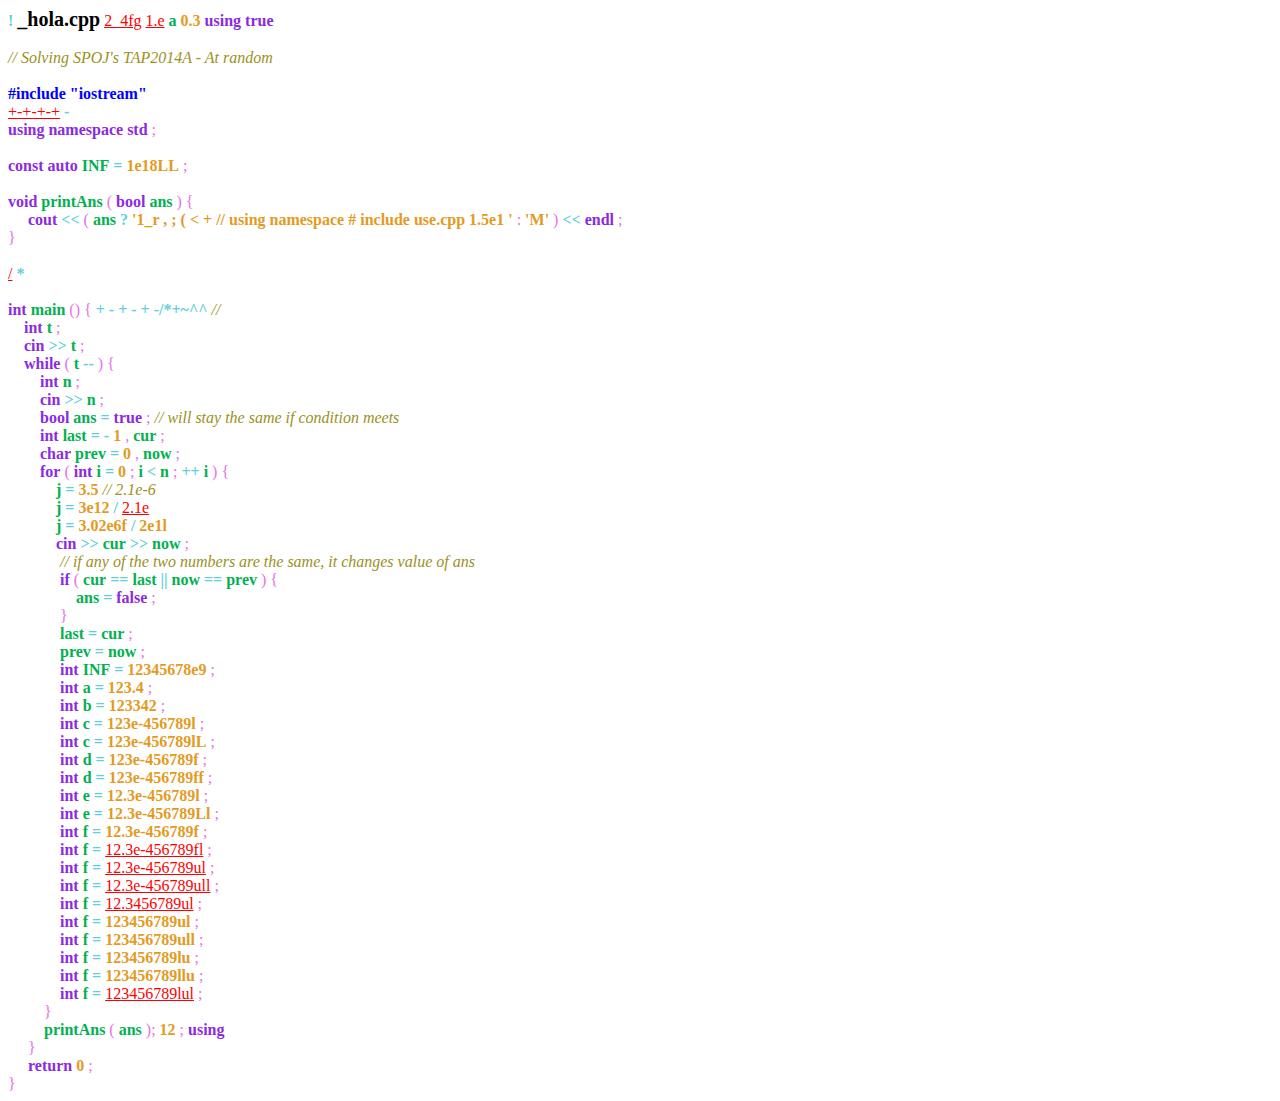
==== Actividad 3.4/index.html @ c17044bc "fix2" ====
<!DOCTYPE html>
<html>
	<head>
		<meta charset="utf-8"/>
		<title>Resaltador de Sintaxix</title>
		<link rel="stylesheet" href="style.css">
	</head>
	<body>
		<span class="operador">!</span>
		<span class="file">_hola.cpp</span>
		<span class="error">2_4fg</span>
		<span class="error">1.e</span>
		<span class="identificador">a</span>
		<span class="literal">0.3</span>
		<span class="reservada">using</span>
		<span class="reservada">true</span>
		<br>
		<br>
		<span class="comentario">// Solving SPOJ's TAP2014A - At random</span>
		<br>
		<br>
		<span class="libreria">#include   "iostream"
</span>
		<br>
		<span class="error">+-+-+-+</span>
		<span class="operador">-</span>
		<br>
		<span class="reservada">using</span>
		<span class="reservada">namespace</span>
		<span class="reservada">std</span>
		<span class="delimitador">;</span>
		<br>
		<br>
		<span class="reservada">const</span>
		<span class="reservada">auto</span>
		<span class="identificador">INF</span>
		<span class="operador">=</span>
		<span class="literal">1e18LL</span>
		<span class="delimitador">;</span>
		<br>
		<br>
		<span class="reservada">void</span>
		<span class="identificador">printAns</span>
		<span class="delimitador">(</span>
		<span class="reservada">bool</span>
		<span class="identificador">ans</span>
		<span class="delimitador">)</span>
		<span class="delimitador">{</span>
		<br>
		<span>&nbsp;&nbsp;&nbsp;&nbsp;</span>
		<span class="reservada">cout</span>
		<span class="operador"><<</span>
		<span class="delimitador">(</span>
		<span class="identificador">ans</span>
		<span class="operador">?</span>
		<span class="literal">'1_r , ; ( < + // using namespace # include use.cpp 1.5e1 '</span>
		<span class="delimitador">:</span>
		<span class="literal">'M'</span>
		<span class="delimitador">)</span>
		<span class="operador"><<</span>
		<span class="reservada">endl</span>
		<span class="delimitador">;</span>
		<br>
		<span class="delimitador">}</span>
		<br>
		<br>
		<span class="error">/</span>
		<span class="operador">*</span>
		<br>
		<br>
		<span class="reservada">int</span>
		<span class="identificador">main</span>
		<span class="delimitador">()</span>
		<span class="delimitador">{</span>
		<span class="operador">+</span>
		<span class="operador">-</span>
		<span class="operador">+</span>
		<span class="operador">-</span>
		<span class="operador">+</span>
		<span class="operador">-/*+~^^</span>
		<span class="comentario">//</span>
		<br>
		<span>&nbsp;&nbsp;&nbsp;</span>
		<span class="reservada">int</span>
		<span class="identificador">t</span>
		<span class="delimitador">;</span>
		<br>
		<span>&nbsp;&nbsp;&nbsp;</span>
		<span class="reservada">cin</span>
		<span class="operador">>></span>
		<span class="identificador">t</span>
		<span class="delimitador">;</span>
		<br>
		<span>&nbsp;&nbsp;&nbsp;</span>
		<span class="reservada">while</span>
		<span class="delimitador">(</span>
		<span class="identificador">t</span>
		<span class="operador">--</span>
		<span class="delimitador">)</span>
		<span class="delimitador">{</span>
		<br>
		<span>&nbsp;&nbsp;&nbsp;&nbsp;&nbsp;&nbsp;&nbsp;</span>
		<span class="reservada">int</span>
		<span class="identificador">n</span>
		<span class="delimitador">;</span>
		<br>
		<span>&nbsp;&nbsp;&nbsp;&nbsp;&nbsp;&nbsp;&nbsp;</span>
		<span class="reservada">cin</span>
		<span class="operador">>></span>
		<span class="identificador">n</span>
		<span class="delimitador">;</span>
		<br>
		<span>&nbsp;&nbsp;&nbsp;&nbsp;&nbsp;&nbsp;&nbsp;</span>
		<span class="reservada">bool</span>
		<span class="identificador">ans</span>
		<span class="operador">=</span>
		<span class="reservada">true</span>
		<span class="delimitador">;</span>
		<span class="comentario">// will stay the same if condition meets</span>
		<br>
		<span>&nbsp;&nbsp;&nbsp;&nbsp;&nbsp;&nbsp;&nbsp;</span>
		<span class="reservada">int</span>
		<span class="identificador">last</span>
		<span class="operador">=</span>
		<span class="operador">-</span>
		<span class="literal">1</span>
		<span class="delimitador">,</span>
		<span class="identificador">cur</span>
		<span class="delimitador">;</span>
		<br>
		<span>&nbsp;&nbsp;&nbsp;&nbsp;&nbsp;&nbsp;&nbsp;</span>
		<span class="reservada">char</span>
		<span class="identificador">prev</span>
		<span class="operador">=</span>
		<span class="literal">0</span>
		<span class="delimitador">,</span>
		<span class="identificador">now</span>
		<span class="delimitador">;</span>
		<br>
		<span>&nbsp;&nbsp;&nbsp;&nbsp;&nbsp;&nbsp;&nbsp;</span>
		<span class="reservada">for</span>
		<span class="delimitador">(</span>
		<span class="reservada">int</span>
		<span class="identificador">i</span>
		<span class="operador">=</span>
		<span class="literal">0</span>
		<span class="delimitador">;</span>
		<span class="identificador">i</span>
		<span class="operador"><</span>
		<span class="identificador">n</span>
		<span class="delimitador">;</span>
		<span class="operador">++</span>
		<span class="identificador">i</span>
		<span class="delimitador">)</span>
		<span class="delimitador">{</span>
		<br>
		<span>&nbsp;&nbsp;&nbsp;&nbsp;&nbsp;&nbsp;&nbsp;&nbsp;&nbsp;&nbsp;&nbsp;</span>
		<span class="identificador">j</span>
		<span class="operador">=</span>
		<span class="literal">3.5</span>
		<span class="comentario">// 2.1e-6</span>
		<br>
		<span>&nbsp;&nbsp;&nbsp;&nbsp;&nbsp;&nbsp;&nbsp;&nbsp;&nbsp;&nbsp;&nbsp;</span>
		<span class="identificador">j</span>
		<span class="operador">=</span>
		<span class="literal">3e12</span>
		<span class="operador">/</span>
		<span class="error">2.1e</span>
		<br>
		<span>&nbsp;&nbsp;&nbsp;&nbsp;&nbsp;&nbsp;&nbsp;&nbsp;&nbsp;&nbsp;&nbsp;</span>
		<span class="identificador">j</span>
		<span class="operador">=</span>
		<span class="literal">3.02e6f</span>
		<span class="operador">/</span>
		<span class="literal">2e1l</span>
		<br>
		<span>&nbsp;&nbsp;&nbsp;&nbsp;&nbsp;&nbsp;&nbsp;&nbsp;&nbsp;&nbsp;&nbsp;</span>
		<span class="reservada">cin</span>
		<span class="operador">>></span>
		<span class="identificador">cur</span>
		<span class="operador">>></span>
		<span class="identificador">now</span>
		<span class="delimitador">;</span>
		<br>
		<span>&nbsp;&nbsp;&nbsp;&nbsp;&nbsp;&nbsp;&nbsp;&nbsp;&nbsp;&nbsp;&nbsp;&nbsp;</span>
		<span class="comentario">// if any of the two numbers are the same, it changes value of ans</span>
		<br>
		<span>&nbsp;&nbsp;&nbsp;&nbsp;&nbsp;&nbsp;&nbsp;&nbsp;&nbsp;&nbsp;&nbsp;&nbsp;</span>
		<span class="reservada">if</span>
		<span class="delimitador">(</span>
		<span class="identificador">cur</span>
		<span class="operador">==</span>
		<span class="identificador">last</span>
		<span class="operador">||</span>
		<span class="identificador">now</span>
		<span class="operador">==</span>
		<span class="identificador">prev</span>
		<span class="delimitador">)</span>
		<span class="delimitador">{</span>
		<br>
		<span>&nbsp;&nbsp;&nbsp;&nbsp;&nbsp;&nbsp;&nbsp;&nbsp;&nbsp;&nbsp;&nbsp;&nbsp;&nbsp;&nbsp;&nbsp;&nbsp;</span>
		<span class="identificador">ans</span>
		<span class="operador">=</span>
		<span class="reservada">false</span>
		<span class="delimitador">;</span>
		<br>
		<span>&nbsp;&nbsp;&nbsp;&nbsp;&nbsp;&nbsp;&nbsp;&nbsp;&nbsp;&nbsp;&nbsp;&nbsp;</span>
		<span class="delimitador">}</span>
		<br>
		<span>&nbsp;&nbsp;&nbsp;&nbsp;&nbsp;&nbsp;&nbsp;&nbsp;&nbsp;&nbsp;&nbsp;&nbsp;</span>
		<span class="identificador">last</span>
		<span class="operador">=</span>
		<span class="identificador">cur</span>
		<span class="delimitador">;</span>
		<br>
		<span>&nbsp;&nbsp;&nbsp;&nbsp;&nbsp;&nbsp;&nbsp;&nbsp;&nbsp;&nbsp;&nbsp;&nbsp;</span>
		<span class="identificador">prev</span>
		<span class="operador">=</span>
		<span class="identificador">now</span>
		<span class="delimitador">;</span>
		<br>
		<span>&nbsp;&nbsp;&nbsp;&nbsp;&nbsp;&nbsp;&nbsp;&nbsp;&nbsp;&nbsp;&nbsp;&nbsp;</span>
		<span class="reservada">int</span>
		<span class="identificador">INF</span>
		<span class="operador">=</span>
		<span class="literal">12345678e9</span>
		<span class="delimitador">;</span>
		<br>
		<span>&nbsp;&nbsp;&nbsp;&nbsp;&nbsp;&nbsp;&nbsp;&nbsp;&nbsp;&nbsp;&nbsp;&nbsp;</span>
		<span class="reservada">int</span>
		<span class="identificador">a</span>
		<span class="operador">=</span>
		<span class="literal">123.4</span>
		<span class="delimitador">;</span>
		<br>
		<span>&nbsp;&nbsp;&nbsp;&nbsp;&nbsp;&nbsp;&nbsp;&nbsp;&nbsp;&nbsp;&nbsp;&nbsp;</span>
		<span class="reservada">int</span>
		<span class="identificador">b</span>
		<span class="operador">=</span>
		<span class="literal">123342</span>
		<span class="delimitador">;</span>
		<br>
		<span>&nbsp;&nbsp;&nbsp;&nbsp;&nbsp;&nbsp;&nbsp;&nbsp;&nbsp;&nbsp;&nbsp;&nbsp;</span>
		<span class="reservada">int</span>
		<span class="identificador">c</span>
		<span class="operador">=</span>
		<span class="literal">123e-456789l</span>
		<span class="delimitador">;</span>
		<br>
		<span>&nbsp;&nbsp;&nbsp;&nbsp;&nbsp;&nbsp;&nbsp;&nbsp;&nbsp;&nbsp;&nbsp;&nbsp;</span>
		<span class="reservada">int</span>
		<span class="identificador">c</span>
		<span class="operador">=</span>
		<span class="literal">123e-456789lL</span>
		<span class="delimitador">;</span>
		<br>
		<span>&nbsp;&nbsp;&nbsp;&nbsp;&nbsp;&nbsp;&nbsp;&nbsp;&nbsp;&nbsp;&nbsp;&nbsp;</span>
		<span class="reservada">int</span>
		<span class="identificador">d</span>
		<span class="operador">=</span>
		<span class="literal">123e-456789f</span>
		<span class="delimitador">;</span>
		<br>
		<span>&nbsp;&nbsp;&nbsp;&nbsp;&nbsp;&nbsp;&nbsp;&nbsp;&nbsp;&nbsp;&nbsp;&nbsp;</span>
		<span class="reservada">int</span>
		<span class="identificador">d</span>
		<span class="operador">=</span>
		<span class="literal">123e-456789ff</span>
		<span class="delimitador">;</span>
		<br>
		<span>&nbsp;&nbsp;&nbsp;&nbsp;&nbsp;&nbsp;&nbsp;&nbsp;&nbsp;&nbsp;&nbsp;&nbsp;</span>
		<span class="reservada">int</span>
		<span class="identificador">e</span>
		<span class="operador">=</span>
		<span class="literal">12.3e-456789l</span>
		<span class="delimitador">;</span>
		<br>
		<span>&nbsp;&nbsp;&nbsp;&nbsp;&nbsp;&nbsp;&nbsp;&nbsp;&nbsp;&nbsp;&nbsp;&nbsp;</span>
		<span class="reservada">int</span>
		<span class="identificador">e</span>
		<span class="operador">=</span>
		<span class="literal">12.3e-456789Ll</span>
		<span class="delimitador">;</span>
		<br>
		<span>&nbsp;&nbsp;&nbsp;&nbsp;&nbsp;&nbsp;&nbsp;&nbsp;&nbsp;&nbsp;&nbsp;&nbsp;</span>
		<span class="reservada">int</span>
		<span class="identificador">f</span>
		<span class="operador">=</span>
		<span class="literal">12.3e-456789f</span>
		<span class="delimitador">;</span>
		<br>
		<span>&nbsp;&nbsp;&nbsp;&nbsp;&nbsp;&nbsp;&nbsp;&nbsp;&nbsp;&nbsp;&nbsp;&nbsp;</span>
		<span class="reservada">int</span>
		<span class="identificador">f</span>
		<span class="operador">=</span>
		<span class="error">12.3e-456789fl</span>
		<span class="delimitador">;</span>
		<br>
		<span>&nbsp;&nbsp;&nbsp;&nbsp;&nbsp;&nbsp;&nbsp;&nbsp;&nbsp;&nbsp;&nbsp;&nbsp;</span>
		<span class="reservada">int</span>
		<span class="identificador">f</span>
		<span class="operador">=</span>
		<span class="error">12.3e-456789ul</span>
		<span class="delimitador">;</span>
		<br>
		<span>&nbsp;&nbsp;&nbsp;&nbsp;&nbsp;&nbsp;&nbsp;&nbsp;&nbsp;&nbsp;&nbsp;&nbsp;</span>
		<span class="reservada">int</span>
		<span class="identificador">f</span>
		<span class="operador">=</span>
		<span class="error">12.3e-456789ull</span>
		<span class="delimitador">;</span>
		<br>
		<span>&nbsp;&nbsp;&nbsp;&nbsp;&nbsp;&nbsp;&nbsp;&nbsp;&nbsp;&nbsp;&nbsp;&nbsp;</span>
		<span class="reservada">int</span>
		<span class="identificador">f</span>
		<span class="operador">=</span>
		<span class="error">12.3456789ul</span>
		<span class="delimitador">;</span>
		<br>
		<span>&nbsp;&nbsp;&nbsp;&nbsp;&nbsp;&nbsp;&nbsp;&nbsp;&nbsp;&nbsp;&nbsp;&nbsp;</span>
		<span class="reservada">int</span>
		<span class="identificador">f</span>
		<span class="operador">=</span>
		<span class="literal">123456789ul</span>
		<span class="delimitador">;</span>
		<br>
		<span>&nbsp;&nbsp;&nbsp;&nbsp;&nbsp;&nbsp;&nbsp;&nbsp;&nbsp;&nbsp;&nbsp;&nbsp;</span>
		<span class="reservada">int</span>
		<span class="identificador">f</span>
		<span class="operador">=</span>
		<span class="literal">123456789ull</span>
		<span class="delimitador">;</span>
		<br>
		<span>&nbsp;&nbsp;&nbsp;&nbsp;&nbsp;&nbsp;&nbsp;&nbsp;&nbsp;&nbsp;&nbsp;&nbsp;</span>
		<span class="reservada">int</span>
		<span class="identificador">f</span>
		<span class="operador">=</span>
		<span class="literal">123456789lu</span>
		<span class="delimitador">;</span>
		<br>
		<span>&nbsp;&nbsp;&nbsp;&nbsp;&nbsp;&nbsp;&nbsp;&nbsp;&nbsp;&nbsp;&nbsp;&nbsp;</span>
		<span class="reservada">int</span>
		<span class="identificador">f</span>
		<span class="operador">=</span>
		<span class="literal">123456789llu</span>
		<span class="delimitador">;</span>
		<br>
		<span>&nbsp;&nbsp;&nbsp;&nbsp;&nbsp;&nbsp;&nbsp;&nbsp;&nbsp;&nbsp;&nbsp;&nbsp;</span>
		<span class="reservada">int</span>
		<span class="identificador">f</span>
		<span class="operador">=</span>
		<span class="error">123456789lul</span>
		<span class="delimitador">;</span>
		<br>
		<span>&nbsp;&nbsp;&nbsp;&nbsp;&nbsp;&nbsp;&nbsp;&nbsp;</span>
		<span class="delimitador">}</span>
		<br>
		<span>&nbsp;&nbsp;&nbsp;&nbsp;&nbsp;&nbsp;&nbsp;&nbsp;</span>
		<span class="identificador">printAns</span>
		<span class="delimitador">(</span>
		<span class="identificador">ans</span>
		<span class="delimitador">);</span>
		<span class="literal">12</span>
		<span class="delimitador">;</span>
		<span class="reservada">using</span>
		<br>
		<span>&nbsp;&nbsp;&nbsp;&nbsp;</span>
		<span class="delimitador">}</span>
		<br>
		<span>&nbsp;&nbsp;&nbsp;&nbsp;</span>
		<span class="reservada">return</span>
		<span class="literal">0</span>
		<span class="delimitador">;</span>
		<br>
		<span class="delimitador">}</span>
		<br>
	</body>
</html>
---- Actividad 3.4/style.css ----
.file{
    font-size: 20px;
	font-weight: bold;
}
.comentario{
    color: rgb(155, 145, 28);
    font-style: italic;
}
.libreria{
    color: blue;
    font-weight: bold;
}
.reservada{
    color: blueviolet;
    font-weight: bold;
}
.literal{
    color: rgb(227, 155, 31);
    font-weight: bold;
}
.operador{
    color: rgb(93, 208, 220);
    font-weight: bold;
}
.identificador{
    color: rgb(1, 177, 80);
    font-weight: bold;
}
.delimitador{
    color: rgb(231, 111, 235);
    
}
.error{
    color: red;
    text-decoration: underline;
    text-decoration-color: red;
}
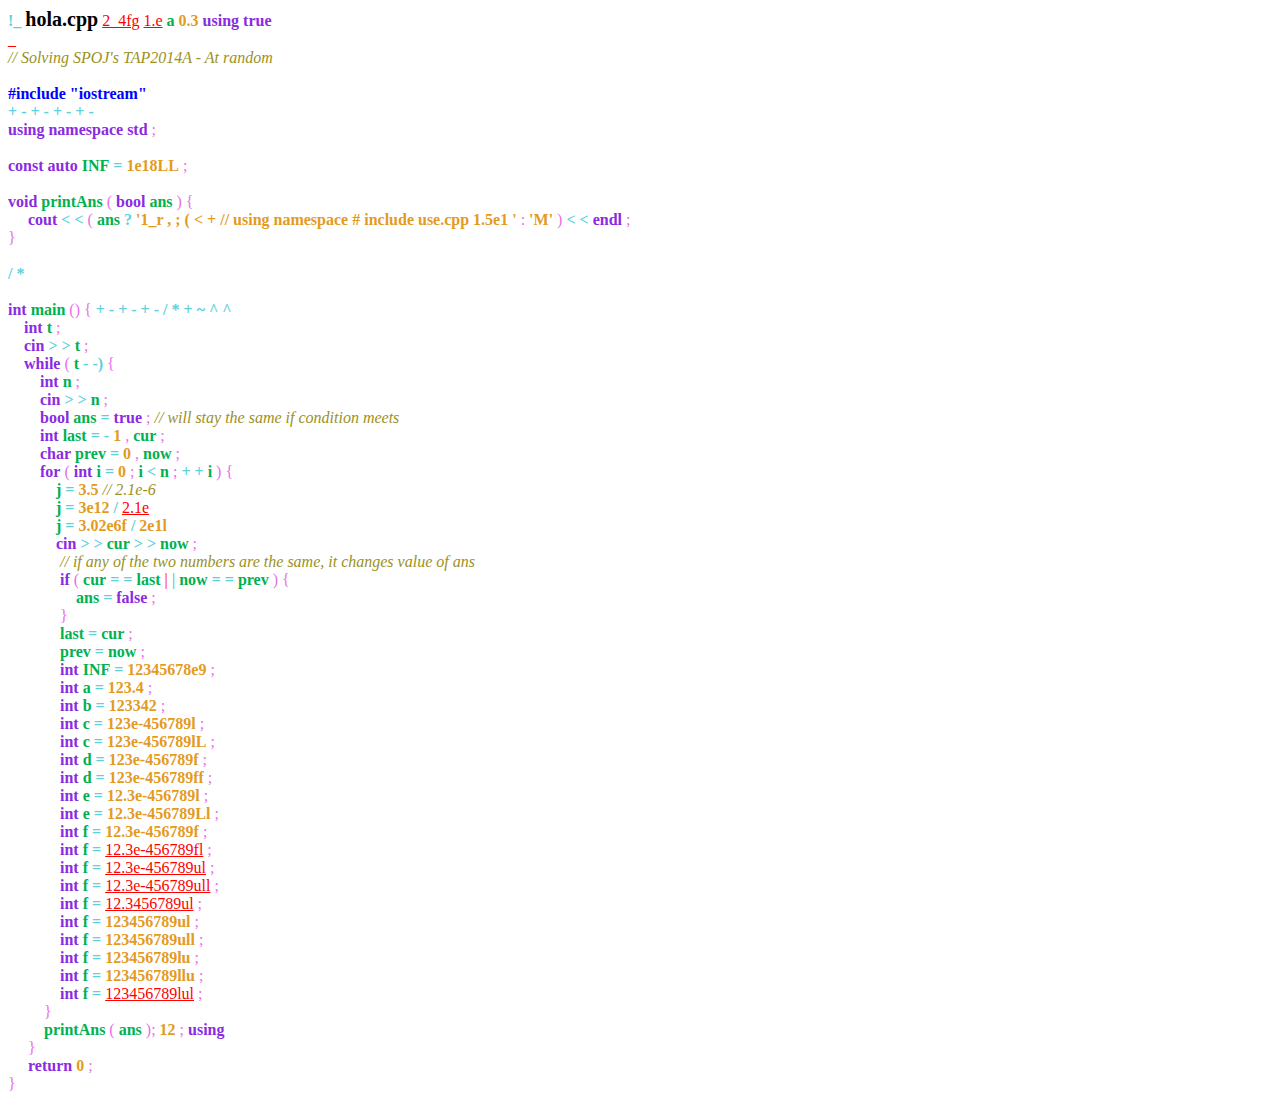
==== commit a36cada4: "fix-op" ====
--- a/Actividad 3.4/index.html
+++ b/Actividad 3.4/index.html
@@ -6,8 +6,8 @@
 		<link rel="stylesheet" href="style.css">
 	</head>
 	<body>
-		<span class="operador">!</span>
-		<span class="file">_hola.cpp</span>
+		<span class="operador">!_</span>
+		<span class="file">hola.cpp</span>
 		<span class="error">2_4fg</span>
 		<span class="error">1.e</span>
 		<span class="identificador">a</span>
@@ -15,6 +15,7 @@
 		<span class="reservada">using</span>
 		<span class="reservada">true</span>
 		<br>
+		<span class="error">_</span>
 		<br>
 		<span class="comentario">// Solving SPOJ's TAP2014A - At random</span>
 		<br>
@@ -22,7 +23,13 @@
 		<span class="libreria">#include   "iostream"
 </span>
 		<br>
-		<span class="error">+-+-+-+</span>
+		<span class="operador">+</span>
+		<span class="operador">-</span>
+		<span class="operador">+</span>
+		<span class="operador">-</span>
+		<span class="operador">+</span>
+		<span class="operador">-</span>
+		<span class="operador">+</span>
 		<span class="operador">-</span>
 		<br>
 		<span class="reservada">using</span>
@@ -49,7 +56,8 @@
 		<br>
 		<span>&nbsp;&nbsp;&nbsp;&nbsp;</span>
 		<span class="reservada">cout</span>
-		<span class="operador"><<</span>
+		<span class="operador"><</span>
+		<span class="operador"><</span>
 		<span class="delimitador">(</span>
 		<span class="identificador">ans</span>
 		<span class="operador">?</span>
@@ -57,14 +65,15 @@
 		<span class="delimitador">:</span>
 		<span class="literal">'M'</span>
 		<span class="delimitador">)</span>
-		<span class="operador"><<</span>
+		<span class="operador"><</span>
+		<span class="operador"><</span>
 		<span class="reservada">endl</span>
 		<span class="delimitador">;</span>
 		<br>
 		<span class="delimitador">}</span>
 		<br>
 		<br>
-		<span class="error">/</span>
+		<span class="operador">/</span>
 		<span class="operador">*</span>
 		<br>
 		<br>
@@ -77,8 +86,13 @@
 		<span class="operador">+</span>
 		<span class="operador">-</span>
 		<span class="operador">+</span>
-		<span class="operador">-/*+~^^</span>
-		<span class="comentario">//</span>
+		<span class="operador">-</span>
+		<span class="operador">/</span>
+		<span class="operador">*</span>
+		<span class="operador">+</span>
+		<span class="operador">~</span>
+		<span class="operador">^</span>
+		<span class="operador">^</span>
 		<br>
 		<span>&nbsp;&nbsp;&nbsp;</span>
 		<span class="reservada">int</span>
@@ -87,7 +101,8 @@
 		<br>
 		<span>&nbsp;&nbsp;&nbsp;</span>
 		<span class="reservada">cin</span>
-		<span class="operador">>></span>
+		<span class="operador">></span>
+		<span class="operador">></span>
 		<span class="identificador">t</span>
 		<span class="delimitador">;</span>
 		<br>
@@ -95,8 +110,8 @@
 		<span class="reservada">while</span>
 		<span class="delimitador">(</span>
 		<span class="identificador">t</span>
-		<span class="operador">--</span>
-		<span class="delimitador">)</span>
+		<span class="operador">-</span>
+		<span class="operador">-)</span>
 		<span class="delimitador">{</span>
 		<br>
 		<span>&nbsp;&nbsp;&nbsp;&nbsp;&nbsp;&nbsp;&nbsp;</span>
@@ -106,7 +121,8 @@
 		<br>
 		<span>&nbsp;&nbsp;&nbsp;&nbsp;&nbsp;&nbsp;&nbsp;</span>
 		<span class="reservada">cin</span>
-		<span class="operador">>></span>
+		<span class="operador">></span>
+		<span class="operador">></span>
 		<span class="identificador">n</span>
 		<span class="delimitador">;</span>
 		<br>
@@ -149,7 +165,8 @@
 		<span class="operador"><</span>
 		<span class="identificador">n</span>
 		<span class="delimitador">;</span>
-		<span class="operador">++</span>
+		<span class="operador">+</span>
+		<span class="operador">+</span>
 		<span class="identificador">i</span>
 		<span class="delimitador">)</span>
 		<span class="delimitador">{</span>
@@ -176,9 +193,11 @@
 		<br>
 		<span>&nbsp;&nbsp;&nbsp;&nbsp;&nbsp;&nbsp;&nbsp;&nbsp;&nbsp;&nbsp;&nbsp;</span>
 		<span class="reservada">cin</span>
-		<span class="operador">>></span>
+		<span class="operador">></span>
+		<span class="operador">></span>
 		<span class="identificador">cur</span>
-		<span class="operador">>></span>
+		<span class="operador">></span>
+		<span class="operador">></span>
 		<span class="identificador">now</span>
 		<span class="delimitador">;</span>
 		<br>
@@ -189,11 +208,14 @@
 		<span class="reservada">if</span>
 		<span class="delimitador">(</span>
 		<span class="identificador">cur</span>
-		<span class="operador">==</span>
+		<span class="operador">=</span>
+		<span class="operador">=</span>
 		<span class="identificador">last</span>
-		<span class="operador">||</span>
+		<span class="error">|</span>
+		<span class="operador">|</span>
 		<span class="identificador">now</span>
-		<span class="operador">==</span>
+		<span class="operador">=</span>
+		<span class="operador">=</span>
 		<span class="identificador">prev</span>
 		<span class="delimitador">)</span>
 		<span class="delimitador">{</span>
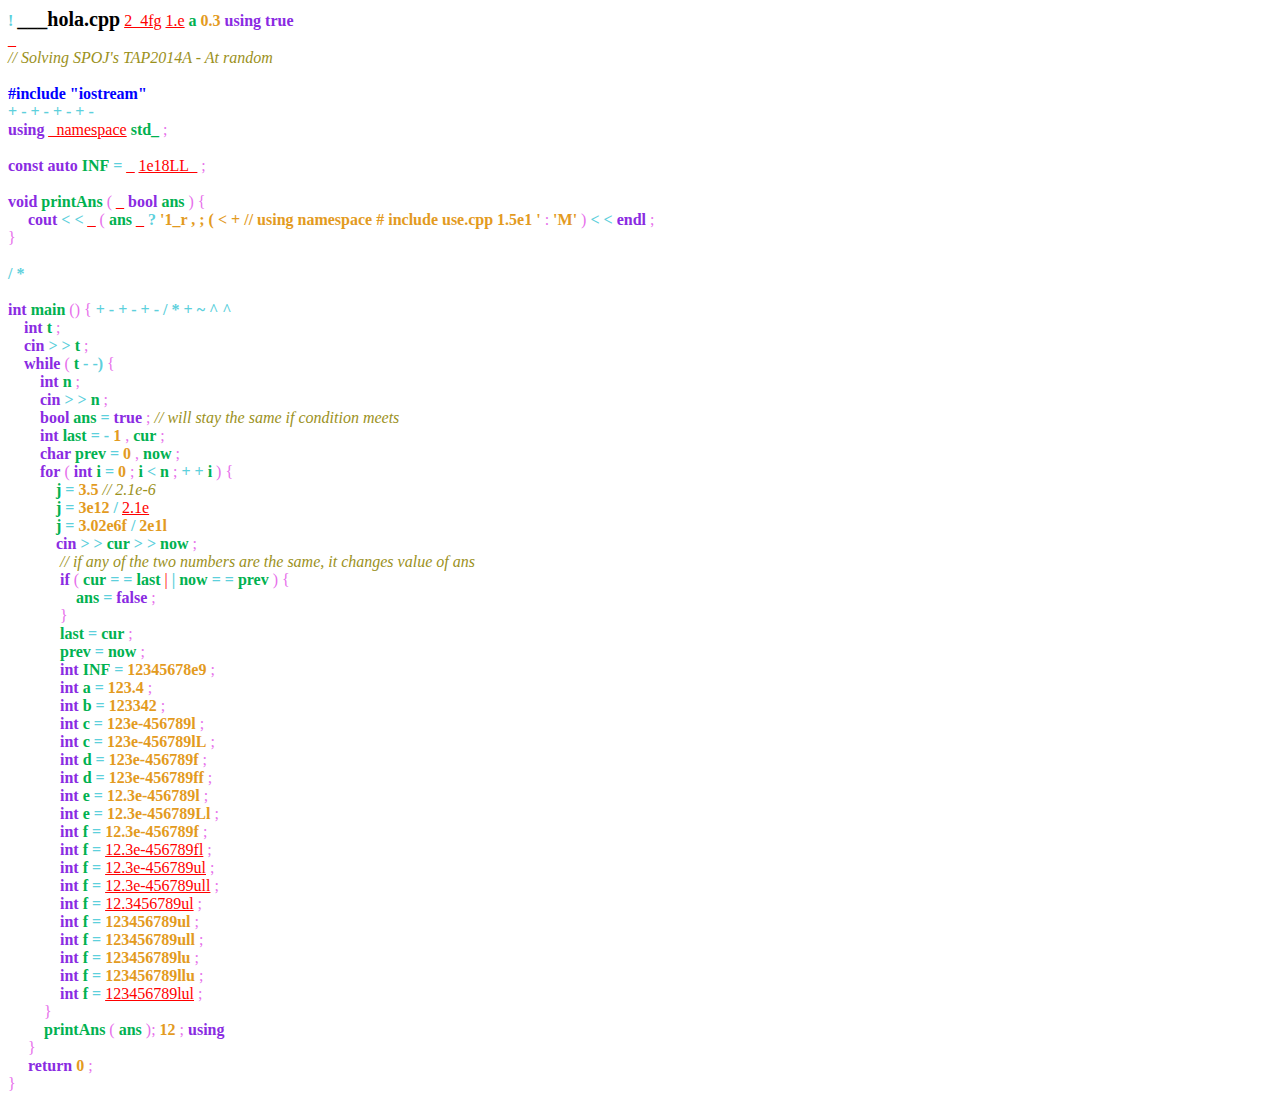
==== commit d6fc8683: "fixGuion" ====
--- a/Actividad 3.4/index.html
+++ b/Actividad 3.4/index.html
@@ -6,8 +6,8 @@
 		<link rel="stylesheet" href="style.css">
 	</head>
 	<body>
-		<span class="operador">!_</span>
-		<span class="file">hola.cpp</span>
+		<span class="operador">!</span>
+		<span class="file">___hola.cpp</span>
 		<span class="error">2_4fg</span>
 		<span class="error">1.e</span>
 		<span class="identificador">a</span>
@@ -33,8 +33,8 @@
 		<span class="operador">-</span>
 		<br>
 		<span class="reservada">using</span>
-		<span class="reservada">namespace</span>
-		<span class="reservada">std</span>
+		<span class="error">_namespace</span>
+		<span class="identificador">std_</span>
 		<span class="delimitador">;</span>
 		<br>
 		<br>
@@ -42,13 +42,15 @@
 		<span class="reservada">auto</span>
 		<span class="identificador">INF</span>
 		<span class="operador">=</span>
-		<span class="literal">1e18LL</span>
+		<span class="error">_</span>
+		<span class="error">1e18LL_</span>
 		<span class="delimitador">;</span>
 		<br>
 		<br>
 		<span class="reservada">void</span>
 		<span class="identificador">printAns</span>
 		<span class="delimitador">(</span>
+		<span class="error">_</span>
 		<span class="reservada">bool</span>
 		<span class="identificador">ans</span>
 		<span class="delimitador">)</span>
@@ -58,8 +60,10 @@
 		<span class="reservada">cout</span>
 		<span class="operador"><</span>
 		<span class="operador"><</span>
+		<span class="error">_</span>
 		<span class="delimitador">(</span>
 		<span class="identificador">ans</span>
+		<span class="error">_</span>
 		<span class="operador">?</span>
 		<span class="literal">'1_r , ; ( < + // using namespace # include use.cpp 1.5e1 '</span>
 		<span class="delimitador">:</span>
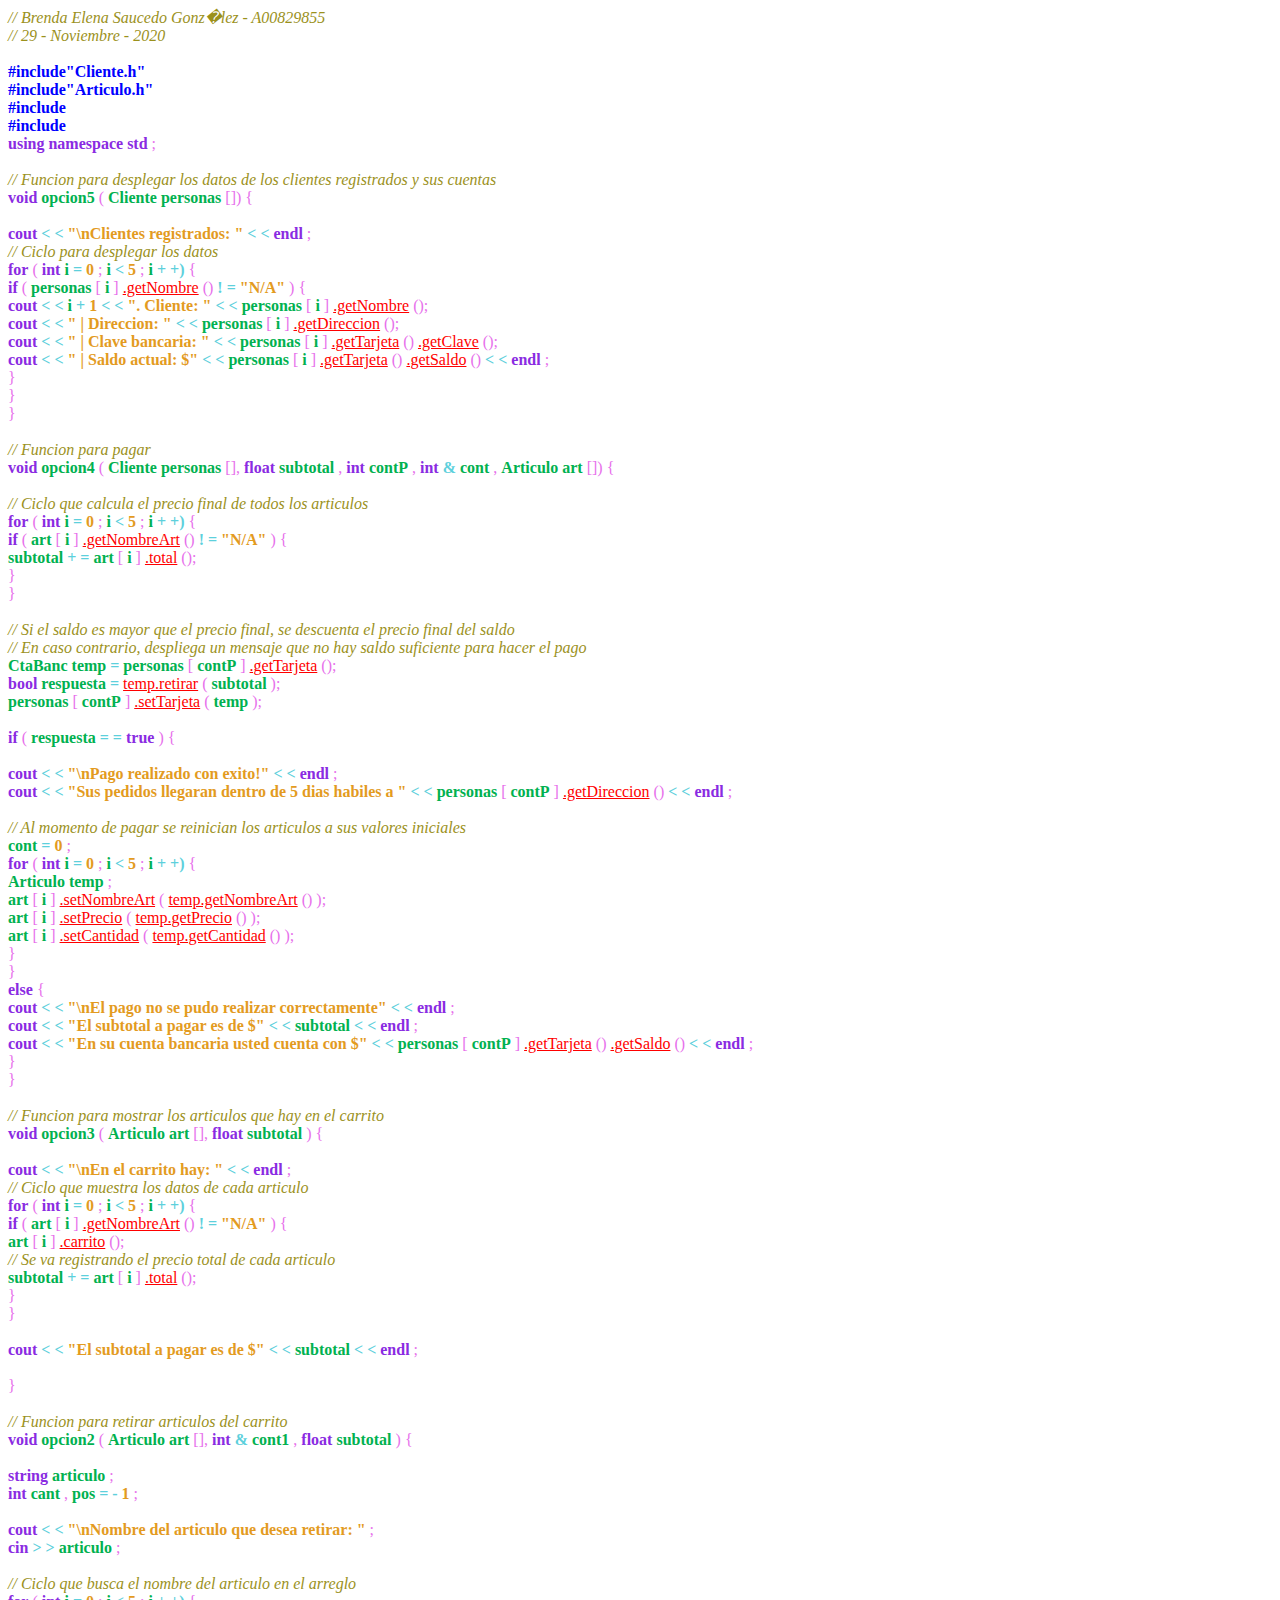
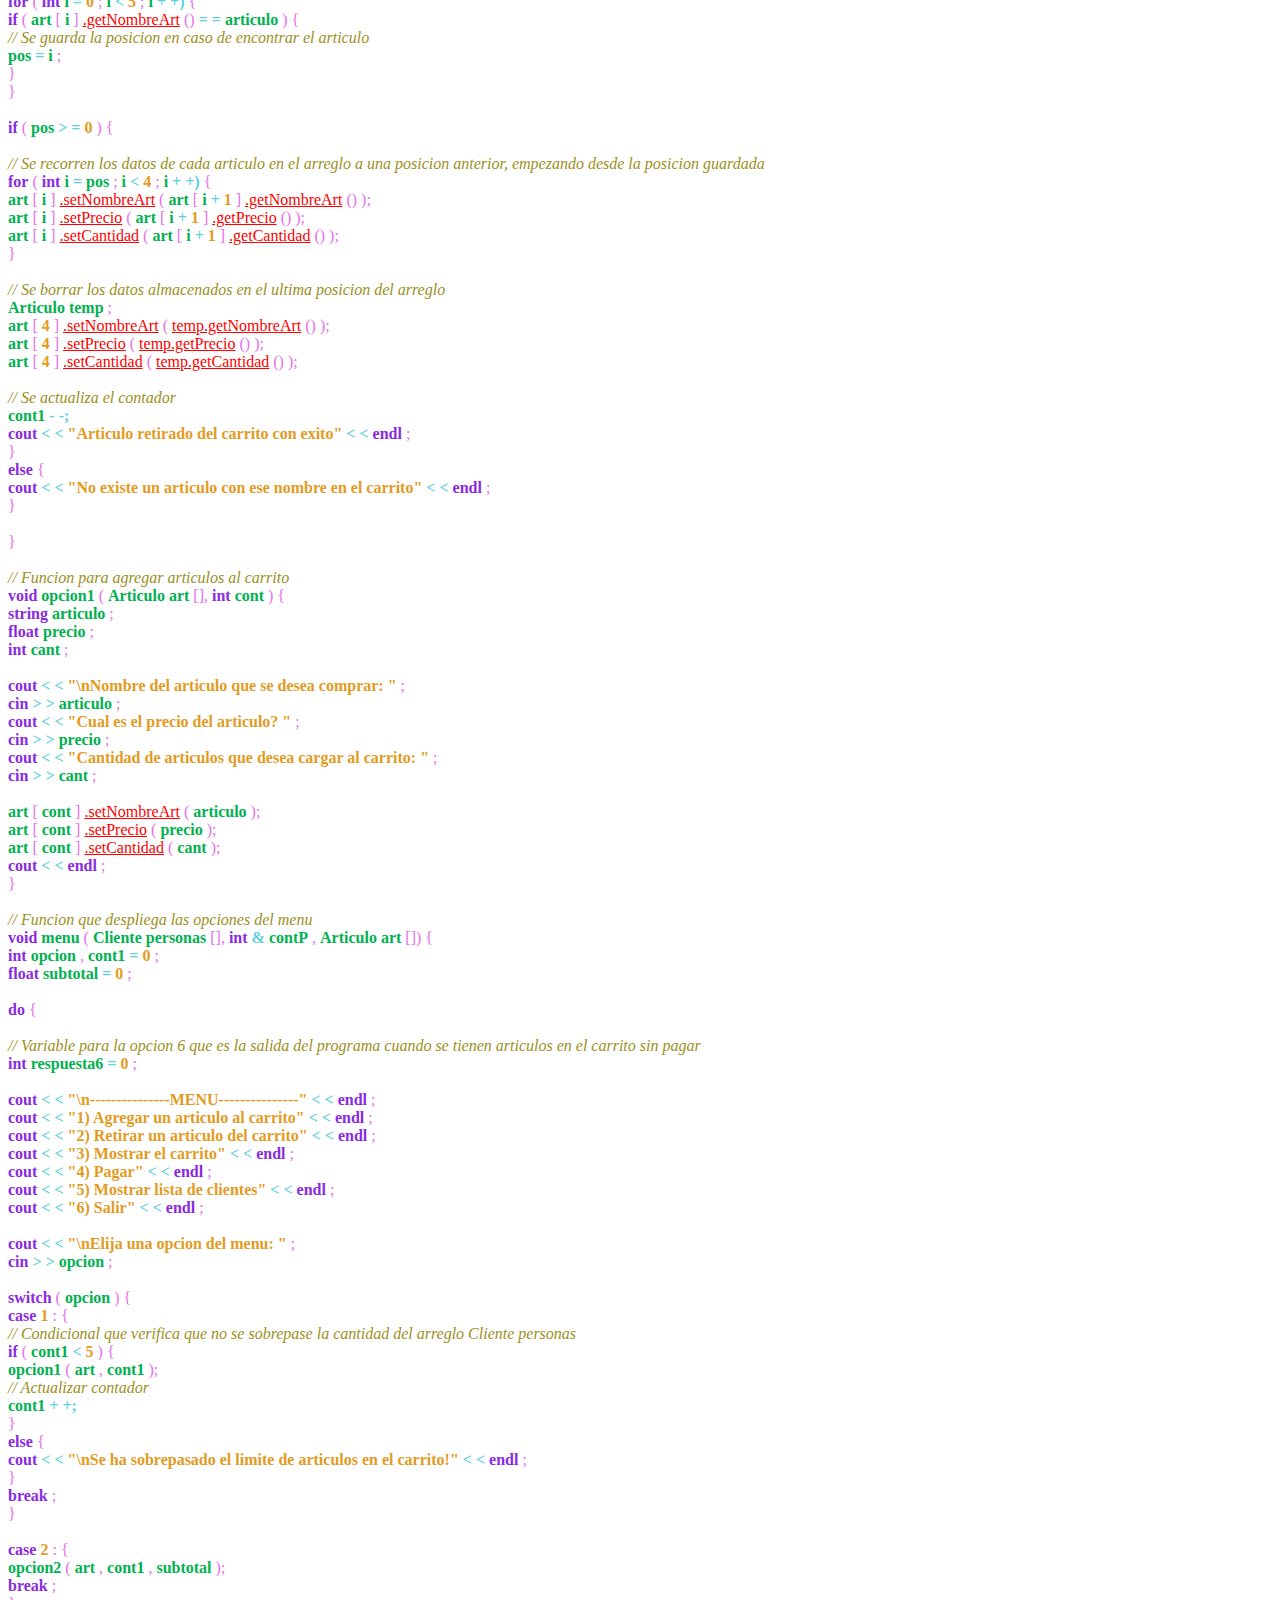
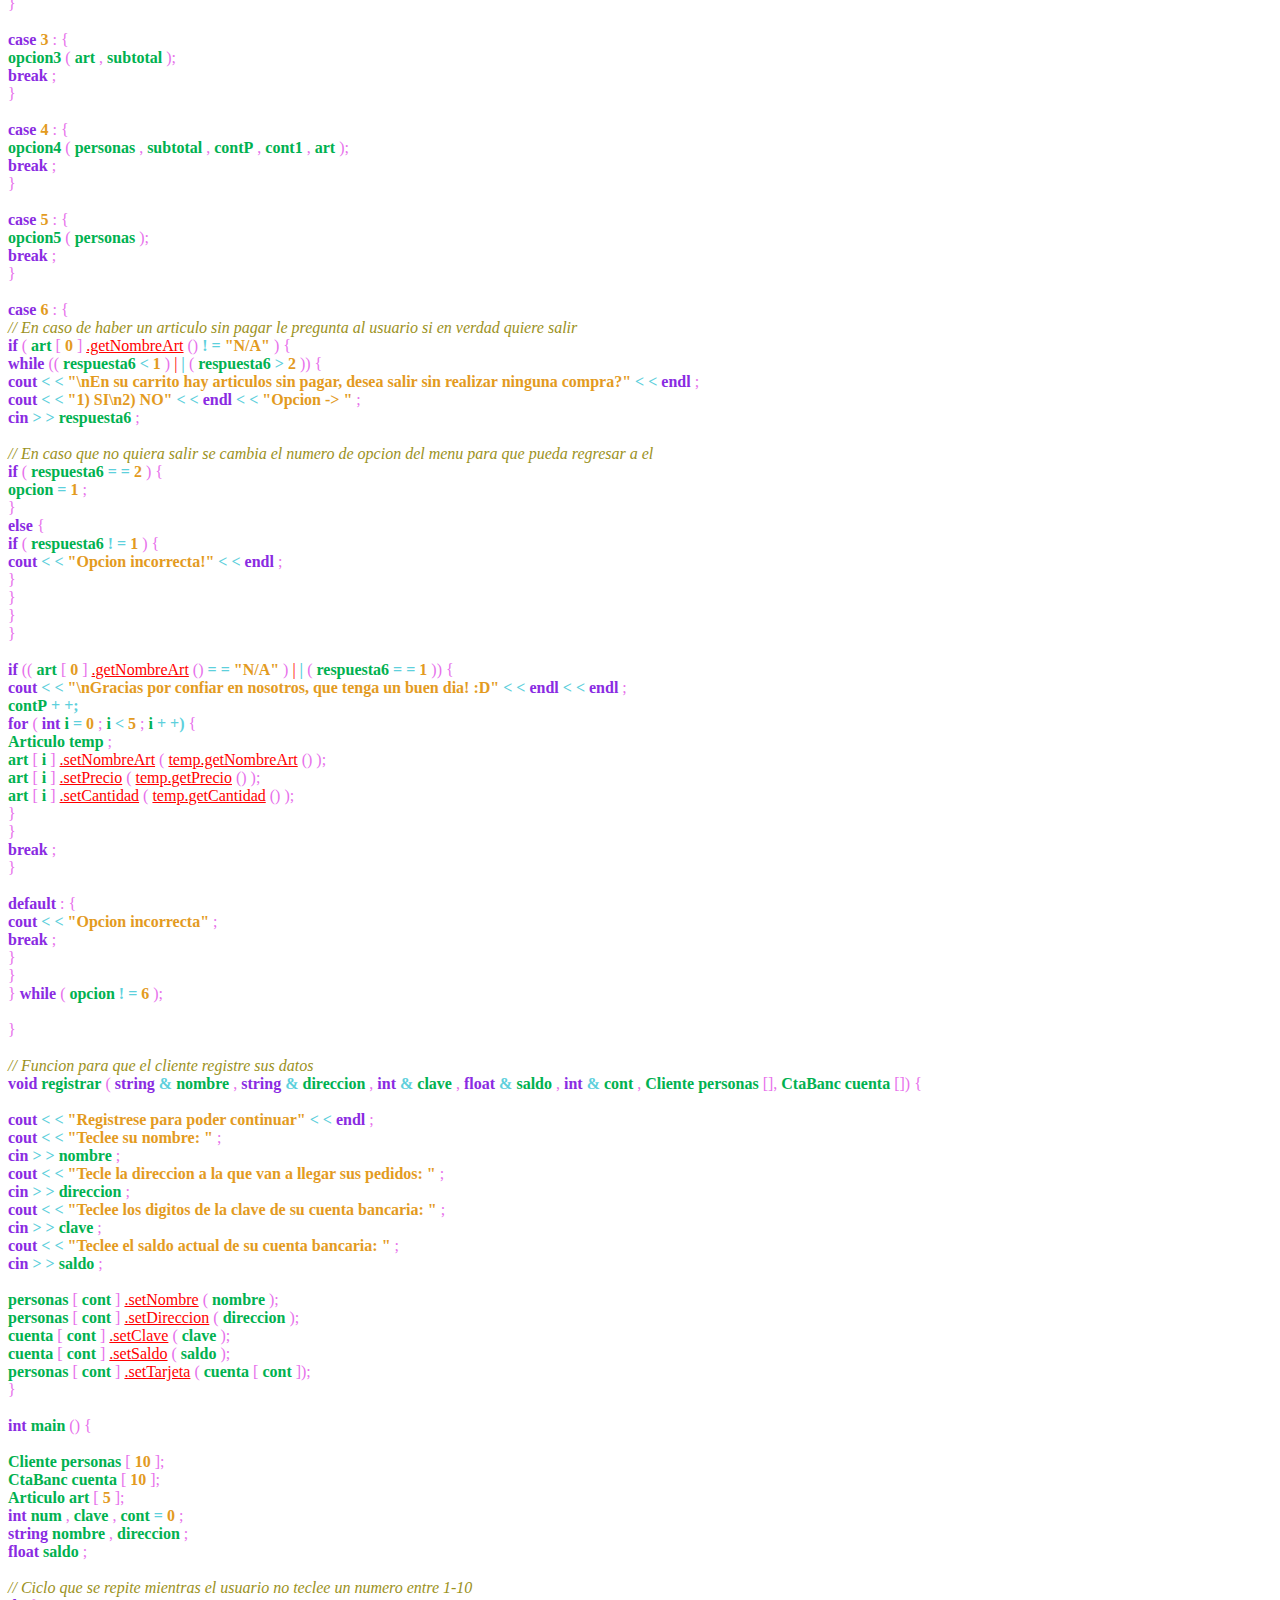
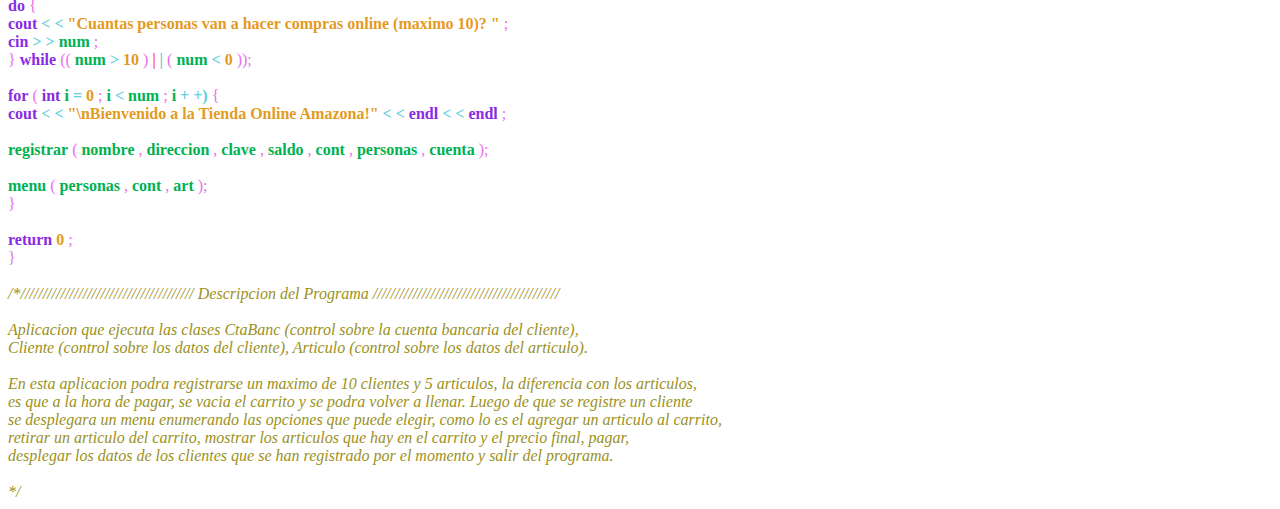
==== commit f2aecb82: "fixLargeCom" ====
--- a/Actividad 3.4/index.html
+++ b/Actividad 3.4/index.html
@@ -6,399 +6,1641 @@
 		<link rel="stylesheet" href="style.css">
 	</head>
 	<body>
+		<span class="comentario">// Brenda Elena Saucedo Gonz�lez - A00829855</span>
+		<br>
+		<span class="comentario">// 29 - Noviembre - 2020</span>
+		<br>
+		<br>
+		<span class="libreria">#include"Cliente.h"
+</span>
+		<br>
+		<span class="libreria">#include"Articulo.h"
+</span>
+		<br>
+		<span class="libreria">#include<iostream>
+</span>
+		<br>
+		<span class="libreria">#include<string>
+</span>
+		<br>
+		<span class="reservada">using</span>
+		<span class="reservada">namespace</span>
+		<span class="reservada">std</span>
+		<span class="delimitador">;</span>
+		<br>
+		<br>
+		<span class="comentario">// Funcion para desplegar los datos de los clientes registrados y sus cuentas</span>
+		<br>
+		<span class="reservada">void</span>
+		<span class="identificador">opcion5</span>
+		<span class="delimitador">(</span>
+		<span class="identificador">Cliente</span>
+		<span class="identificador">personas</span>
+		<span class="delimitador">[])</span>
+		<span class="delimitador">{</span>
+		<br>
+		<br>
+		<span class="reservada">cout</span>
+		<span class="operador"><</span>
+		<span class="operador"><</span>
+		<span class="literal">"\nClientes registrados: "</span>
+		<span class="operador"><</span>
+		<span class="operador"><</span>
+		<span class="reservada">endl</span>
+		<span class="delimitador">;</span>
+		<br>
+		<span class="comentario">// Ciclo para desplegar los datos</span>
+		<br>
+		<span class="reservada">for</span>
+		<span class="delimitador">(</span>
+		<span class="reservada">int</span>
+		<span class="identificador">i</span>
+		<span class="operador">=</span>
+		<span class="literal">0</span>
+		<span class="delimitador">;</span>
+		<span class="identificador">i</span>
+		<span class="operador"><</span>
+		<span class="literal">5</span>
+		<span class="delimitador">;</span>
+		<span class="identificador">i</span>
+		<span class="operador">+</span>
+		<span class="operador">+)</span>
+		<span class="delimitador">{</span>
+		<br>
+		<span class="reservada">if</span>
+		<span class="delimitador">(</span>
+		<span class="identificador">personas</span>
+		<span class="delimitador">[</span>
+		<span class="identificador">i</span>
+		<span class="delimitador">]</span>
+		<span class="error">.getNombre</span>
+		<span class="delimitador">()</span>
 		<span class="operador">!</span>
-		<span class="file">___hola.cpp</span>
-		<span class="error">2_4fg</span>
-		<span class="error">1.e</span>
-		<span class="identificador">a</span>
-		<span class="literal">0.3</span>
-		<span class="reservada">using</span>
+		<span class="operador">=</span>
+		<span class="literal">"N/A"</span>
+		<span class="delimitador">)</span>
+		<span class="delimitador">{</span>
+		<br>
+		<span class="reservada">cout</span>
+		<span class="operador"><</span>
+		<span class="operador"><</span>
+		<span class="identificador">i</span>
+		<span class="operador">+</span>
+		<span class="literal">1</span>
+		<span class="operador"><</span>
+		<span class="operador"><</span>
+		<span class="literal">". Cliente: "</span>
+		<span class="operador"><</span>
+		<span class="operador"><</span>
+		<span class="identificador">personas</span>
+		<span class="delimitador">[</span>
+		<span class="identificador">i</span>
+		<span class="delimitador">]</span>
+		<span class="error">.getNombre</span>
+		<span class="delimitador">();</span>
+		<br>
+		<span class="reservada">cout</span>
+		<span class="operador"><</span>
+		<span class="operador"><</span>
+		<span class="literal">"  |  Direccion: "</span>
+		<span class="operador"><</span>
+		<span class="operador"><</span>
+		<span class="identificador">personas</span>
+		<span class="delimitador">[</span>
+		<span class="identificador">i</span>
+		<span class="delimitador">]</span>
+		<span class="error">.getDireccion</span>
+		<span class="delimitador">();</span>
+		<br>
+		<span class="reservada">cout</span>
+		<span class="operador"><</span>
+		<span class="operador"><</span>
+		<span class="literal">"  |  Clave bancaria: "</span>
+		<span class="operador"><</span>
+		<span class="operador"><</span>
+		<span class="identificador">personas</span>
+		<span class="delimitador">[</span>
+		<span class="identificador">i</span>
+		<span class="delimitador">]</span>
+		<span class="error">.getTarjeta</span>
+		<span class="delimitador">()</span>
+		<span class="error">.getClave</span>
+		<span class="delimitador">();</span>
+		<br>
+		<span class="reservada">cout</span>
+		<span class="operador"><</span>
+		<span class="operador"><</span>
+		<span class="literal">"  |  Saldo actual: $"</span>
+		<span class="operador"><</span>
+		<span class="operador"><</span>
+		<span class="identificador">personas</span>
+		<span class="delimitador">[</span>
+		<span class="identificador">i</span>
+		<span class="delimitador">]</span>
+		<span class="error">.getTarjeta</span>
+		<span class="delimitador">()</span>
+		<span class="error">.getSaldo</span>
+		<span class="delimitador">()</span>
+		<span class="operador"><</span>
+		<span class="operador"><</span>
+		<span class="reservada">endl</span>
+		<span class="delimitador">;</span>
+		<br>
+		<span class="delimitador">}</span>
+		<br>
+		<span class="delimitador">}</span>
+		<br>
+		<span class="delimitador">}</span>
+		<br>
+		<br>
+		<span class="comentario">// Funcion para pagar</span>
+		<br>
+		<span class="reservada">void</span>
+		<span class="identificador">opcion4</span>
+		<span class="delimitador">(</span>
+		<span class="identificador">Cliente</span>
+		<span class="identificador">personas</span>
+		<span class="delimitador">[],</span>
+		<span class="reservada">float</span>
+		<span class="identificador">subtotal</span>
+		<span class="delimitador">,</span>
+		<span class="reservada">int</span>
+		<span class="identificador">contP</span>
+		<span class="delimitador">,</span>
+		<span class="reservada">int</span>
+		<span class="operador">&</span>
+		<span class="identificador">cont</span>
+		<span class="delimitador">,</span>
+		<span class="identificador">Articulo</span>
+		<span class="identificador">art</span>
+		<span class="delimitador">[])</span>
+		<span class="delimitador">{</span>
+		<br>
+		<br>
+		<span class="comentario">// Ciclo que calcula el precio final de todos los articulos</span>
+		<br>
+		<span class="reservada">for</span>
+		<span class="delimitador">(</span>
+		<span class="reservada">int</span>
+		<span class="identificador">i</span>
+		<span class="operador">=</span>
+		<span class="literal">0</span>
+		<span class="delimitador">;</span>
+		<span class="identificador">i</span>
+		<span class="operador"><</span>
+		<span class="literal">5</span>
+		<span class="delimitador">;</span>
+		<span class="identificador">i</span>
+		<span class="operador">+</span>
+		<span class="operador">+)</span>
+		<span class="delimitador">{</span>
+		<br>
+		<span class="reservada">if</span>
+		<span class="delimitador">(</span>
+		<span class="identificador">art</span>
+		<span class="delimitador">[</span>
+		<span class="identificador">i</span>
+		<span class="delimitador">]</span>
+		<span class="error">.getNombreArt</span>
+		<span class="delimitador">()</span>
+		<span class="operador">!</span>
+		<span class="operador">=</span>
+		<span class="literal">"N/A"</span>
+		<span class="delimitador">)</span>
+		<span class="delimitador">{</span>
+		<br>
+		<span class="identificador">subtotal</span>
+		<span class="operador">+</span>
+		<span class="operador">=</span>
+		<span class="identificador">art</span>
+		<span class="delimitador">[</span>
+		<span class="identificador">i</span>
+		<span class="delimitador">]</span>
+		<span class="error">.total</span>
+		<span class="delimitador">();</span>
+		<br>
+		<span class="delimitador">}</span>
+		<br>
+		<span class="delimitador">}</span>
+		<br>
+		<br>
+		<span class="comentario">// Si el saldo es mayor que el precio final, se descuenta el precio final del saldo</span>
+		<br>
+		<span class="comentario">// En caso contrario, despliega un mensaje que no hay saldo suficiente para hacer el pago</span>
+		<br>
+		<span class="identificador">CtaBanc</span>
+		<span class="identificador">temp</span>
+		<span class="operador">=</span>
+		<span class="identificador">personas</span>
+		<span class="delimitador">[</span>
+		<span class="identificador">contP</span>
+		<span class="delimitador">]</span>
+		<span class="error">.getTarjeta</span>
+		<span class="delimitador">();</span>
+		<br>
+		<span class="reservada">bool</span>
+		<span class="identificador">respuesta</span>
+		<span class="operador">=</span>
+		<span class="error">temp.retirar</span>
+		<span class="delimitador">(</span>
+		<span class="identificador">subtotal</span>
+		<span class="delimitador">);</span>
+		<br>
+		<span class="identificador">personas</span>
+		<span class="delimitador">[</span>
+		<span class="identificador">contP</span>
+		<span class="delimitador">]</span>
+		<span class="error">.setTarjeta</span>
+		<span class="delimitador">(</span>
+		<span class="identificador">temp</span>
+		<span class="delimitador">);</span>
+		<br>
+		<br>
+		<span class="reservada">if</span>
+		<span class="delimitador">(</span>
+		<span class="identificador">respuesta</span>
+		<span class="operador">=</span>
+		<span class="operador">=</span>
 		<span class="reservada">true</span>
-		<br>
-		<span class="error">_</span>
-		<br>
-		<span class="comentario">// Solving SPOJ's TAP2014A - At random</span>
-		<br>
-		<br>
-		<span class="libreria">#include   "iostream"
-</span>
-		<br>
+		<span class="delimitador">)</span>
+		<span class="delimitador">{</span>
+		<br>
+		<br>
+		<span class="reservada">cout</span>
+		<span class="operador"><</span>
+		<span class="operador"><</span>
+		<span class="literal">"\nPago realizado con exito!"</span>
+		<span class="operador"><</span>
+		<span class="operador"><</span>
+		<span class="reservada">endl</span>
+		<span class="delimitador">;</span>
+		<br>
+		<span class="reservada">cout</span>
+		<span class="operador"><</span>
+		<span class="operador"><</span>
+		<span class="literal">"Sus pedidos llegaran dentro de 5 dias habiles a "</span>
+		<span class="operador"><</span>
+		<span class="operador"><</span>
+		<span class="identificador">personas</span>
+		<span class="delimitador">[</span>
+		<span class="identificador">contP</span>
+		<span class="delimitador">]</span>
+		<span class="error">.getDireccion</span>
+		<span class="delimitador">()</span>
+		<span class="operador"><</span>
+		<span class="operador"><</span>
+		<span class="reservada">endl</span>
+		<span class="delimitador">;</span>
+		<br>
+		<br>
+		<span class="comentario">// Al momento de pagar se reinician los articulos a sus valores iniciales</span>
+		<br>
+		<span class="identificador">cont</span>
+		<span class="operador">=</span>
+		<span class="literal">0</span>
+		<span class="delimitador">;</span>
+		<br>
+		<span class="reservada">for</span>
+		<span class="delimitador">(</span>
+		<span class="reservada">int</span>
+		<span class="identificador">i</span>
+		<span class="operador">=</span>
+		<span class="literal">0</span>
+		<span class="delimitador">;</span>
+		<span class="identificador">i</span>
+		<span class="operador"><</span>
+		<span class="literal">5</span>
+		<span class="delimitador">;</span>
+		<span class="identificador">i</span>
 		<span class="operador">+</span>
-		<span class="operador">-</span>
+		<span class="operador">+)</span>
+		<span class="delimitador">{</span>
+		<br>
+		<span class="identificador">Articulo</span>
+		<span class="identificador">temp</span>
+		<span class="delimitador">;</span>
+		<br>
+		<span class="identificador">art</span>
+		<span class="delimitador">[</span>
+		<span class="identificador">i</span>
+		<span class="delimitador">]</span>
+		<span class="error">.setNombreArt</span>
+		<span class="delimitador">(</span>
+		<span class="error">temp.getNombreArt</span>
+		<span class="delimitador">()</span>
+		<span class="delimitador">);</span>
+		<br>
+		<span class="identificador">art</span>
+		<span class="delimitador">[</span>
+		<span class="identificador">i</span>
+		<span class="delimitador">]</span>
+		<span class="error">.setPrecio</span>
+		<span class="delimitador">(</span>
+		<span class="error">temp.getPrecio</span>
+		<span class="delimitador">()</span>
+		<span class="delimitador">);</span>
+		<br>
+		<span class="identificador">art</span>
+		<span class="delimitador">[</span>
+		<span class="identificador">i</span>
+		<span class="delimitador">]</span>
+		<span class="error">.setCantidad</span>
+		<span class="delimitador">(</span>
+		<span class="error">temp.getCantidad</span>
+		<span class="delimitador">()</span>
+		<span class="delimitador">);</span>
+		<br>
+		<span class="delimitador">}</span>
+		<br>
+		<span class="delimitador">}</span>
+		<br>
+		<span class="reservada">else</span>
+		<span class="delimitador">{</span>
+		<br>
+		<span class="reservada">cout</span>
+		<span class="operador"><</span>
+		<span class="operador"><</span>
+		<span class="literal">"\nEl pago no se pudo realizar correctamente"</span>
+		<span class="operador"><</span>
+		<span class="operador"><</span>
+		<span class="reservada">endl</span>
+		<span class="delimitador">;</span>
+		<br>
+		<span class="reservada">cout</span>
+		<span class="operador"><</span>
+		<span class="operador"><</span>
+		<span class="literal">"El subtotal a pagar es de $"</span>
+		<span class="operador"><</span>
+		<span class="operador"><</span>
+		<span class="identificador">subtotal</span>
+		<span class="operador"><</span>
+		<span class="operador"><</span>
+		<span class="reservada">endl</span>
+		<span class="delimitador">;</span>
+		<br>
+		<span class="reservada">cout</span>
+		<span class="operador"><</span>
+		<span class="operador"><</span>
+		<span class="literal">"En su cuenta bancaria usted cuenta con $"</span>
+		<span class="operador"><</span>
+		<span class="operador"><</span>
+		<span class="identificador">personas</span>
+		<span class="delimitador">[</span>
+		<span class="identificador">contP</span>
+		<span class="delimitador">]</span>
+		<span class="error">.getTarjeta</span>
+		<span class="delimitador">()</span>
+		<span class="error">.getSaldo</span>
+		<span class="delimitador">()</span>
+		<span class="operador"><</span>
+		<span class="operador"><</span>
+		<span class="reservada">endl</span>
+		<span class="delimitador">;</span>
+		<br>
+		<span class="delimitador">}</span>
+		<br>
+		<span class="delimitador">}</span>
+		<br>
+		<br>
+		<span class="comentario">// Funcion para mostrar los articulos que hay en el carrito</span>
+		<br>
+		<span class="reservada">void</span>
+		<span class="identificador">opcion3</span>
+		<span class="delimitador">(</span>
+		<span class="identificador">Articulo</span>
+		<span class="identificador">art</span>
+		<span class="delimitador">[],</span>
+		<span class="reservada">float</span>
+		<span class="identificador">subtotal</span>
+		<span class="delimitador">)</span>
+		<span class="delimitador">{</span>
+		<br>
+		<br>
+		<span class="reservada">cout</span>
+		<span class="operador"><</span>
+		<span class="operador"><</span>
+		<span class="literal">"\nEn el carrito hay: "</span>
+		<span class="operador"><</span>
+		<span class="operador"><</span>
+		<span class="reservada">endl</span>
+		<span class="delimitador">;</span>
+		<br>
+		<span class="comentario">// Ciclo que muestra los datos de cada articulo</span>
+		<br>
+		<span class="reservada">for</span>
+		<span class="delimitador">(</span>
+		<span class="reservada">int</span>
+		<span class="identificador">i</span>
+		<span class="operador">=</span>
+		<span class="literal">0</span>
+		<span class="delimitador">;</span>
+		<span class="identificador">i</span>
+		<span class="operador"><</span>
+		<span class="literal">5</span>
+		<span class="delimitador">;</span>
+		<span class="identificador">i</span>
 		<span class="operador">+</span>
-		<span class="operador">-</span>
+		<span class="operador">+)</span>
+		<span class="delimitador">{</span>
+		<br>
+		<span class="reservada">if</span>
+		<span class="delimitador">(</span>
+		<span class="identificador">art</span>
+		<span class="delimitador">[</span>
+		<span class="identificador">i</span>
+		<span class="delimitador">]</span>
+		<span class="error">.getNombreArt</span>
+		<span class="delimitador">()</span>
+		<span class="operador">!</span>
+		<span class="operador">=</span>
+		<span class="literal">"N/A"</span>
+		<span class="delimitador">)</span>
+		<span class="delimitador">{</span>
+		<br>
+		<span class="identificador">art</span>
+		<span class="delimitador">[</span>
+		<span class="identificador">i</span>
+		<span class="delimitador">]</span>
+		<span class="error">.carrito</span>
+		<span class="delimitador">();</span>
+		<br>
+		<span class="comentario">// Se va registrando el precio total de cada articulo</span>
+		<br>
+		<span class="identificador">subtotal</span>
 		<span class="operador">+</span>
-		<span class="operador">-</span>
-		<span class="operador">+</span>
-		<span class="operador">-</span>
-		<br>
-		<span class="reservada">using</span>
-		<span class="error">_namespace</span>
-		<span class="identificador">std_</span>
-		<span class="delimitador">;</span>
-		<br>
-		<br>
-		<span class="reservada">const</span>
-		<span class="reservada">auto</span>
-		<span class="identificador">INF</span>
-		<span class="operador">=</span>
-		<span class="error">_</span>
-		<span class="error">1e18LL_</span>
-		<span class="delimitador">;</span>
-		<br>
+		<span class="operador">=</span>
+		<span class="identificador">art</span>
+		<span class="delimitador">[</span>
+		<span class="identificador">i</span>
+		<span class="delimitador">]</span>
+		<span class="error">.total</span>
+		<span class="delimitador">();</span>
+		<br>
+		<span class="delimitador">}</span>
+		<br>
+		<span class="delimitador">}</span>
+		<br>
+		<br>
+		<span class="reservada">cout</span>
+		<span class="operador"><</span>
+		<span class="operador"><</span>
+		<span class="literal">"El subtotal a pagar es de $"</span>
+		<span class="operador"><</span>
+		<span class="operador"><</span>
+		<span class="identificador">subtotal</span>
+		<span class="operador"><</span>
+		<span class="operador"><</span>
+		<span class="reservada">endl</span>
+		<span class="delimitador">;</span>
+		<br>
+		<br>
+		<span class="delimitador">}</span>
+		<br>
+		<br>
+		<span class="comentario">// Funcion para retirar articulos del carrito</span>
 		<br>
 		<span class="reservada">void</span>
-		<span class="identificador">printAns</span>
-		<span class="delimitador">(</span>
-		<span class="error">_</span>
-		<span class="reservada">bool</span>
-		<span class="identificador">ans</span>
+		<span class="identificador">opcion2</span>
+		<span class="delimitador">(</span>
+		<span class="identificador">Articulo</span>
+		<span class="identificador">art</span>
+		<span class="delimitador">[],</span>
+		<span class="reservada">int</span>
+		<span class="operador">&</span>
+		<span class="identificador">cont1</span>
+		<span class="delimitador">,</span>
+		<span class="reservada">float</span>
+		<span class="identificador">subtotal</span>
 		<span class="delimitador">)</span>
 		<span class="delimitador">{</span>
 		<br>
-		<span>&nbsp;&nbsp;&nbsp;&nbsp;</span>
-		<span class="reservada">cout</span>
-		<span class="operador"><</span>
-		<span class="operador"><</span>
-		<span class="error">_</span>
-		<span class="delimitador">(</span>
-		<span class="identificador">ans</span>
-		<span class="error">_</span>
-		<span class="operador">?</span>
-		<span class="literal">'1_r , ; ( < + // using namespace # include use.cpp 1.5e1 '</span>
-		<span class="delimitador">:</span>
-		<span class="literal">'M'</span>
-		<span class="delimitador">)</span>
-		<span class="operador"><</span>
-		<span class="operador"><</span>
-		<span class="reservada">endl</span>
-		<span class="delimitador">;</span>
-		<br>
-		<span class="delimitador">}</span>
-		<br>
-		<br>
-		<span class="operador">/</span>
-		<span class="operador">*</span>
-		<br>
-		<br>
-		<span class="reservada">int</span>
-		<span class="identificador">main</span>
-		<span class="delimitador">()</span>
-		<span class="delimitador">{</span>
-		<span class="operador">+</span>
-		<span class="operador">-</span>
-		<span class="operador">+</span>
-		<span class="operador">-</span>
-		<span class="operador">+</span>
-		<span class="operador">-</span>
-		<span class="operador">/</span>
-		<span class="operador">*</span>
-		<span class="operador">+</span>
-		<span class="operador">~</span>
-		<span class="operador">^</span>
-		<span class="operador">^</span>
-		<br>
-		<span>&nbsp;&nbsp;&nbsp;</span>
-		<span class="reservada">int</span>
-		<span class="identificador">t</span>
-		<span class="delimitador">;</span>
-		<br>
-		<span>&nbsp;&nbsp;&nbsp;</span>
-		<span class="reservada">cin</span>
-		<span class="operador">></span>
-		<span class="operador">></span>
-		<span class="identificador">t</span>
-		<span class="delimitador">;</span>
-		<br>
-		<span>&nbsp;&nbsp;&nbsp;</span>
-		<span class="reservada">while</span>
-		<span class="delimitador">(</span>
-		<span class="identificador">t</span>
-		<span class="operador">-</span>
-		<span class="operador">-)</span>
-		<span class="delimitador">{</span>
-		<br>
-		<span>&nbsp;&nbsp;&nbsp;&nbsp;&nbsp;&nbsp;&nbsp;</span>
-		<span class="reservada">int</span>
-		<span class="identificador">n</span>
-		<span class="delimitador">;</span>
-		<br>
-		<span>&nbsp;&nbsp;&nbsp;&nbsp;&nbsp;&nbsp;&nbsp;</span>
-		<span class="reservada">cin</span>
-		<span class="operador">></span>
-		<span class="operador">></span>
-		<span class="identificador">n</span>
-		<span class="delimitador">;</span>
-		<br>
-		<span>&nbsp;&nbsp;&nbsp;&nbsp;&nbsp;&nbsp;&nbsp;</span>
-		<span class="reservada">bool</span>
-		<span class="identificador">ans</span>
-		<span class="operador">=</span>
-		<span class="reservada">true</span>
-		<span class="delimitador">;</span>
-		<span class="comentario">// will stay the same if condition meets</span>
-		<br>
-		<span>&nbsp;&nbsp;&nbsp;&nbsp;&nbsp;&nbsp;&nbsp;</span>
-		<span class="reservada">int</span>
-		<span class="identificador">last</span>
+		<br>
+		<span class="reservada">string</span>
+		<span class="identificador">articulo</span>
+		<span class="delimitador">;</span>
+		<br>
+		<span class="reservada">int</span>
+		<span class="identificador">cant</span>
+		<span class="delimitador">,</span>
+		<span class="identificador">pos</span>
 		<span class="operador">=</span>
 		<span class="operador">-</span>
 		<span class="literal">1</span>
-		<span class="delimitador">,</span>
-		<span class="identificador">cur</span>
-		<span class="delimitador">;</span>
-		<br>
-		<span>&nbsp;&nbsp;&nbsp;&nbsp;&nbsp;&nbsp;&nbsp;</span>
-		<span class="reservada">char</span>
-		<span class="identificador">prev</span>
+		<span class="delimitador">;</span>
+		<br>
+		<br>
+		<span class="reservada">cout</span>
+		<span class="operador"><</span>
+		<span class="operador"><</span>
+		<span class="literal">"\nNombre del articulo que desea retirar: "</span>
+		<span class="delimitador">;</span>
+		<br>
+		<span class="reservada">cin</span>
+		<span class="operador">></span>
+		<span class="operador">></span>
+		<span class="identificador">articulo</span>
+		<span class="delimitador">;</span>
+		<br>
+		<br>
+		<span class="comentario">// Ciclo que busca el nombre del articulo en el arreglo</span>
+		<br>
+		<span class="reservada">for</span>
+		<span class="delimitador">(</span>
+		<span class="reservada">int</span>
+		<span class="identificador">i</span>
 		<span class="operador">=</span>
 		<span class="literal">0</span>
-		<span class="delimitador">,</span>
-		<span class="identificador">now</span>
-		<span class="delimitador">;</span>
-		<br>
-		<span>&nbsp;&nbsp;&nbsp;&nbsp;&nbsp;&nbsp;&nbsp;</span>
+		<span class="delimitador">;</span>
+		<span class="identificador">i</span>
+		<span class="operador"><</span>
+		<span class="literal">5</span>
+		<span class="delimitador">;</span>
+		<span class="identificador">i</span>
+		<span class="operador">+</span>
+		<span class="operador">+)</span>
+		<span class="delimitador">{</span>
+		<br>
+		<span class="reservada">if</span>
+		<span class="delimitador">(</span>
+		<span class="identificador">art</span>
+		<span class="delimitador">[</span>
+		<span class="identificador">i</span>
+		<span class="delimitador">]</span>
+		<span class="error">.getNombreArt</span>
+		<span class="delimitador">()</span>
+		<span class="operador">=</span>
+		<span class="operador">=</span>
+		<span class="identificador">articulo</span>
+		<span class="delimitador">)</span>
+		<span class="delimitador">{</span>
+		<br>
+		<span class="comentario">// Se guarda la posicion en caso de encontrar el articulo</span>
+		<br>
+		<span class="identificador">pos</span>
+		<span class="operador">=</span>
+		<span class="identificador">i</span>
+		<span class="delimitador">;</span>
+		<br>
+		<span class="delimitador">}</span>
+		<br>
+		<span class="delimitador">}</span>
+		<br>
+		<br>
+		<span class="reservada">if</span>
+		<span class="delimitador">(</span>
+		<span class="identificador">pos</span>
+		<span class="operador">></span>
+		<span class="operador">=</span>
+		<span class="literal">0</span>
+		<span class="delimitador">)</span>
+		<span class="delimitador">{</span>
+		<br>
+		<br>
+		<span class="comentario">// Se recorren los datos de cada articulo en el arreglo a una posicion anterior, empezando desde la posicion guardada</span>
+		<br>
 		<span class="reservada">for</span>
 		<span class="delimitador">(</span>
 		<span class="reservada">int</span>
 		<span class="identificador">i</span>
 		<span class="operador">=</span>
+		<span class="identificador">pos</span>
+		<span class="delimitador">;</span>
+		<span class="identificador">i</span>
+		<span class="operador"><</span>
+		<span class="literal">4</span>
+		<span class="delimitador">;</span>
+		<span class="identificador">i</span>
+		<span class="operador">+</span>
+		<span class="operador">+)</span>
+		<span class="delimitador">{</span>
+		<br>
+		<span class="identificador">art</span>
+		<span class="delimitador">[</span>
+		<span class="identificador">i</span>
+		<span class="delimitador">]</span>
+		<span class="error">.setNombreArt</span>
+		<span class="delimitador">(</span>
+		<span class="identificador">art</span>
+		<span class="delimitador">[</span>
+		<span class="identificador">i</span>
+		<span class="operador">+</span>
+		<span class="literal">1</span>
+		<span class="delimitador">]</span>
+		<span class="error">.getNombreArt</span>
+		<span class="delimitador">()</span>
+		<span class="delimitador">);</span>
+		<br>
+		<span class="identificador">art</span>
+		<span class="delimitador">[</span>
+		<span class="identificador">i</span>
+		<span class="delimitador">]</span>
+		<span class="error">.setPrecio</span>
+		<span class="delimitador">(</span>
+		<span class="identificador">art</span>
+		<span class="delimitador">[</span>
+		<span class="identificador">i</span>
+		<span class="operador">+</span>
+		<span class="literal">1</span>
+		<span class="delimitador">]</span>
+		<span class="error">.getPrecio</span>
+		<span class="delimitador">()</span>
+		<span class="delimitador">);</span>
+		<br>
+		<span class="identificador">art</span>
+		<span class="delimitador">[</span>
+		<span class="identificador">i</span>
+		<span class="delimitador">]</span>
+		<span class="error">.setCantidad</span>
+		<span class="delimitador">(</span>
+		<span class="identificador">art</span>
+		<span class="delimitador">[</span>
+		<span class="identificador">i</span>
+		<span class="operador">+</span>
+		<span class="literal">1</span>
+		<span class="delimitador">]</span>
+		<span class="error">.getCantidad</span>
+		<span class="delimitador">()</span>
+		<span class="delimitador">);</span>
+		<br>
+		<span class="delimitador">}</span>
+		<br>
+		<br>
+		<span class="comentario">// Se borrar los datos almacenados en el ultima posicion del arreglo</span>
+		<br>
+		<span class="identificador">Articulo</span>
+		<span class="identificador">temp</span>
+		<span class="delimitador">;</span>
+		<br>
+		<span class="identificador">art</span>
+		<span class="delimitador">[</span>
+		<span class="literal">4</span>
+		<span class="delimitador">]</span>
+		<span class="error">.setNombreArt</span>
+		<span class="delimitador">(</span>
+		<span class="error">temp.getNombreArt</span>
+		<span class="delimitador">()</span>
+		<span class="delimitador">);</span>
+		<br>
+		<span class="identificador">art</span>
+		<span class="delimitador">[</span>
+		<span class="literal">4</span>
+		<span class="delimitador">]</span>
+		<span class="error">.setPrecio</span>
+		<span class="delimitador">(</span>
+		<span class="error">temp.getPrecio</span>
+		<span class="delimitador">()</span>
+		<span class="delimitador">);</span>
+		<br>
+		<span class="identificador">art</span>
+		<span class="delimitador">[</span>
+		<span class="literal">4</span>
+		<span class="delimitador">]</span>
+		<span class="error">.setCantidad</span>
+		<span class="delimitador">(</span>
+		<span class="error">temp.getCantidad</span>
+		<span class="delimitador">()</span>
+		<span class="delimitador">);</span>
+		<br>
+		<br>
+		<span class="comentario">// Se actualiza el contador</span>
+		<br>
+		<span class="identificador">cont1</span>
+		<span class="operador">-</span>
+		<span class="operador">-;</span>
+		<br>
+		<span class="reservada">cout</span>
+		<span class="operador"><</span>
+		<span class="operador"><</span>
+		<span class="literal">"Articulo retirado del carrito con exito"</span>
+		<span class="operador"><</span>
+		<span class="operador"><</span>
+		<span class="reservada">endl</span>
+		<span class="delimitador">;</span>
+		<br>
+		<span class="delimitador">}</span>
+		<br>
+		<span class="reservada">else</span>
+		<span class="delimitador">{</span>
+		<br>
+		<span class="reservada">cout</span>
+		<span class="operador"><</span>
+		<span class="operador"><</span>
+		<span class="literal">"No existe un articulo con ese nombre en el carrito"</span>
+		<span class="operador"><</span>
+		<span class="operador"><</span>
+		<span class="reservada">endl</span>
+		<span class="delimitador">;</span>
+		<br>
+		<span class="delimitador">}</span>
+		<br>
+		<br>
+		<span class="delimitador">}</span>
+		<br>
+		<br>
+		<span class="comentario">// Funcion para agregar articulos al carrito</span>
+		<br>
+		<span class="reservada">void</span>
+		<span class="identificador">opcion1</span>
+		<span class="delimitador">(</span>
+		<span class="identificador">Articulo</span>
+		<span class="identificador">art</span>
+		<span class="delimitador">[],</span>
+		<span class="reservada">int</span>
+		<span class="identificador">cont</span>
+		<span class="delimitador">)</span>
+		<span class="delimitador">{</span>
+		<br>
+		<span class="reservada">string</span>
+		<span class="identificador">articulo</span>
+		<span class="delimitador">;</span>
+		<br>
+		<span class="reservada">float</span>
+		<span class="identificador">precio</span>
+		<span class="delimitador">;</span>
+		<br>
+		<span class="reservada">int</span>
+		<span class="identificador">cant</span>
+		<span class="delimitador">;</span>
+		<br>
+		<br>
+		<span class="reservada">cout</span>
+		<span class="operador"><</span>
+		<span class="operador"><</span>
+		<span class="literal">"\nNombre del articulo que se desea comprar: "</span>
+		<span class="delimitador">;</span>
+		<br>
+		<span class="reservada">cin</span>
+		<span class="operador">></span>
+		<span class="operador">></span>
+		<span class="identificador">articulo</span>
+		<span class="delimitador">;</span>
+		<br>
+		<span class="reservada">cout</span>
+		<span class="operador"><</span>
+		<span class="operador"><</span>
+		<span class="literal">"Cual es el precio del articulo? "</span>
+		<span class="delimitador">;</span>
+		<br>
+		<span class="reservada">cin</span>
+		<span class="operador">></span>
+		<span class="operador">></span>
+		<span class="identificador">precio</span>
+		<span class="delimitador">;</span>
+		<br>
+		<span class="reservada">cout</span>
+		<span class="operador"><</span>
+		<span class="operador"><</span>
+		<span class="literal">"Cantidad de articulos que desea cargar al carrito: "</span>
+		<span class="delimitador">;</span>
+		<br>
+		<span class="reservada">cin</span>
+		<span class="operador">></span>
+		<span class="operador">></span>
+		<span class="identificador">cant</span>
+		<span class="delimitador">;</span>
+		<br>
+		<br>
+		<span class="identificador">art</span>
+		<span class="delimitador">[</span>
+		<span class="identificador">cont</span>
+		<span class="delimitador">]</span>
+		<span class="error">.setNombreArt</span>
+		<span class="delimitador">(</span>
+		<span class="identificador">articulo</span>
+		<span class="delimitador">);</span>
+		<br>
+		<span class="identificador">art</span>
+		<span class="delimitador">[</span>
+		<span class="identificador">cont</span>
+		<span class="delimitador">]</span>
+		<span class="error">.setPrecio</span>
+		<span class="delimitador">(</span>
+		<span class="identificador">precio</span>
+		<span class="delimitador">);</span>
+		<br>
+		<span class="identificador">art</span>
+		<span class="delimitador">[</span>
+		<span class="identificador">cont</span>
+		<span class="delimitador">]</span>
+		<span class="error">.setCantidad</span>
+		<span class="delimitador">(</span>
+		<span class="identificador">cant</span>
+		<span class="delimitador">);</span>
+		<br>
+		<span class="reservada">cout</span>
+		<span class="operador"><</span>
+		<span class="operador"><</span>
+		<span class="reservada">endl</span>
+		<span class="delimitador">;</span>
+		<br>
+		<span class="delimitador">}</span>
+		<br>
+		<br>
+		<span class="comentario">// Funcion que despliega las opciones del menu</span>
+		<br>
+		<span class="reservada">void</span>
+		<span class="identificador">menu</span>
+		<span class="delimitador">(</span>
+		<span class="identificador">Cliente</span>
+		<span class="identificador">personas</span>
+		<span class="delimitador">[],</span>
+		<span class="reservada">int</span>
+		<span class="operador">&</span>
+		<span class="identificador">contP</span>
+		<span class="delimitador">,</span>
+		<span class="identificador">Articulo</span>
+		<span class="identificador">art</span>
+		<span class="delimitador">[])</span>
+		<span class="delimitador">{</span>
+		<br>
+		<span class="reservada">int</span>
+		<span class="identificador">opcion</span>
+		<span class="delimitador">,</span>
+		<span class="identificador">cont1</span>
+		<span class="operador">=</span>
 		<span class="literal">0</span>
 		<span class="delimitador">;</span>
-		<span class="identificador">i</span>
-		<span class="operador"><</span>
-		<span class="identificador">n</span>
-		<span class="delimitador">;</span>
+		<br>
+		<span class="reservada">float</span>
+		<span class="identificador">subtotal</span>
+		<span class="operador">=</span>
+		<span class="literal">0</span>
+		<span class="delimitador">;</span>
+		<br>
+		<br>
+		<span class="reservada">do</span>
+		<span class="delimitador">{</span>
+		<br>
+		<br>
+		<span class="comentario">// Variable para la opcion 6 que es la salida del programa cuando se tienen articulos en el carrito sin pagar</span>
+		<br>
+		<span class="reservada">int</span>
+		<span class="identificador">respuesta6</span>
+		<span class="operador">=</span>
+		<span class="literal">0</span>
+		<span class="delimitador">;</span>
+		<br>
+		<br>
+		<span class="reservada">cout</span>
+		<span class="operador"><</span>
+		<span class="operador"><</span>
+		<span class="literal">"\n---------------MENU---------------"</span>
+		<span class="operador"><</span>
+		<span class="operador"><</span>
+		<span class="reservada">endl</span>
+		<span class="delimitador">;</span>
+		<br>
+		<span class="reservada">cout</span>
+		<span class="operador"><</span>
+		<span class="operador"><</span>
+		<span class="literal">"1) Agregar un articulo al carrito"</span>
+		<span class="operador"><</span>
+		<span class="operador"><</span>
+		<span class="reservada">endl</span>
+		<span class="delimitador">;</span>
+		<br>
+		<span class="reservada">cout</span>
+		<span class="operador"><</span>
+		<span class="operador"><</span>
+		<span class="literal">"2) Retirar un articulo del carrito"</span>
+		<span class="operador"><</span>
+		<span class="operador"><</span>
+		<span class="reservada">endl</span>
+		<span class="delimitador">;</span>
+		<br>
+		<span class="reservada">cout</span>
+		<span class="operador"><</span>
+		<span class="operador"><</span>
+		<span class="literal">"3) Mostrar el carrito"</span>
+		<span class="operador"><</span>
+		<span class="operador"><</span>
+		<span class="reservada">endl</span>
+		<span class="delimitador">;</span>
+		<br>
+		<span class="reservada">cout</span>
+		<span class="operador"><</span>
+		<span class="operador"><</span>
+		<span class="literal">"4) Pagar"</span>
+		<span class="operador"><</span>
+		<span class="operador"><</span>
+		<span class="reservada">endl</span>
+		<span class="delimitador">;</span>
+		<br>
+		<span class="reservada">cout</span>
+		<span class="operador"><</span>
+		<span class="operador"><</span>
+		<span class="literal">"5) Mostrar lista de clientes"</span>
+		<span class="operador"><</span>
+		<span class="operador"><</span>
+		<span class="reservada">endl</span>
+		<span class="delimitador">;</span>
+		<br>
+		<span class="reservada">cout</span>
+		<span class="operador"><</span>
+		<span class="operador"><</span>
+		<span class="literal">"6) Salir"</span>
+		<span class="operador"><</span>
+		<span class="operador"><</span>
+		<span class="reservada">endl</span>
+		<span class="delimitador">;</span>
+		<br>
+		<br>
+		<span class="reservada">cout</span>
+		<span class="operador"><</span>
+		<span class="operador"><</span>
+		<span class="literal">"\nElija una opcion del menu: "</span>
+		<span class="delimitador">;</span>
+		<br>
+		<span class="reservada">cin</span>
+		<span class="operador">></span>
+		<span class="operador">></span>
+		<span class="identificador">opcion</span>
+		<span class="delimitador">;</span>
+		<br>
+		<br>
+		<span class="reservada">switch</span>
+		<span class="delimitador">(</span>
+		<span class="identificador">opcion</span>
+		<span class="delimitador">)</span>
+		<span class="delimitador">{</span>
+		<br>
+		<span class="reservada">case</span>
+		<span class="literal">1</span>
+		<span class="delimitador">:</span>
+		<span class="delimitador">{</span>
+		<br>
+		<span class="comentario">// Condicional que verifica que no se sobrepase la cantidad del arreglo Cliente personas</span>
+		<br>
+		<span class="reservada">if</span>
+		<span class="delimitador">(</span>
+		<span class="identificador">cont1</span>
+		<span class="operador"><</span>
+		<span class="literal">5</span>
+		<span class="delimitador">)</span>
+		<span class="delimitador">{</span>
+		<br>
+		<span class="identificador">opcion1</span>
+		<span class="delimitador">(</span>
+		<span class="identificador">art</span>
+		<span class="delimitador">,</span>
+		<span class="identificador">cont1</span>
+		<span class="delimitador">);</span>
+		<br>
+		<span class="comentario">// Actualizar contador</span>
+		<br>
+		<span class="identificador">cont1</span>
 		<span class="operador">+</span>
-		<span class="operador">+</span>
-		<span class="identificador">i</span>
+		<span class="operador">+;</span>
+		<br>
+		<span class="delimitador">}</span>
+		<br>
+		<span class="reservada">else</span>
+		<span class="delimitador">{</span>
+		<br>
+		<span class="reservada">cout</span>
+		<span class="operador"><</span>
+		<span class="operador"><</span>
+		<span class="literal">"\nSe ha sobrepasado el limite de articulos en el carrito!"</span>
+		<span class="operador"><</span>
+		<span class="operador"><</span>
+		<span class="reservada">endl</span>
+		<span class="delimitador">;</span>
+		<br>
+		<span class="delimitador">}</span>
+		<br>
+		<span class="reservada">break</span>
+		<span class="delimitador">;</span>
+		<br>
+		<span class="delimitador">}</span>
+		<br>
+		<br>
+		<span class="reservada">case</span>
+		<span class="literal">2</span>
+		<span class="delimitador">:</span>
+		<span class="delimitador">{</span>
+		<br>
+		<span class="identificador">opcion2</span>
+		<span class="delimitador">(</span>
+		<span class="identificador">art</span>
+		<span class="delimitador">,</span>
+		<span class="identificador">cont1</span>
+		<span class="delimitador">,</span>
+		<span class="identificador">subtotal</span>
+		<span class="delimitador">);</span>
+		<br>
+		<span class="reservada">break</span>
+		<span class="delimitador">;</span>
+		<br>
+		<span class="delimitador">}</span>
+		<br>
+		<br>
+		<span class="reservada">case</span>
+		<span class="literal">3</span>
+		<span class="delimitador">:</span>
+		<span class="delimitador">{</span>
+		<br>
+		<span class="identificador">opcion3</span>
+		<span class="delimitador">(</span>
+		<span class="identificador">art</span>
+		<span class="delimitador">,</span>
+		<span class="identificador">subtotal</span>
+		<span class="delimitador">);</span>
+		<br>
+		<span class="reservada">break</span>
+		<span class="delimitador">;</span>
+		<br>
+		<span class="delimitador">}</span>
+		<br>
+		<br>
+		<span class="reservada">case</span>
+		<span class="literal">4</span>
+		<span class="delimitador">:</span>
+		<span class="delimitador">{</span>
+		<br>
+		<span class="identificador">opcion4</span>
+		<span class="delimitador">(</span>
+		<span class="identificador">personas</span>
+		<span class="delimitador">,</span>
+		<span class="identificador">subtotal</span>
+		<span class="delimitador">,</span>
+		<span class="identificador">contP</span>
+		<span class="delimitador">,</span>
+		<span class="identificador">cont1</span>
+		<span class="delimitador">,</span>
+		<span class="identificador">art</span>
+		<span class="delimitador">);</span>
+		<br>
+		<span class="reservada">break</span>
+		<span class="delimitador">;</span>
+		<br>
+		<span class="delimitador">}</span>
+		<br>
+		<br>
+		<span class="reservada">case</span>
+		<span class="literal">5</span>
+		<span class="delimitador">:</span>
+		<span class="delimitador">{</span>
+		<br>
+		<span class="identificador">opcion5</span>
+		<span class="delimitador">(</span>
+		<span class="identificador">personas</span>
+		<span class="delimitador">);</span>
+		<br>
+		<span class="reservada">break</span>
+		<span class="delimitador">;</span>
+		<br>
+		<span class="delimitador">}</span>
+		<br>
+		<br>
+		<span class="reservada">case</span>
+		<span class="literal">6</span>
+		<span class="delimitador">:</span>
+		<span class="delimitador">{</span>
+		<br>
+		<span class="comentario">// En caso de haber un articulo sin pagar le pregunta al usuario si en verdad quiere salir</span>
+		<br>
+		<span class="reservada">if</span>
+		<span class="delimitador">(</span>
+		<span class="identificador">art</span>
+		<span class="delimitador">[</span>
+		<span class="literal">0</span>
+		<span class="delimitador">]</span>
+		<span class="error">.getNombreArt</span>
+		<span class="delimitador">()</span>
+		<span class="operador">!</span>
+		<span class="operador">=</span>
+		<span class="literal">"N/A"</span>
 		<span class="delimitador">)</span>
 		<span class="delimitador">{</span>
 		<br>
-		<span>&nbsp;&nbsp;&nbsp;&nbsp;&nbsp;&nbsp;&nbsp;&nbsp;&nbsp;&nbsp;&nbsp;</span>
-		<span class="identificador">j</span>
-		<span class="operador">=</span>
-		<span class="literal">3.5</span>
-		<span class="comentario">// 2.1e-6</span>
-		<br>
-		<span>&nbsp;&nbsp;&nbsp;&nbsp;&nbsp;&nbsp;&nbsp;&nbsp;&nbsp;&nbsp;&nbsp;</span>
-		<span class="identificador">j</span>
-		<span class="operador">=</span>
-		<span class="literal">3e12</span>
-		<span class="operador">/</span>
-		<span class="error">2.1e</span>
-		<br>
-		<span>&nbsp;&nbsp;&nbsp;&nbsp;&nbsp;&nbsp;&nbsp;&nbsp;&nbsp;&nbsp;&nbsp;</span>
-		<span class="identificador">j</span>
-		<span class="operador">=</span>
-		<span class="literal">3.02e6f</span>
-		<span class="operador">/</span>
-		<span class="literal">2e1l</span>
-		<br>
-		<span>&nbsp;&nbsp;&nbsp;&nbsp;&nbsp;&nbsp;&nbsp;&nbsp;&nbsp;&nbsp;&nbsp;</span>
-		<span class="reservada">cin</span>
-		<span class="operador">></span>
-		<span class="operador">></span>
-		<span class="identificador">cur</span>
-		<span class="operador">></span>
-		<span class="operador">></span>
-		<span class="identificador">now</span>
-		<span class="delimitador">;</span>
-		<br>
-		<span>&nbsp;&nbsp;&nbsp;&nbsp;&nbsp;&nbsp;&nbsp;&nbsp;&nbsp;&nbsp;&nbsp;&nbsp;</span>
-		<span class="comentario">// if any of the two numbers are the same, it changes value of ans</span>
-		<br>
-		<span>&nbsp;&nbsp;&nbsp;&nbsp;&nbsp;&nbsp;&nbsp;&nbsp;&nbsp;&nbsp;&nbsp;&nbsp;</span>
-		<span class="reservada">if</span>
-		<span class="delimitador">(</span>
-		<span class="identificador">cur</span>
-		<span class="operador">=</span>
-		<span class="operador">=</span>
-		<span class="identificador">last</span>
+		<span class="reservada">while</span>
+		<span class="delimitador">((</span>
+		<span class="identificador">respuesta6</span>
+		<span class="operador"><</span>
+		<span class="literal">1</span>
+		<span class="delimitador">)</span>
 		<span class="error">|</span>
 		<span class="operador">|</span>
-		<span class="identificador">now</span>
-		<span class="operador">=</span>
-		<span class="operador">=</span>
-		<span class="identificador">prev</span>
+		<span class="delimitador">(</span>
+		<span class="identificador">respuesta6</span>
+		<span class="operador">></span>
+		<span class="literal">2</span>
+		<span class="delimitador">))</span>
+		<span class="delimitador">{</span>
+		<br>
+		<span class="reservada">cout</span>
+		<span class="operador"><</span>
+		<span class="operador"><</span>
+		<span class="literal">"\nEn su carrito hay articulos sin pagar, desea salir sin realizar ninguna compra?"</span>
+		<span class="operador"><</span>
+		<span class="operador"><</span>
+		<span class="reservada">endl</span>
+		<span class="delimitador">;</span>
+		<br>
+		<span class="reservada">cout</span>
+		<span class="operador"><</span>
+		<span class="operador"><</span>
+		<span class="literal">"1) SI\n2) NO"</span>
+		<span class="operador"><</span>
+		<span class="operador"><</span>
+		<span class="reservada">endl</span>
+		<span class="operador"><</span>
+		<span class="operador"><</span>
+		<span class="literal">"Opcion -> "</span>
+		<span class="delimitador">;</span>
+		<br>
+		<span class="reservada">cin</span>
+		<span class="operador">></span>
+		<span class="operador">></span>
+		<span class="identificador">respuesta6</span>
+		<span class="delimitador">;</span>
+		<br>
+		<br>
+		<span class="comentario">// En caso que no quiera salir se cambia el numero de opcion del menu para que pueda regresar a el</span>
+		<br>
+		<span class="reservada">if</span>
+		<span class="delimitador">(</span>
+		<span class="identificador">respuesta6</span>
+		<span class="operador">=</span>
+		<span class="operador">=</span>
+		<span class="literal">2</span>
 		<span class="delimitador">)</span>
 		<span class="delimitador">{</span>
 		<br>
-		<span>&nbsp;&nbsp;&nbsp;&nbsp;&nbsp;&nbsp;&nbsp;&nbsp;&nbsp;&nbsp;&nbsp;&nbsp;&nbsp;&nbsp;&nbsp;&nbsp;</span>
-		<span class="identificador">ans</span>
-		<span class="operador">=</span>
-		<span class="reservada">false</span>
-		<span class="delimitador">;</span>
-		<br>
-		<span>&nbsp;&nbsp;&nbsp;&nbsp;&nbsp;&nbsp;&nbsp;&nbsp;&nbsp;&nbsp;&nbsp;&nbsp;</span>
-		<span class="delimitador">}</span>
-		<br>
-		<span>&nbsp;&nbsp;&nbsp;&nbsp;&nbsp;&nbsp;&nbsp;&nbsp;&nbsp;&nbsp;&nbsp;&nbsp;</span>
-		<span class="identificador">last</span>
-		<span class="operador">=</span>
-		<span class="identificador">cur</span>
-		<span class="delimitador">;</span>
-		<br>
-		<span>&nbsp;&nbsp;&nbsp;&nbsp;&nbsp;&nbsp;&nbsp;&nbsp;&nbsp;&nbsp;&nbsp;&nbsp;</span>
-		<span class="identificador">prev</span>
-		<span class="operador">=</span>
-		<span class="identificador">now</span>
-		<span class="delimitador">;</span>
-		<br>
-		<span>&nbsp;&nbsp;&nbsp;&nbsp;&nbsp;&nbsp;&nbsp;&nbsp;&nbsp;&nbsp;&nbsp;&nbsp;</span>
-		<span class="reservada">int</span>
-		<span class="identificador">INF</span>
-		<span class="operador">=</span>
-		<span class="literal">12345678e9</span>
-		<span class="delimitador">;</span>
-		<br>
-		<span>&nbsp;&nbsp;&nbsp;&nbsp;&nbsp;&nbsp;&nbsp;&nbsp;&nbsp;&nbsp;&nbsp;&nbsp;</span>
-		<span class="reservada">int</span>
-		<span class="identificador">a</span>
-		<span class="operador">=</span>
-		<span class="literal">123.4</span>
-		<span class="delimitador">;</span>
-		<br>
-		<span>&nbsp;&nbsp;&nbsp;&nbsp;&nbsp;&nbsp;&nbsp;&nbsp;&nbsp;&nbsp;&nbsp;&nbsp;</span>
-		<span class="reservada">int</span>
-		<span class="identificador">b</span>
-		<span class="operador">=</span>
-		<span class="literal">123342</span>
-		<span class="delimitador">;</span>
-		<br>
-		<span>&nbsp;&nbsp;&nbsp;&nbsp;&nbsp;&nbsp;&nbsp;&nbsp;&nbsp;&nbsp;&nbsp;&nbsp;</span>
-		<span class="reservada">int</span>
-		<span class="identificador">c</span>
-		<span class="operador">=</span>
-		<span class="literal">123e-456789l</span>
-		<span class="delimitador">;</span>
-		<br>
-		<span>&nbsp;&nbsp;&nbsp;&nbsp;&nbsp;&nbsp;&nbsp;&nbsp;&nbsp;&nbsp;&nbsp;&nbsp;</span>
-		<span class="reservada">int</span>
-		<span class="identificador">c</span>
-		<span class="operador">=</span>
-		<span class="literal">123e-456789lL</span>
-		<span class="delimitador">;</span>
-		<br>
-		<span>&nbsp;&nbsp;&nbsp;&nbsp;&nbsp;&nbsp;&nbsp;&nbsp;&nbsp;&nbsp;&nbsp;&nbsp;</span>
-		<span class="reservada">int</span>
-		<span class="identificador">d</span>
-		<span class="operador">=</span>
-		<span class="literal">123e-456789f</span>
-		<span class="delimitador">;</span>
-		<br>
-		<span>&nbsp;&nbsp;&nbsp;&nbsp;&nbsp;&nbsp;&nbsp;&nbsp;&nbsp;&nbsp;&nbsp;&nbsp;</span>
-		<span class="reservada">int</span>
-		<span class="identificador">d</span>
-		<span class="operador">=</span>
-		<span class="literal">123e-456789ff</span>
-		<span class="delimitador">;</span>
-		<br>
-		<span>&nbsp;&nbsp;&nbsp;&nbsp;&nbsp;&nbsp;&nbsp;&nbsp;&nbsp;&nbsp;&nbsp;&nbsp;</span>
-		<span class="reservada">int</span>
-		<span class="identificador">e</span>
-		<span class="operador">=</span>
-		<span class="literal">12.3e-456789l</span>
-		<span class="delimitador">;</span>
-		<br>
-		<span>&nbsp;&nbsp;&nbsp;&nbsp;&nbsp;&nbsp;&nbsp;&nbsp;&nbsp;&nbsp;&nbsp;&nbsp;</span>
-		<span class="reservada">int</span>
-		<span class="identificador">e</span>
-		<span class="operador">=</span>
-		<span class="literal">12.3e-456789Ll</span>
-		<span class="delimitador">;</span>
-		<br>
-		<span>&nbsp;&nbsp;&nbsp;&nbsp;&nbsp;&nbsp;&nbsp;&nbsp;&nbsp;&nbsp;&nbsp;&nbsp;</span>
-		<span class="reservada">int</span>
-		<span class="identificador">f</span>
-		<span class="operador">=</span>
-		<span class="literal">12.3e-456789f</span>
-		<span class="delimitador">;</span>
-		<br>
-		<span>&nbsp;&nbsp;&nbsp;&nbsp;&nbsp;&nbsp;&nbsp;&nbsp;&nbsp;&nbsp;&nbsp;&nbsp;</span>
-		<span class="reservada">int</span>
-		<span class="identificador">f</span>
-		<span class="operador">=</span>
-		<span class="error">12.3e-456789fl</span>
-		<span class="delimitador">;</span>
-		<br>
-		<span>&nbsp;&nbsp;&nbsp;&nbsp;&nbsp;&nbsp;&nbsp;&nbsp;&nbsp;&nbsp;&nbsp;&nbsp;</span>
-		<span class="reservada">int</span>
-		<span class="identificador">f</span>
-		<span class="operador">=</span>
-		<span class="error">12.3e-456789ul</span>
-		<span class="delimitador">;</span>
-		<br>
-		<span>&nbsp;&nbsp;&nbsp;&nbsp;&nbsp;&nbsp;&nbsp;&nbsp;&nbsp;&nbsp;&nbsp;&nbsp;</span>
-		<span class="reservada">int</span>
-		<span class="identificador">f</span>
-		<span class="operador">=</span>
-		<span class="error">12.3e-456789ull</span>
-		<span class="delimitador">;</span>
-		<br>
-		<span>&nbsp;&nbsp;&nbsp;&nbsp;&nbsp;&nbsp;&nbsp;&nbsp;&nbsp;&nbsp;&nbsp;&nbsp;</span>
-		<span class="reservada">int</span>
-		<span class="identificador">f</span>
-		<span class="operador">=</span>
-		<span class="error">12.3456789ul</span>
-		<span class="delimitador">;</span>
-		<br>
-		<span>&nbsp;&nbsp;&nbsp;&nbsp;&nbsp;&nbsp;&nbsp;&nbsp;&nbsp;&nbsp;&nbsp;&nbsp;</span>
-		<span class="reservada">int</span>
-		<span class="identificador">f</span>
-		<span class="operador">=</span>
-		<span class="literal">123456789ul</span>
-		<span class="delimitador">;</span>
-		<br>
-		<span>&nbsp;&nbsp;&nbsp;&nbsp;&nbsp;&nbsp;&nbsp;&nbsp;&nbsp;&nbsp;&nbsp;&nbsp;</span>
-		<span class="reservada">int</span>
-		<span class="identificador">f</span>
-		<span class="operador">=</span>
-		<span class="literal">123456789ull</span>
-		<span class="delimitador">;</span>
-		<br>
-		<span>&nbsp;&nbsp;&nbsp;&nbsp;&nbsp;&nbsp;&nbsp;&nbsp;&nbsp;&nbsp;&nbsp;&nbsp;</span>
-		<span class="reservada">int</span>
-		<span class="identificador">f</span>
-		<span class="operador">=</span>
-		<span class="literal">123456789lu</span>
-		<span class="delimitador">;</span>
-		<br>
-		<span>&nbsp;&nbsp;&nbsp;&nbsp;&nbsp;&nbsp;&nbsp;&nbsp;&nbsp;&nbsp;&nbsp;&nbsp;</span>
-		<span class="reservada">int</span>
-		<span class="identificador">f</span>
-		<span class="operador">=</span>
-		<span class="literal">123456789llu</span>
-		<span class="delimitador">;</span>
-		<br>
-		<span>&nbsp;&nbsp;&nbsp;&nbsp;&nbsp;&nbsp;&nbsp;&nbsp;&nbsp;&nbsp;&nbsp;&nbsp;</span>
-		<span class="reservada">int</span>
-		<span class="identificador">f</span>
-		<span class="operador">=</span>
-		<span class="error">123456789lul</span>
-		<span class="delimitador">;</span>
-		<br>
-		<span>&nbsp;&nbsp;&nbsp;&nbsp;&nbsp;&nbsp;&nbsp;&nbsp;</span>
-		<span class="delimitador">}</span>
-		<br>
-		<span>&nbsp;&nbsp;&nbsp;&nbsp;&nbsp;&nbsp;&nbsp;&nbsp;</span>
-		<span class="identificador">printAns</span>
-		<span class="delimitador">(</span>
-		<span class="identificador">ans</span>
-		<span class="delimitador">);</span>
-		<span class="literal">12</span>
-		<span class="delimitador">;</span>
-		<span class="reservada">using</span>
-		<br>
-		<span>&nbsp;&nbsp;&nbsp;&nbsp;</span>
-		<span class="delimitador">}</span>
-		<br>
-		<span>&nbsp;&nbsp;&nbsp;&nbsp;</span>
+		<span class="identificador">opcion</span>
+		<span class="operador">=</span>
+		<span class="literal">1</span>
+		<span class="delimitador">;</span>
+		<br>
+		<span class="delimitador">}</span>
+		<br>
+		<span class="reservada">else</span>
+		<span class="delimitador">{</span>
+		<br>
+		<span class="reservada">if</span>
+		<span class="delimitador">(</span>
+		<span class="identificador">respuesta6</span>
+		<span class="operador">!</span>
+		<span class="operador">=</span>
+		<span class="literal">1</span>
+		<span class="delimitador">)</span>
+		<span class="delimitador">{</span>
+		<br>
+		<span class="reservada">cout</span>
+		<span class="operador"><</span>
+		<span class="operador"><</span>
+		<span class="literal">"Opcion incorrecta!"</span>
+		<span class="operador"><</span>
+		<span class="operador"><</span>
+		<span class="reservada">endl</span>
+		<span class="delimitador">;</span>
+		<br>
+		<span class="delimitador">}</span>
+		<br>
+		<span class="delimitador">}</span>
+		<br>
+		<span class="delimitador">}</span>
+		<br>
+		<span class="delimitador">}</span>
+		<br>
+		<br>
+		<span class="reservada">if</span>
+		<span class="delimitador">((</span>
+		<span class="identificador">art</span>
+		<span class="delimitador">[</span>
+		<span class="literal">0</span>
+		<span class="delimitador">]</span>
+		<span class="error">.getNombreArt</span>
+		<span class="delimitador">()</span>
+		<span class="operador">=</span>
+		<span class="operador">=</span>
+		<span class="literal">"N/A"</span>
+		<span class="delimitador">)</span>
+		<span class="error">|</span>
+		<span class="operador">|</span>
+		<span class="delimitador">(</span>
+		<span class="identificador">respuesta6</span>
+		<span class="operador">=</span>
+		<span class="operador">=</span>
+		<span class="literal">1</span>
+		<span class="delimitador">))</span>
+		<span class="delimitador">{</span>
+		<br>
+		<span class="reservada">cout</span>
+		<span class="operador"><</span>
+		<span class="operador"><</span>
+		<span class="literal">"\nGracias por confiar en nosotros, que tenga un buen dia! :D"</span>
+		<span class="operador"><</span>
+		<span class="operador"><</span>
+		<span class="reservada">endl</span>
+		<span class="operador"><</span>
+		<span class="operador"><</span>
+		<span class="reservada">endl</span>
+		<span class="delimitador">;</span>
+		<br>
+		<span class="identificador">contP</span>
+		<span class="operador">+</span>
+		<span class="operador">+;</span>
+		<br>
+		<span class="reservada">for</span>
+		<span class="delimitador">(</span>
+		<span class="reservada">int</span>
+		<span class="identificador">i</span>
+		<span class="operador">=</span>
+		<span class="literal">0</span>
+		<span class="delimitador">;</span>
+		<span class="identificador">i</span>
+		<span class="operador"><</span>
+		<span class="literal">5</span>
+		<span class="delimitador">;</span>
+		<span class="identificador">i</span>
+		<span class="operador">+</span>
+		<span class="operador">+)</span>
+		<span class="delimitador">{</span>
+		<br>
+		<span class="identificador">Articulo</span>
+		<span class="identificador">temp</span>
+		<span class="delimitador">;</span>
+		<br>
+		<span class="identificador">art</span>
+		<span class="delimitador">[</span>
+		<span class="identificador">i</span>
+		<span class="delimitador">]</span>
+		<span class="error">.setNombreArt</span>
+		<span class="delimitador">(</span>
+		<span class="error">temp.getNombreArt</span>
+		<span class="delimitador">()</span>
+		<span class="delimitador">);</span>
+		<br>
+		<span class="identificador">art</span>
+		<span class="delimitador">[</span>
+		<span class="identificador">i</span>
+		<span class="delimitador">]</span>
+		<span class="error">.setPrecio</span>
+		<span class="delimitador">(</span>
+		<span class="error">temp.getPrecio</span>
+		<span class="delimitador">()</span>
+		<span class="delimitador">);</span>
+		<br>
+		<span class="identificador">art</span>
+		<span class="delimitador">[</span>
+		<span class="identificador">i</span>
+		<span class="delimitador">]</span>
+		<span class="error">.setCantidad</span>
+		<span class="delimitador">(</span>
+		<span class="error">temp.getCantidad</span>
+		<span class="delimitador">()</span>
+		<span class="delimitador">);</span>
+		<br>
+		<span class="delimitador">}</span>
+		<br>
+		<span class="delimitador">}</span>
+		<br>
+		<span class="reservada">break</span>
+		<span class="delimitador">;</span>
+		<br>
+		<span class="delimitador">}</span>
+		<br>
+		<br>
+		<span class="reservada">default</span>
+		<span class="delimitador">:</span>
+		<span class="delimitador">{</span>
+		<br>
+		<span class="reservada">cout</span>
+		<span class="operador"><</span>
+		<span class="operador"><</span>
+		<span class="literal">"Opcion incorrecta"</span>
+		<span class="delimitador">;</span>
+		<br>
+		<span class="reservada">break</span>
+		<span class="delimitador">;</span>
+		<br>
+		<span class="delimitador">}</span>
+		<br>
+		<span class="delimitador">}</span>
+		<br>
+		<span class="delimitador">}</span>
+		<span class="reservada">while</span>
+		<span class="delimitador">(</span>
+		<span class="identificador">opcion</span>
+		<span class="operador">!</span>
+		<span class="operador">=</span>
+		<span class="literal">6</span>
+		<span class="delimitador">);</span>
+		<br>
+		<br>
+		<span class="delimitador">}</span>
+		<br>
+		<br>
+		<span class="comentario">// Funcion para que el cliente registre sus datos</span>
+		<br>
+		<span class="reservada">void</span>
+		<span class="identificador">registrar</span>
+		<span class="delimitador">(</span>
+		<span class="reservada">string</span>
+		<span class="operador">&</span>
+		<span class="identificador">nombre</span>
+		<span class="delimitador">,</span>
+		<span class="reservada">string</span>
+		<span class="operador">&</span>
+		<span class="identificador">direccion</span>
+		<span class="delimitador">,</span>
+		<span class="reservada">int</span>
+		<span class="operador">&</span>
+		<span class="identificador">clave</span>
+		<span class="delimitador">,</span>
+		<span class="reservada">float</span>
+		<span class="operador">&</span>
+		<span class="identificador">saldo</span>
+		<span class="delimitador">,</span>
+		<span class="reservada">int</span>
+		<span class="operador">&</span>
+		<span class="identificador">cont</span>
+		<span class="delimitador">,</span>
+		<span class="identificador">Cliente</span>
+		<span class="identificador">personas</span>
+		<span class="delimitador">[],</span>
+		<span class="identificador">CtaBanc</span>
+		<span class="identificador">cuenta</span>
+		<span class="delimitador">[])</span>
+		<span class="delimitador">{</span>
+		<br>
+		<br>
+		<span class="reservada">cout</span>
+		<span class="operador"><</span>
+		<span class="operador"><</span>
+		<span class="literal">"Registrese para poder continuar"</span>
+		<span class="operador"><</span>
+		<span class="operador"><</span>
+		<span class="reservada">endl</span>
+		<span class="delimitador">;</span>
+		<br>
+		<span class="reservada">cout</span>
+		<span class="operador"><</span>
+		<span class="operador"><</span>
+		<span class="literal">"Teclee su nombre: "</span>
+		<span class="delimitador">;</span>
+		<br>
+		<span class="reservada">cin</span>
+		<span class="operador">></span>
+		<span class="operador">></span>
+		<span class="identificador">nombre</span>
+		<span class="delimitador">;</span>
+		<br>
+		<span class="reservada">cout</span>
+		<span class="operador"><</span>
+		<span class="operador"><</span>
+		<span class="literal">"Tecle la direccion a la que van a llegar sus pedidos: "</span>
+		<span class="delimitador">;</span>
+		<br>
+		<span class="reservada">cin</span>
+		<span class="operador">></span>
+		<span class="operador">></span>
+		<span class="identificador">direccion</span>
+		<span class="delimitador">;</span>
+		<br>
+		<span class="reservada">cout</span>
+		<span class="operador"><</span>
+		<span class="operador"><</span>
+		<span class="literal">"Teclee los digitos de la clave de su cuenta bancaria: "</span>
+		<span class="delimitador">;</span>
+		<br>
+		<span class="reservada">cin</span>
+		<span class="operador">></span>
+		<span class="operador">></span>
+		<span class="identificador">clave</span>
+		<span class="delimitador">;</span>
+		<br>
+		<span class="reservada">cout</span>
+		<span class="operador"><</span>
+		<span class="operador"><</span>
+		<span class="literal">"Teclee el saldo actual de su cuenta bancaria: "</span>
+		<span class="delimitador">;</span>
+		<br>
+		<span class="reservada">cin</span>
+		<span class="operador">></span>
+		<span class="operador">></span>
+		<span class="identificador">saldo</span>
+		<span class="delimitador">;</span>
+		<br>
+		<br>
+		<span class="identificador">personas</span>
+		<span class="delimitador">[</span>
+		<span class="identificador">cont</span>
+		<span class="delimitador">]</span>
+		<span class="error">.setNombre</span>
+		<span class="delimitador">(</span>
+		<span class="identificador">nombre</span>
+		<span class="delimitador">);</span>
+		<br>
+		<span class="identificador">personas</span>
+		<span class="delimitador">[</span>
+		<span class="identificador">cont</span>
+		<span class="delimitador">]</span>
+		<span class="error">.setDireccion</span>
+		<span class="delimitador">(</span>
+		<span class="identificador">direccion</span>
+		<span class="delimitador">);</span>
+		<br>
+		<span class="identificador">cuenta</span>
+		<span class="delimitador">[</span>
+		<span class="identificador">cont</span>
+		<span class="delimitador">]</span>
+		<span class="error">.setClave</span>
+		<span class="delimitador">(</span>
+		<span class="identificador">clave</span>
+		<span class="delimitador">);</span>
+		<br>
+		<span class="identificador">cuenta</span>
+		<span class="delimitador">[</span>
+		<span class="identificador">cont</span>
+		<span class="delimitador">]</span>
+		<span class="error">.setSaldo</span>
+		<span class="delimitador">(</span>
+		<span class="identificador">saldo</span>
+		<span class="delimitador">);</span>
+		<br>
+		<span class="identificador">personas</span>
+		<span class="delimitador">[</span>
+		<span class="identificador">cont</span>
+		<span class="delimitador">]</span>
+		<span class="error">.setTarjeta</span>
+		<span class="delimitador">(</span>
+		<span class="identificador">cuenta</span>
+		<span class="delimitador">[</span>
+		<span class="identificador">cont</span>
+		<span class="delimitador">]);</span>
+		<br>
+		<span class="delimitador">}</span>
+		<br>
+		<br>
+		<span class="reservada">int</span>
+		<span class="identificador">main</span>
+		<span class="delimitador">()</span>
+		<span class="delimitador">{</span>
+		<br>
+		<br>
+		<span class="identificador">Cliente</span>
+		<span class="identificador">personas</span>
+		<span class="delimitador">[</span>
+		<span class="literal">10</span>
+		<span class="delimitador">];</span>
+		<br>
+		<span class="identificador">CtaBanc</span>
+		<span class="identificador">cuenta</span>
+		<span class="delimitador">[</span>
+		<span class="literal">10</span>
+		<span class="delimitador">];</span>
+		<br>
+		<span class="identificador">Articulo</span>
+		<span class="identificador">art</span>
+		<span class="delimitador">[</span>
+		<span class="literal">5</span>
+		<span class="delimitador">];</span>
+		<br>
+		<span class="reservada">int</span>
+		<span class="identificador">num</span>
+		<span class="delimitador">,</span>
+		<span class="identificador">clave</span>
+		<span class="delimitador">,</span>
+		<span class="identificador">cont</span>
+		<span class="operador">=</span>
+		<span class="literal">0</span>
+		<span class="delimitador">;</span>
+		<br>
+		<span class="reservada">string</span>
+		<span class="identificador">nombre</span>
+		<span class="delimitador">,</span>
+		<span class="identificador">direccion</span>
+		<span class="delimitador">;</span>
+		<br>
+		<span class="reservada">float</span>
+		<span class="identificador">saldo</span>
+		<span class="delimitador">;</span>
+		<br>
+		<br>
+		<span class="comentario">// Ciclo que se repite mientras el usuario no teclee un numero entre 1-10</span>
+		<br>
+		<span class="reservada">do</span>
+		<span class="delimitador">{</span>
+		<br>
+		<span class="reservada">cout</span>
+		<span class="operador"><</span>
+		<span class="operador"><</span>
+		<span class="literal">"Cuantas personas van a hacer compras online (maximo 10)? "</span>
+		<span class="delimitador">;</span>
+		<br>
+		<span class="reservada">cin</span>
+		<span class="operador">></span>
+		<span class="operador">></span>
+		<span class="identificador">num</span>
+		<span class="delimitador">;</span>
+		<br>
+		<span class="delimitador">}</span>
+		<span class="reservada">while</span>
+		<span class="delimitador">((</span>
+		<span class="identificador">num</span>
+		<span class="operador">></span>
+		<span class="literal">10</span>
+		<span class="delimitador">)</span>
+		<span class="error">|</span>
+		<span class="operador">|</span>
+		<span class="delimitador">(</span>
+		<span class="identificador">num</span>
+		<span class="operador"><</span>
+		<span class="literal">0</span>
+		<span class="delimitador">));</span>
+		<br>
+		<br>
+		<span class="reservada">for</span>
+		<span class="delimitador">(</span>
+		<span class="reservada">int</span>
+		<span class="identificador">i</span>
+		<span class="operador">=</span>
+		<span class="literal">0</span>
+		<span class="delimitador">;</span>
+		<span class="identificador">i</span>
+		<span class="operador"><</span>
+		<span class="identificador">num</span>
+		<span class="delimitador">;</span>
+		<span class="identificador">i</span>
+		<span class="operador">+</span>
+		<span class="operador">+)</span>
+		<span class="delimitador">{</span>
+		<br>
+		<span class="reservada">cout</span>
+		<span class="operador"><</span>
+		<span class="operador"><</span>
+		<span class="literal">"\nBienvenido a la Tienda Online Amazona!"</span>
+		<span class="operador"><</span>
+		<span class="operador"><</span>
+		<span class="reservada">endl</span>
+		<span class="operador"><</span>
+		<span class="operador"><</span>
+		<span class="reservada">endl</span>
+		<span class="delimitador">;</span>
+		<br>
+		<br>
+		<span class="identificador">registrar</span>
+		<span class="delimitador">(</span>
+		<span class="identificador">nombre</span>
+		<span class="delimitador">,</span>
+		<span class="identificador">direccion</span>
+		<span class="delimitador">,</span>
+		<span class="identificador">clave</span>
+		<span class="delimitador">,</span>
+		<span class="identificador">saldo</span>
+		<span class="delimitador">,</span>
+		<span class="identificador">cont</span>
+		<span class="delimitador">,</span>
+		<span class="identificador">personas</span>
+		<span class="delimitador">,</span>
+		<span class="identificador">cuenta</span>
+		<span class="delimitador">);</span>
+		<br>
+		<br>
+		<span class="identificador">menu</span>
+		<span class="delimitador">(</span>
+		<span class="identificador">personas</span>
+		<span class="delimitador">,</span>
+		<span class="identificador">cont</span>
+		<span class="delimitador">,</span>
+		<span class="identificador">art</span>
+		<span class="delimitador">);</span>
+		<br>
+		<span class="delimitador">}</span>
+		<br>
+		<br>
 		<span class="reservada">return</span>
 		<span class="literal">0</span>
 		<span class="delimitador">;</span>
 		<br>
 		<span class="delimitador">}</span>
 		<br>
+		<br>
+		<span class="comentario">/*/////////////////////////////////////// Descripcion del Programa //////////////////////////////////////////</span>
+		<br>
+		<span class="comentario"></span>
+		<br>
+		<span class="comentario">Aplicacion que ejecuta las clases CtaBanc (control sobre la cuenta bancaria del cliente),</span>
+		<br>
+		<span class="comentario">Cliente (control sobre los datos del cliente), Articulo (control sobre los datos del articulo).</span>
+		<br>
+		<span class="comentario"></span>
+		<br>
+		<span class="comentario">En esta aplicacion podra registrarse un maximo de 10 clientes y 5 articulos, la diferencia con los articulos,</span>
+		<br>
+		<span class="comentario">es que a la hora de pagar, se vacia el carrito y se podra volver a llenar. Luego de que se registre un cliente</span>
+		<br>
+		<span class="comentario">se desplegara un menu enumerando las opciones que puede elegir, como lo es el agregar un articulo al carrito,</span>
+		<br>
+		<span class="comentario">retirar un articulo del carrito, mostrar los articulos que hay en el carrito y el precio final, pagar,</span>
+		<br>
+		<span class="comentario">desplegar los datos de los clientes que se han registrado por el momento y salir del programa.</span>
+		<br>
+		<span class="comentario"></span>
+		<br>
+		<span class="comentario">*/</span>
+		<br>
 	</body>
 </html>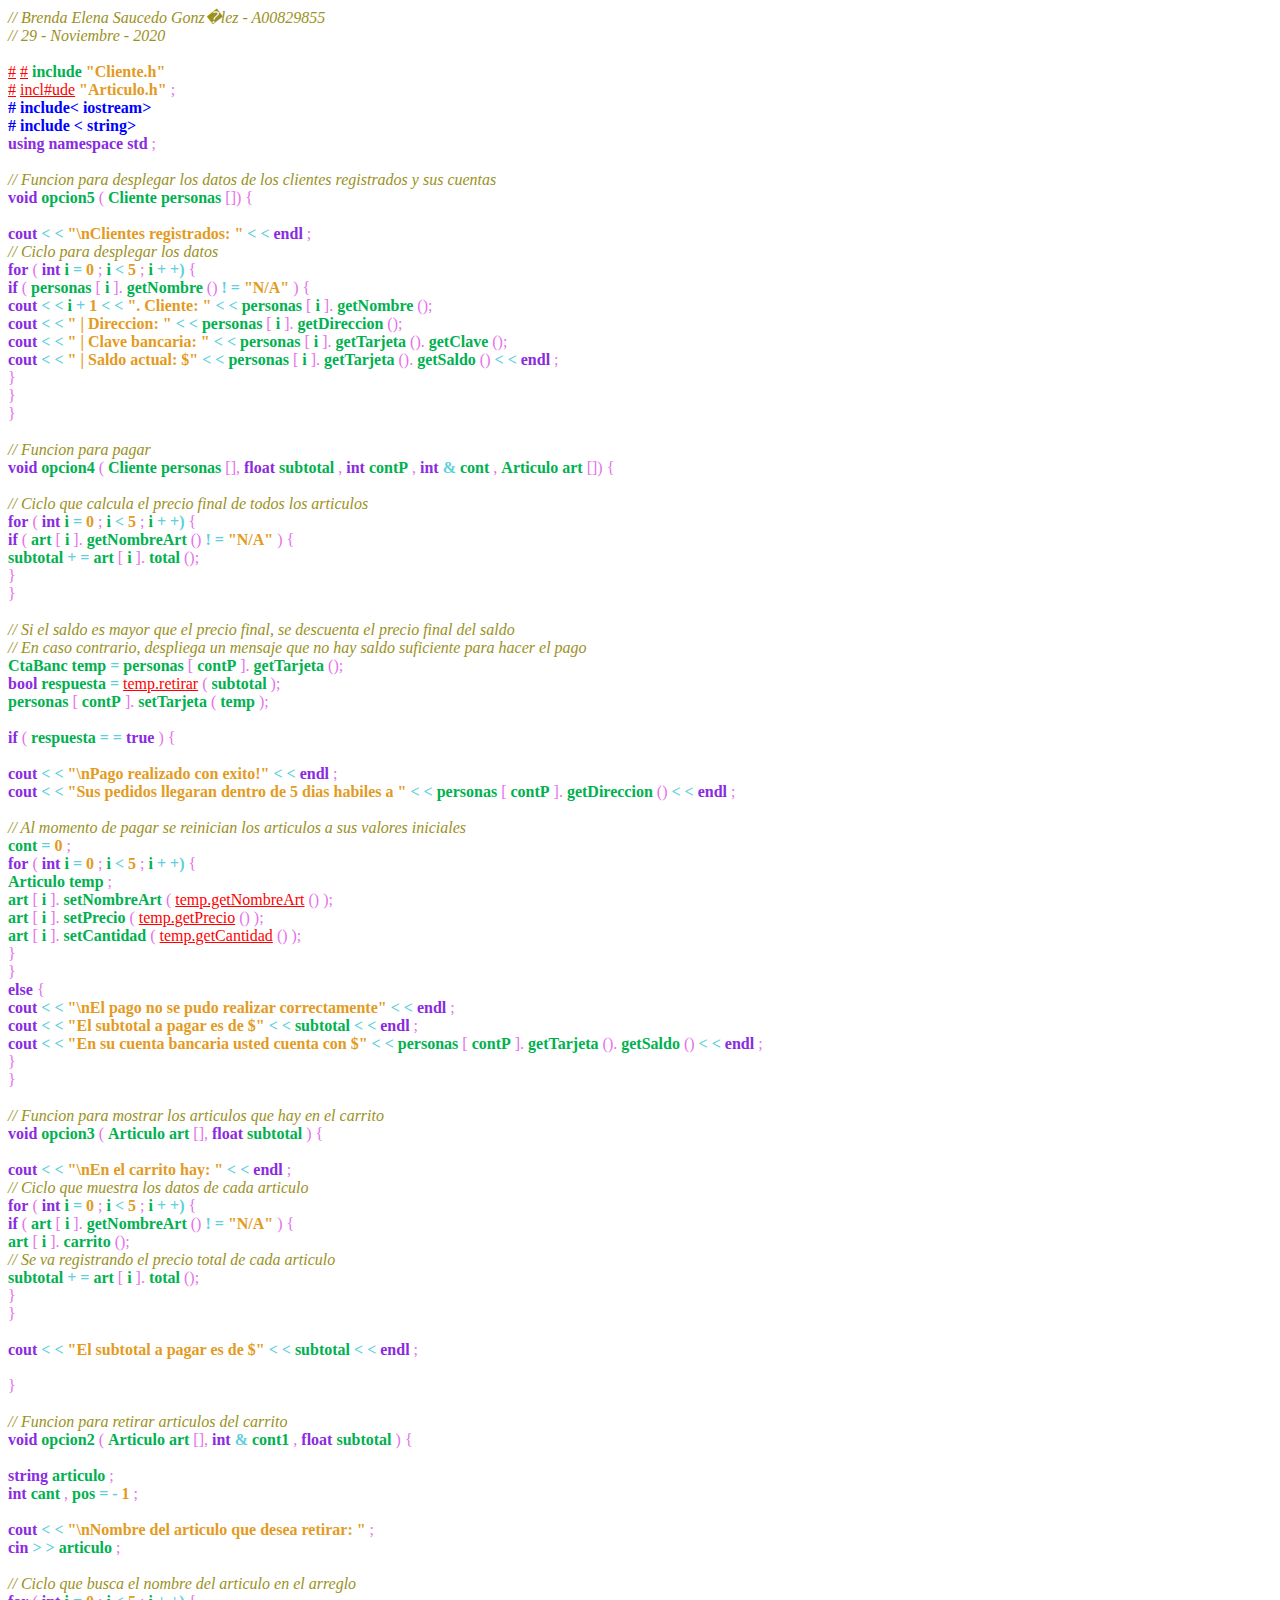
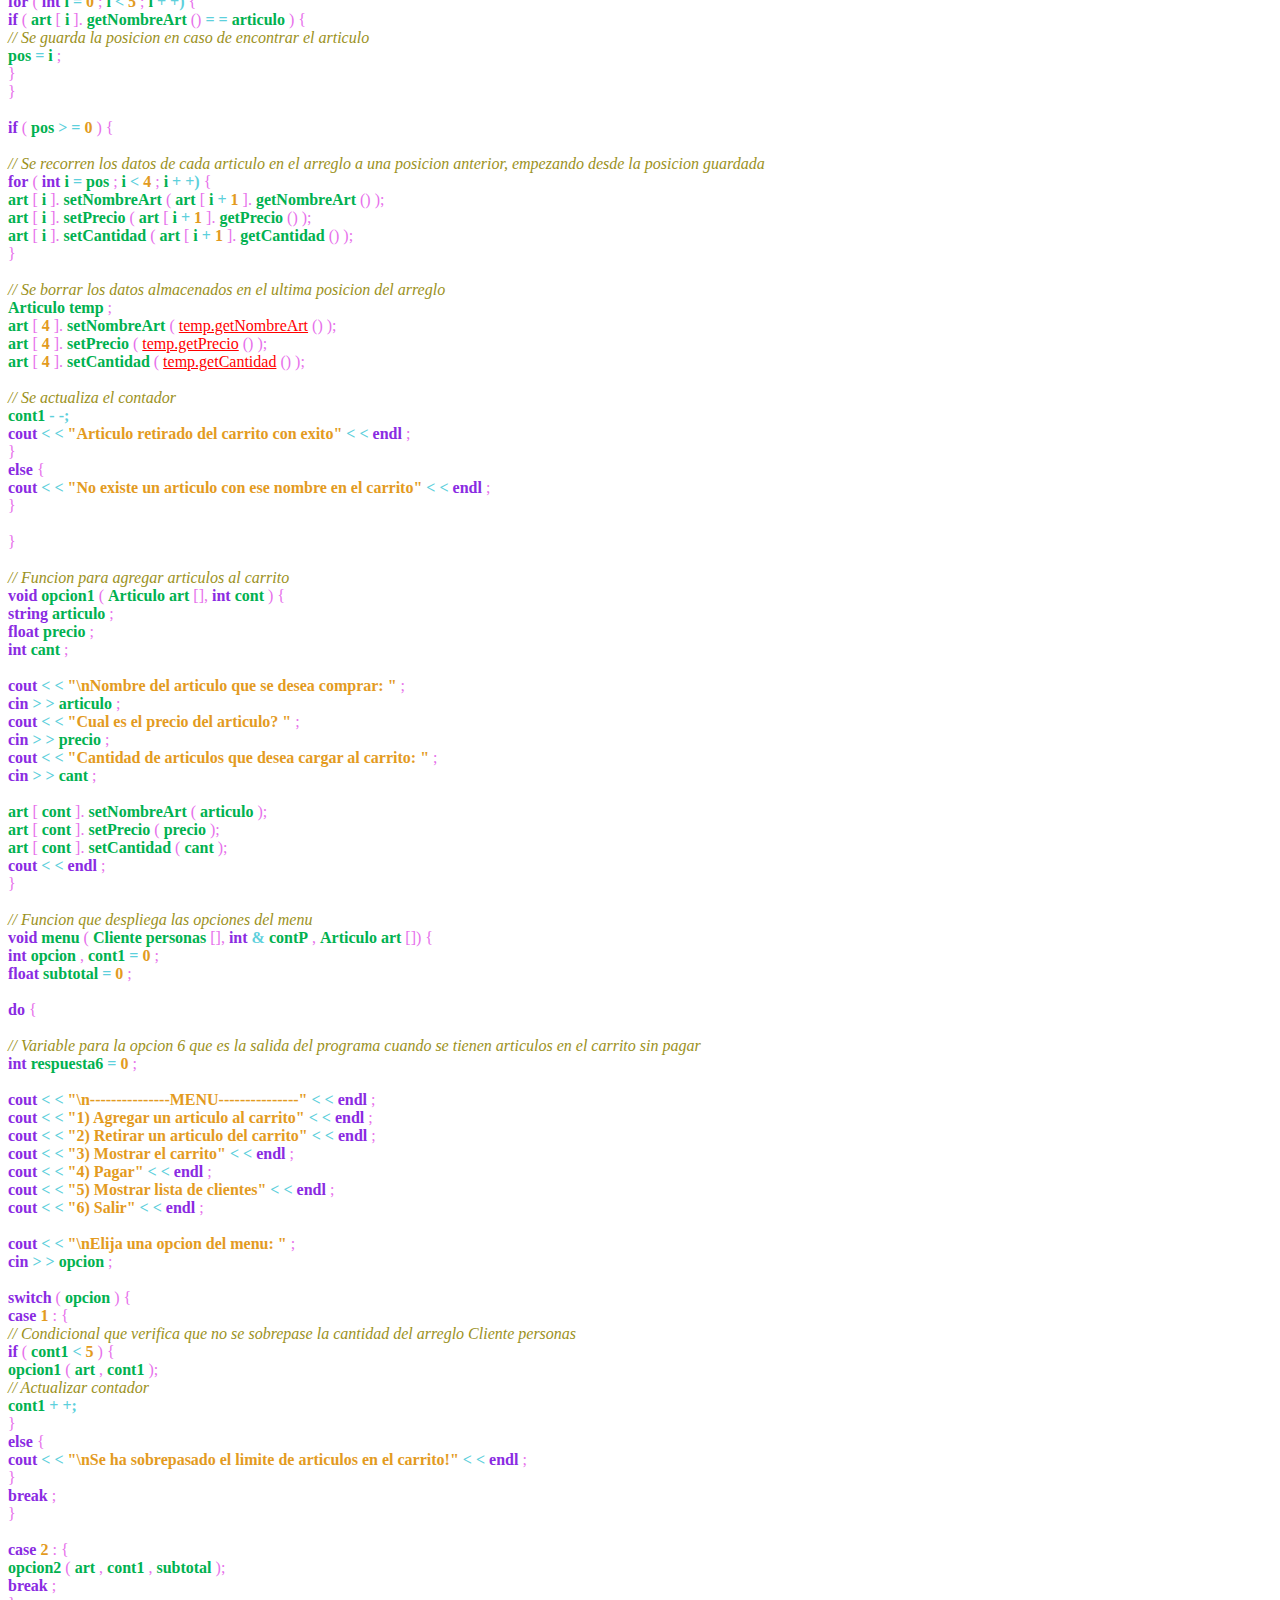
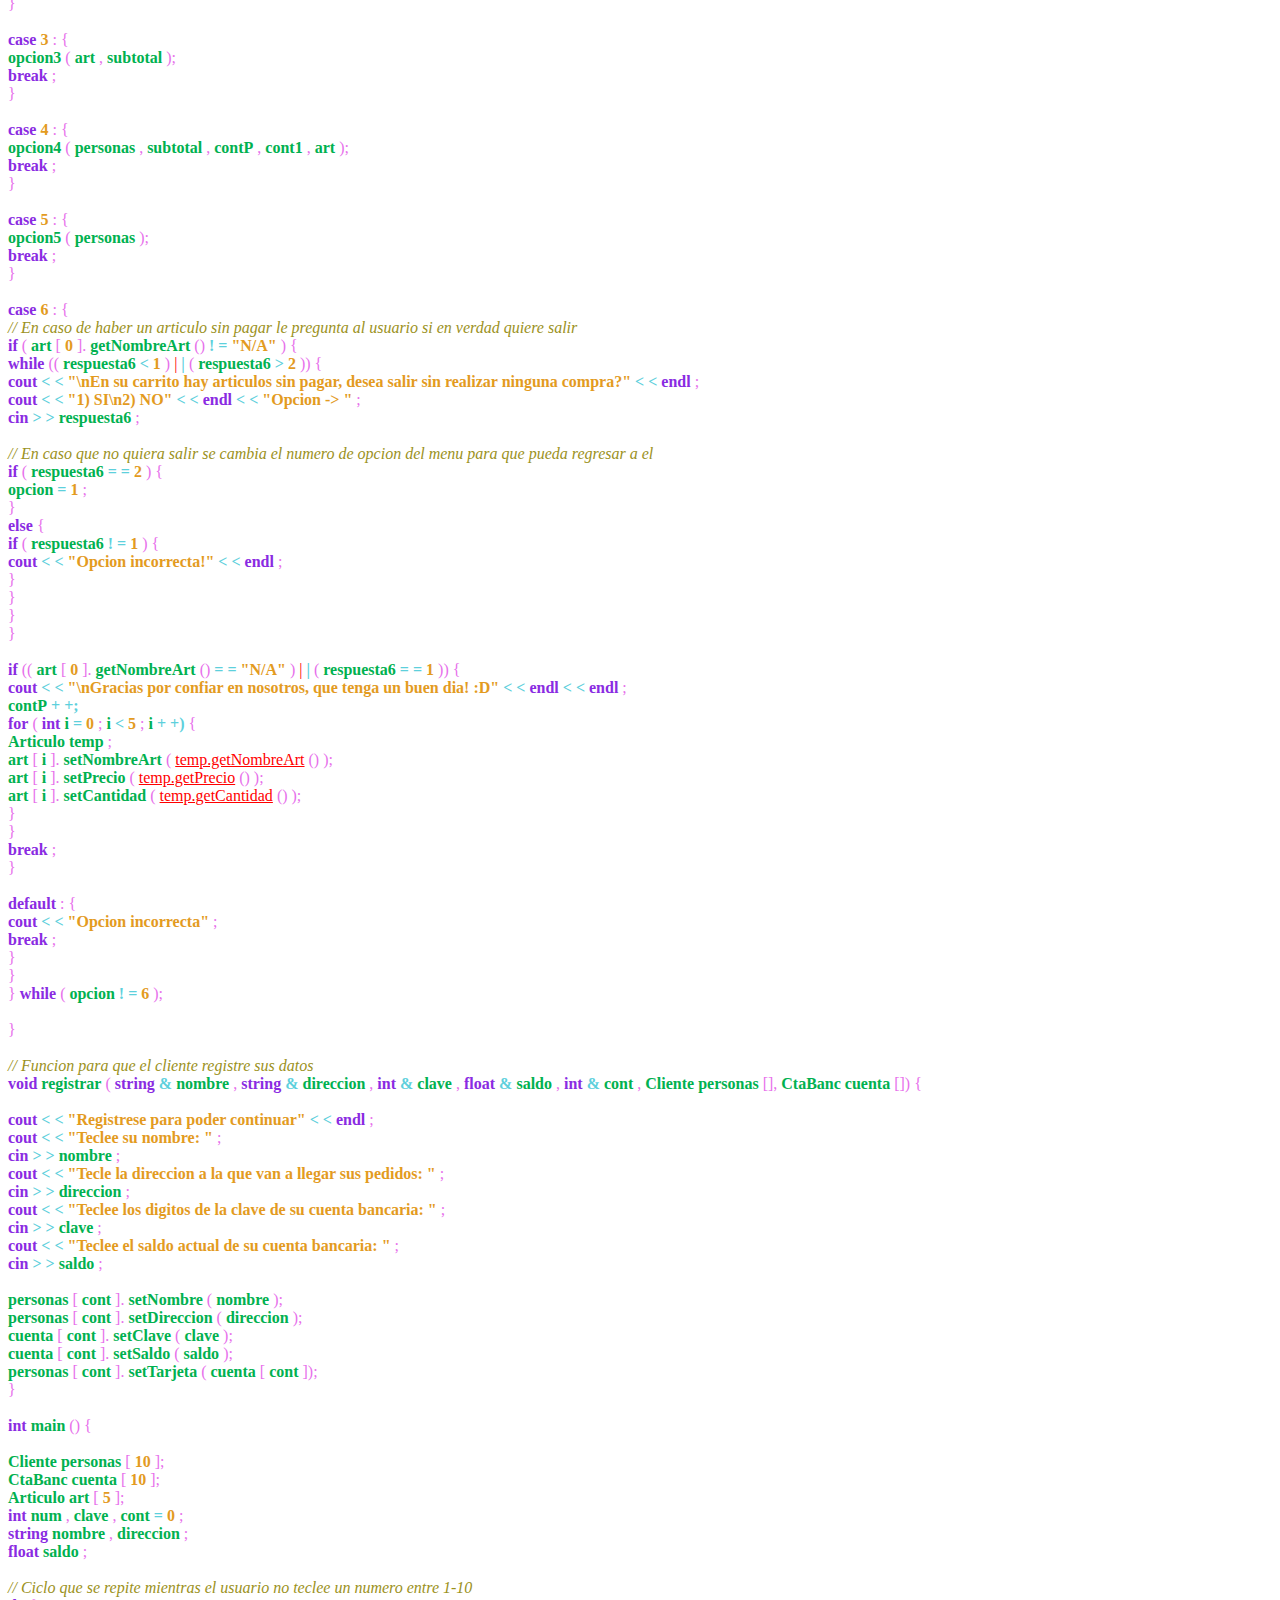
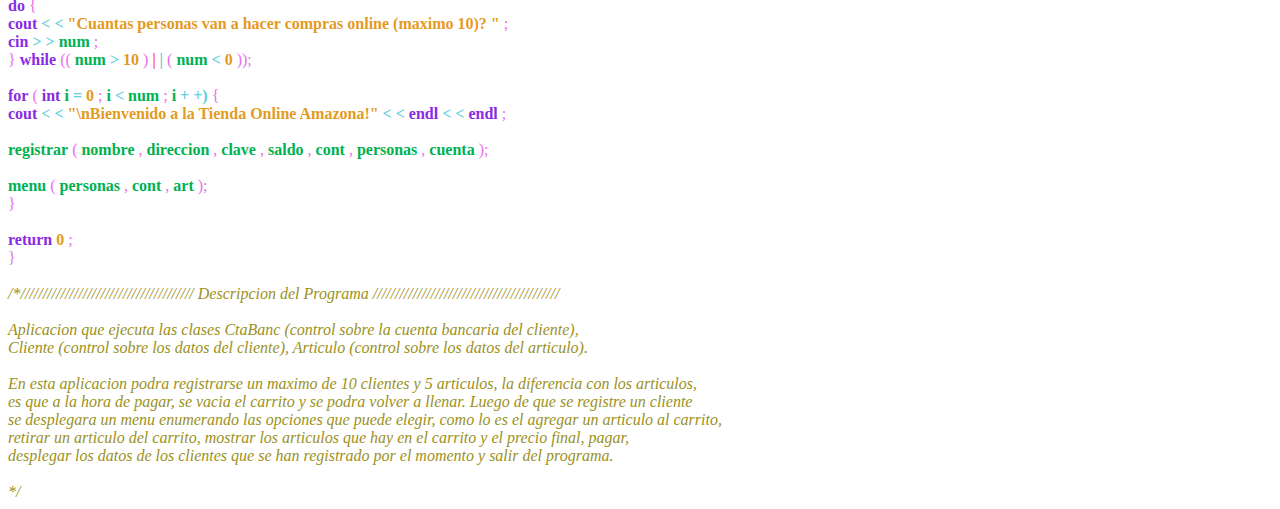
==== commit e49726f0: "fixes" ====
--- a/Actividad 3.4/index.html
+++ b/Actividad 3.4/index.html
@@ -11,17 +11,19 @@
 		<span class="comentario">// 29 - Noviembre - 2020</span>
 		<br>
 		<br>
-		<span class="libreria">#include"Cliente.h"
-</span>
-		<br>
-		<span class="libreria">#include"Articulo.h"
-</span>
-		<br>
-		<span class="libreria">#include<iostream>
-</span>
-		<br>
-		<span class="libreria">#include<string>
-</span>
+		<span class="error">#</span>
+		<span class="error">#</span>
+		<span class="identificador">include</span>
+		<span class="literal">"Cliente.h"</span>
+		<br>
+		<span class="error">#</span>
+		<span class="error">incl#ude</span>
+		<span class="literal">"Articulo.h"</span>
+		<span class="delimitador">;</span>
+		<br>
+		<span class="libreria">#   include< iostream></span>
+		<br>
+		<span class="libreria">#   include < string></span>
 		<br>
 		<span class="reservada">using</span>
 		<span class="reservada">namespace</span>
@@ -72,8 +74,8 @@
 		<span class="identificador">personas</span>
 		<span class="delimitador">[</span>
 		<span class="identificador">i</span>
-		<span class="delimitador">]</span>
-		<span class="error">.getNombre</span>
+		<span class="delimitador">].</span>
+		<span class="identificador">getNombre</span>
 		<span class="delimitador">()</span>
 		<span class="operador">!</span>
 		<span class="operador">=</span>
@@ -95,8 +97,8 @@
 		<span class="identificador">personas</span>
 		<span class="delimitador">[</span>
 		<span class="identificador">i</span>
-		<span class="delimitador">]</span>
-		<span class="error">.getNombre</span>
+		<span class="delimitador">].</span>
+		<span class="identificador">getNombre</span>
 		<span class="delimitador">();</span>
 		<br>
 		<span class="reservada">cout</span>
@@ -108,8 +110,8 @@
 		<span class="identificador">personas</span>
 		<span class="delimitador">[</span>
 		<span class="identificador">i</span>
-		<span class="delimitador">]</span>
-		<span class="error">.getDireccion</span>
+		<span class="delimitador">].</span>
+		<span class="identificador">getDireccion</span>
 		<span class="delimitador">();</span>
 		<br>
 		<span class="reservada">cout</span>
@@ -121,10 +123,10 @@
 		<span class="identificador">personas</span>
 		<span class="delimitador">[</span>
 		<span class="identificador">i</span>
-		<span class="delimitador">]</span>
-		<span class="error">.getTarjeta</span>
-		<span class="delimitador">()</span>
-		<span class="error">.getClave</span>
+		<span class="delimitador">].</span>
+		<span class="identificador">getTarjeta</span>
+		<span class="delimitador">().</span>
+		<span class="identificador">getClave</span>
 		<span class="delimitador">();</span>
 		<br>
 		<span class="reservada">cout</span>
@@ -136,10 +138,10 @@
 		<span class="identificador">personas</span>
 		<span class="delimitador">[</span>
 		<span class="identificador">i</span>
-		<span class="delimitador">]</span>
-		<span class="error">.getTarjeta</span>
-		<span class="delimitador">()</span>
-		<span class="error">.getSaldo</span>
+		<span class="delimitador">].</span>
+		<span class="identificador">getTarjeta</span>
+		<span class="delimitador">().</span>
+		<span class="identificador">getSaldo</span>
 		<span class="delimitador">()</span>
 		<span class="operador"><</span>
 		<span class="operador"><</span>
@@ -200,8 +202,8 @@
 		<span class="identificador">art</span>
 		<span class="delimitador">[</span>
 		<span class="identificador">i</span>
-		<span class="delimitador">]</span>
-		<span class="error">.getNombreArt</span>
+		<span class="delimitador">].</span>
+		<span class="identificador">getNombreArt</span>
 		<span class="delimitador">()</span>
 		<span class="operador">!</span>
 		<span class="operador">=</span>
@@ -215,8 +217,8 @@
 		<span class="identificador">art</span>
 		<span class="delimitador">[</span>
 		<span class="identificador">i</span>
-		<span class="delimitador">]</span>
-		<span class="error">.total</span>
+		<span class="delimitador">].</span>
+		<span class="identificador">total</span>
 		<span class="delimitador">();</span>
 		<br>
 		<span class="delimitador">}</span>
@@ -234,8 +236,8 @@
 		<span class="identificador">personas</span>
 		<span class="delimitador">[</span>
 		<span class="identificador">contP</span>
-		<span class="delimitador">]</span>
-		<span class="error">.getTarjeta</span>
+		<span class="delimitador">].</span>
+		<span class="identificador">getTarjeta</span>
 		<span class="delimitador">();</span>
 		<br>
 		<span class="reservada">bool</span>
@@ -249,8 +251,8 @@
 		<span class="identificador">personas</span>
 		<span class="delimitador">[</span>
 		<span class="identificador">contP</span>
-		<span class="delimitador">]</span>
-		<span class="error">.setTarjeta</span>
+		<span class="delimitador">].</span>
+		<span class="identificador">setTarjeta</span>
 		<span class="delimitador">(</span>
 		<span class="identificador">temp</span>
 		<span class="delimitador">);</span>
@@ -284,8 +286,8 @@
 		<span class="identificador">personas</span>
 		<span class="delimitador">[</span>
 		<span class="identificador">contP</span>
-		<span class="delimitador">]</span>
-		<span class="error">.getDireccion</span>
+		<span class="delimitador">].</span>
+		<span class="identificador">getDireccion</span>
 		<span class="delimitador">()</span>
 		<span class="operador"><</span>
 		<span class="operador"><</span>
@@ -323,8 +325,8 @@
 		<span class="identificador">art</span>
 		<span class="delimitador">[</span>
 		<span class="identificador">i</span>
-		<span class="delimitador">]</span>
-		<span class="error">.setNombreArt</span>
+		<span class="delimitador">].</span>
+		<span class="identificador">setNombreArt</span>
 		<span class="delimitador">(</span>
 		<span class="error">temp.getNombreArt</span>
 		<span class="delimitador">()</span>
@@ -333,8 +335,8 @@
 		<span class="identificador">art</span>
 		<span class="delimitador">[</span>
 		<span class="identificador">i</span>
-		<span class="delimitador">]</span>
-		<span class="error">.setPrecio</span>
+		<span class="delimitador">].</span>
+		<span class="identificador">setPrecio</span>
 		<span class="delimitador">(</span>
 		<span class="error">temp.getPrecio</span>
 		<span class="delimitador">()</span>
@@ -343,8 +345,8 @@
 		<span class="identificador">art</span>
 		<span class="delimitador">[</span>
 		<span class="identificador">i</span>
-		<span class="delimitador">]</span>
-		<span class="error">.setCantidad</span>
+		<span class="delimitador">].</span>
+		<span class="identificador">setCantidad</span>
 		<span class="delimitador">(</span>
 		<span class="error">temp.getCantidad</span>
 		<span class="delimitador">()</span>
@@ -387,10 +389,10 @@
 		<span class="identificador">personas</span>
 		<span class="delimitador">[</span>
 		<span class="identificador">contP</span>
-		<span class="delimitador">]</span>
-		<span class="error">.getTarjeta</span>
-		<span class="delimitador">()</span>
-		<span class="error">.getSaldo</span>
+		<span class="delimitador">].</span>
+		<span class="identificador">getTarjeta</span>
+		<span class="delimitador">().</span>
+		<span class="identificador">getSaldo</span>
 		<span class="delimitador">()</span>
 		<span class="operador"><</span>
 		<span class="operador"><</span>
@@ -448,8 +450,8 @@
 		<span class="identificador">art</span>
 		<span class="delimitador">[</span>
 		<span class="identificador">i</span>
-		<span class="delimitador">]</span>
-		<span class="error">.getNombreArt</span>
+		<span class="delimitador">].</span>
+		<span class="identificador">getNombreArt</span>
 		<span class="delimitador">()</span>
 		<span class="operador">!</span>
 		<span class="operador">=</span>
@@ -460,8 +462,8 @@
 		<span class="identificador">art</span>
 		<span class="delimitador">[</span>
 		<span class="identificador">i</span>
-		<span class="delimitador">]</span>
-		<span class="error">.carrito</span>
+		<span class="delimitador">].</span>
+		<span class="identificador">carrito</span>
 		<span class="delimitador">();</span>
 		<br>
 		<span class="comentario">// Se va registrando el precio total de cada articulo</span>
@@ -472,8 +474,8 @@
 		<span class="identificador">art</span>
 		<span class="delimitador">[</span>
 		<span class="identificador">i</span>
-		<span class="delimitador">]</span>
-		<span class="error">.total</span>
+		<span class="delimitador">].</span>
+		<span class="identificador">total</span>
 		<span class="delimitador">();</span>
 		<br>
 		<span class="delimitador">}</span>
@@ -565,8 +567,8 @@
 		<span class="identificador">art</span>
 		<span class="delimitador">[</span>
 		<span class="identificador">i</span>
-		<span class="delimitador">]</span>
-		<span class="error">.getNombreArt</span>
+		<span class="delimitador">].</span>
+		<span class="identificador">getNombreArt</span>
 		<span class="delimitador">()</span>
 		<span class="operador">=</span>
 		<span class="operador">=</span>
@@ -617,48 +619,48 @@
 		<span class="identificador">art</span>
 		<span class="delimitador">[</span>
 		<span class="identificador">i</span>
-		<span class="delimitador">]</span>
-		<span class="error">.setNombreArt</span>
+		<span class="delimitador">].</span>
+		<span class="identificador">setNombreArt</span>
 		<span class="delimitador">(</span>
 		<span class="identificador">art</span>
 		<span class="delimitador">[</span>
 		<span class="identificador">i</span>
 		<span class="operador">+</span>
 		<span class="literal">1</span>
-		<span class="delimitador">]</span>
-		<span class="error">.getNombreArt</span>
-		<span class="delimitador">()</span>
-		<span class="delimitador">);</span>
-		<br>
-		<span class="identificador">art</span>
-		<span class="delimitador">[</span>
-		<span class="identificador">i</span>
-		<span class="delimitador">]</span>
-		<span class="error">.setPrecio</span>
+		<span class="delimitador">].</span>
+		<span class="identificador">getNombreArt</span>
+		<span class="delimitador">()</span>
+		<span class="delimitador">);</span>
+		<br>
+		<span class="identificador">art</span>
+		<span class="delimitador">[</span>
+		<span class="identificador">i</span>
+		<span class="delimitador">].</span>
+		<span class="identificador">setPrecio</span>
 		<span class="delimitador">(</span>
 		<span class="identificador">art</span>
 		<span class="delimitador">[</span>
 		<span class="identificador">i</span>
 		<span class="operador">+</span>
 		<span class="literal">1</span>
-		<span class="delimitador">]</span>
-		<span class="error">.getPrecio</span>
-		<span class="delimitador">()</span>
-		<span class="delimitador">);</span>
-		<br>
-		<span class="identificador">art</span>
-		<span class="delimitador">[</span>
-		<span class="identificador">i</span>
-		<span class="delimitador">]</span>
-		<span class="error">.setCantidad</span>
+		<span class="delimitador">].</span>
+		<span class="identificador">getPrecio</span>
+		<span class="delimitador">()</span>
+		<span class="delimitador">);</span>
+		<br>
+		<span class="identificador">art</span>
+		<span class="delimitador">[</span>
+		<span class="identificador">i</span>
+		<span class="delimitador">].</span>
+		<span class="identificador">setCantidad</span>
 		<span class="delimitador">(</span>
 		<span class="identificador">art</span>
 		<span class="delimitador">[</span>
 		<span class="identificador">i</span>
 		<span class="operador">+</span>
 		<span class="literal">1</span>
-		<span class="delimitador">]</span>
-		<span class="error">.getCantidad</span>
+		<span class="delimitador">].</span>
+		<span class="identificador">getCantidad</span>
 		<span class="delimitador">()</span>
 		<span class="delimitador">);</span>
 		<br>
@@ -674,8 +676,8 @@
 		<span class="identificador">art</span>
 		<span class="delimitador">[</span>
 		<span class="literal">4</span>
-		<span class="delimitador">]</span>
-		<span class="error">.setNombreArt</span>
+		<span class="delimitador">].</span>
+		<span class="identificador">setNombreArt</span>
 		<span class="delimitador">(</span>
 		<span class="error">temp.getNombreArt</span>
 		<span class="delimitador">()</span>
@@ -684,8 +686,8 @@
 		<span class="identificador">art</span>
 		<span class="delimitador">[</span>
 		<span class="literal">4</span>
-		<span class="delimitador">]</span>
-		<span class="error">.setPrecio</span>
+		<span class="delimitador">].</span>
+		<span class="identificador">setPrecio</span>
 		<span class="delimitador">(</span>
 		<span class="error">temp.getPrecio</span>
 		<span class="delimitador">()</span>
@@ -694,8 +696,8 @@
 		<span class="identificador">art</span>
 		<span class="delimitador">[</span>
 		<span class="literal">4</span>
-		<span class="delimitador">]</span>
-		<span class="error">.setCantidad</span>
+		<span class="delimitador">].</span>
+		<span class="identificador">setCantidad</span>
 		<span class="delimitador">(</span>
 		<span class="error">temp.getCantidad</span>
 		<span class="delimitador">()</span>
@@ -803,8 +805,8 @@
 		<span class="identificador">art</span>
 		<span class="delimitador">[</span>
 		<span class="identificador">cont</span>
-		<span class="delimitador">]</span>
-		<span class="error">.setNombreArt</span>
+		<span class="delimitador">].</span>
+		<span class="identificador">setNombreArt</span>
 		<span class="delimitador">(</span>
 		<span class="identificador">articulo</span>
 		<span class="delimitador">);</span>
@@ -812,8 +814,8 @@
 		<span class="identificador">art</span>
 		<span class="delimitador">[</span>
 		<span class="identificador">cont</span>
-		<span class="delimitador">]</span>
-		<span class="error">.setPrecio</span>
+		<span class="delimitador">].</span>
+		<span class="identificador">setPrecio</span>
 		<span class="delimitador">(</span>
 		<span class="identificador">precio</span>
 		<span class="delimitador">);</span>
@@ -821,8 +823,8 @@
 		<span class="identificador">art</span>
 		<span class="delimitador">[</span>
 		<span class="identificador">cont</span>
-		<span class="delimitador">]</span>
-		<span class="error">.setCantidad</span>
+		<span class="delimitador">].</span>
+		<span class="identificador">setCantidad</span>
 		<span class="delimitador">(</span>
 		<span class="identificador">cant</span>
 		<span class="delimitador">);</span>
@@ -1104,8 +1106,8 @@
 		<span class="identificador">art</span>
 		<span class="delimitador">[</span>
 		<span class="literal">0</span>
-		<span class="delimitador">]</span>
-		<span class="error">.getNombreArt</span>
+		<span class="delimitador">].</span>
+		<span class="identificador">getNombreArt</span>
 		<span class="delimitador">()</span>
 		<span class="operador">!</span>
 		<span class="operador">=</span>
@@ -1209,8 +1211,8 @@
 		<span class="identificador">art</span>
 		<span class="delimitador">[</span>
 		<span class="literal">0</span>
-		<span class="delimitador">]</span>
-		<span class="error">.getNombreArt</span>
+		<span class="delimitador">].</span>
+		<span class="identificador">getNombreArt</span>
 		<span class="delimitador">()</span>
 		<span class="operador">=</span>
 		<span class="operador">=</span>
@@ -1265,8 +1267,8 @@
 		<span class="identificador">art</span>
 		<span class="delimitador">[</span>
 		<span class="identificador">i</span>
-		<span class="delimitador">]</span>
-		<span class="error">.setNombreArt</span>
+		<span class="delimitador">].</span>
+		<span class="identificador">setNombreArt</span>
 		<span class="delimitador">(</span>
 		<span class="error">temp.getNombreArt</span>
 		<span class="delimitador">()</span>
@@ -1275,8 +1277,8 @@
 		<span class="identificador">art</span>
 		<span class="delimitador">[</span>
 		<span class="identificador">i</span>
-		<span class="delimitador">]</span>
-		<span class="error">.setPrecio</span>
+		<span class="delimitador">].</span>
+		<span class="identificador">setPrecio</span>
 		<span class="delimitador">(</span>
 		<span class="error">temp.getPrecio</span>
 		<span class="delimitador">()</span>
@@ -1285,8 +1287,8 @@
 		<span class="identificador">art</span>
 		<span class="delimitador">[</span>
 		<span class="identificador">i</span>
-		<span class="delimitador">]</span>
-		<span class="error">.setCantidad</span>
+		<span class="delimitador">].</span>
+		<span class="identificador">setCantidad</span>
 		<span class="delimitador">(</span>
 		<span class="error">temp.getCantidad</span>
 		<span class="delimitador">()</span>
@@ -1427,8 +1429,8 @@
 		<span class="identificador">personas</span>
 		<span class="delimitador">[</span>
 		<span class="identificador">cont</span>
-		<span class="delimitador">]</span>
-		<span class="error">.setNombre</span>
+		<span class="delimitador">].</span>
+		<span class="identificador">setNombre</span>
 		<span class="delimitador">(</span>
 		<span class="identificador">nombre</span>
 		<span class="delimitador">);</span>
@@ -1436,8 +1438,8 @@
 		<span class="identificador">personas</span>
 		<span class="delimitador">[</span>
 		<span class="identificador">cont</span>
-		<span class="delimitador">]</span>
-		<span class="error">.setDireccion</span>
+		<span class="delimitador">].</span>
+		<span class="identificador">setDireccion</span>
 		<span class="delimitador">(</span>
 		<span class="identificador">direccion</span>
 		<span class="delimitador">);</span>
@@ -1445,8 +1447,8 @@
 		<span class="identificador">cuenta</span>
 		<span class="delimitador">[</span>
 		<span class="identificador">cont</span>
-		<span class="delimitador">]</span>
-		<span class="error">.setClave</span>
+		<span class="delimitador">].</span>
+		<span class="identificador">setClave</span>
 		<span class="delimitador">(</span>
 		<span class="identificador">clave</span>
 		<span class="delimitador">);</span>
@@ -1454,8 +1456,8 @@
 		<span class="identificador">cuenta</span>
 		<span class="delimitador">[</span>
 		<span class="identificador">cont</span>
-		<span class="delimitador">]</span>
-		<span class="error">.setSaldo</span>
+		<span class="delimitador">].</span>
+		<span class="identificador">setSaldo</span>
 		<span class="delimitador">(</span>
 		<span class="identificador">saldo</span>
 		<span class="delimitador">);</span>
@@ -1463,8 +1465,8 @@
 		<span class="identificador">personas</span>
 		<span class="delimitador">[</span>
 		<span class="identificador">cont</span>
-		<span class="delimitador">]</span>
-		<span class="error">.setTarjeta</span>
+		<span class="delimitador">].</span>
+		<span class="identificador">setTarjeta</span>
 		<span class="delimitador">(</span>
 		<span class="identificador">cuenta</span>
 		<span class="delimitador">[</span>
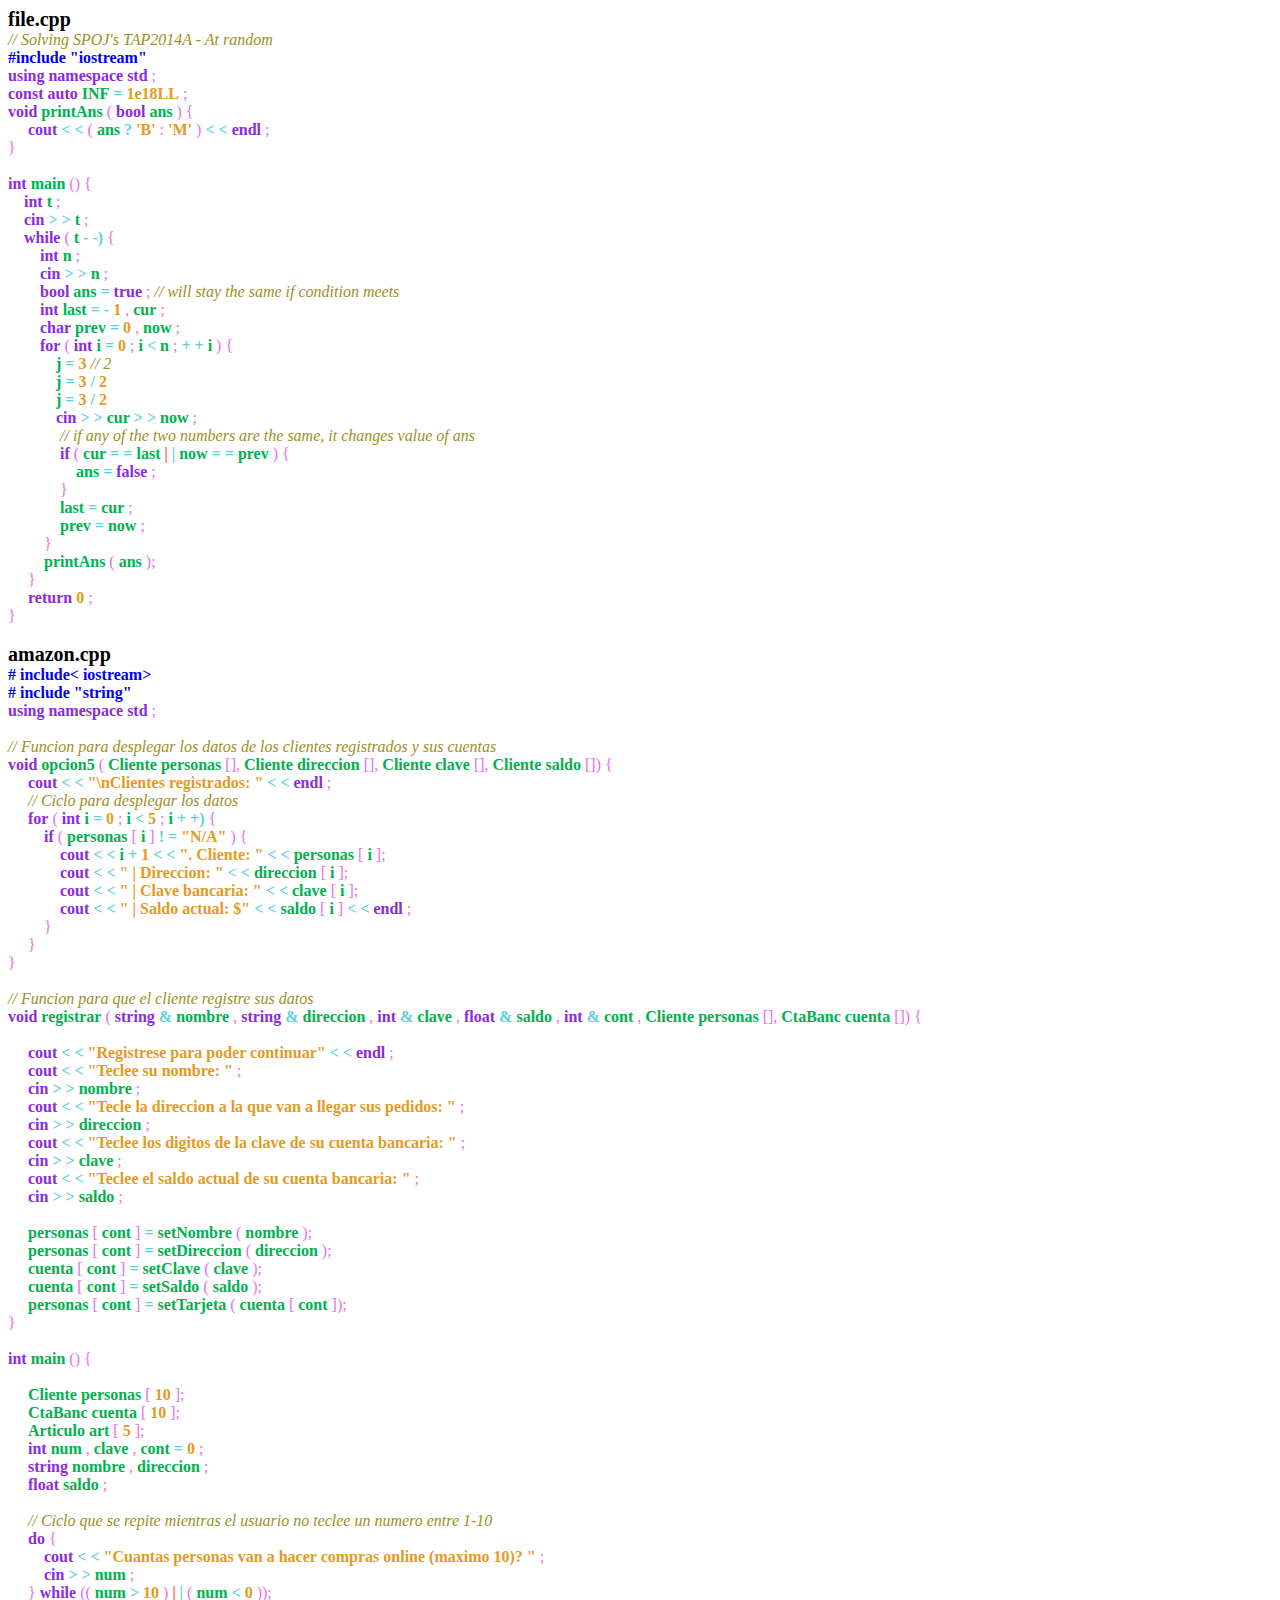
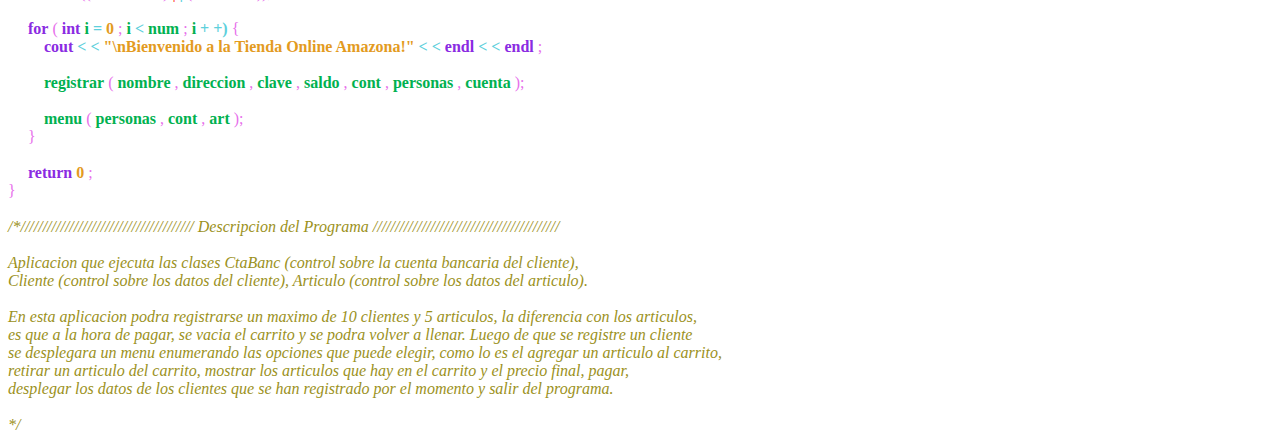
==== commit 4ab4aa5d: "fix" ====
--- a/Actividad 3.4/index.html
+++ b/Actividad 3.4/index.html
@@ -6,30 +6,234 @@
 		<link rel="stylesheet" href="style.css">
 	</head>
 	<body>
-		<span class="comentario">// Brenda Elena Saucedo Gonz�lez - A00829855</span>
-		<br>
-		<span class="comentario">// 29 - Noviembre - 2020</span>
-		<br>
-		<br>
-		<span class="error">#</span>
-		<span class="error">#</span>
-		<span class="identificador">include</span>
-		<span class="literal">"Cliente.h"</span>
-		<br>
-		<span class="error">#</span>
-		<span class="error">incl#ude</span>
-		<span class="literal">"Articulo.h"</span>
-		<span class="delimitador">;</span>
-		<br>
-		<span class="libreria">#   include< iostream></span>
-		<br>
-		<span class="libreria">#   include < string></span>
+		<span class="file">file.cpp</span>
+		<br>
+		<span class="comentario">// Solving SPOJ's TAP2014A - At random</span>
+		<br>
+		<span class="libreria">#include   "iostream"</span>
 		<br>
 		<span class="reservada">using</span>
 		<span class="reservada">namespace</span>
 		<span class="reservada">std</span>
 		<span class="delimitador">;</span>
 		<br>
+		<span class="reservada">const</span>
+		<span class="reservada">auto</span>
+		<span class="identificador">INF</span>
+		<span class="operador">=</span>
+		<span class="literal">1e18LL</span>
+		<span class="delimitador">;</span>
+		<br>
+		<span class="reservada">void</span>
+		<span class="identificador">printAns</span>
+		<span class="delimitador">(</span>
+		<span class="reservada">bool</span>
+		<span class="identificador">ans</span>
+		<span class="delimitador">)</span>
+		<span class="delimitador">{</span>
+		<br>
+		<span>&nbsp;&nbsp;&nbsp;&nbsp;</span>
+		<span class="reservada">cout</span>
+		<span class="operador"><</span>
+		<span class="operador"><</span>
+		<span class="delimitador">(</span>
+		<span class="identificador">ans</span>
+		<span class="operador">?</span>
+		<span class="literal">'B'</span>
+		<span class="delimitador">:</span>
+		<span class="literal">'M'</span>
+		<span class="delimitador">)</span>
+		<span class="operador"><</span>
+		<span class="operador"><</span>
+		<span class="reservada">endl</span>
+		<span class="delimitador">;</span>
+		<br>
+		<span class="delimitador">}</span>
+		<br>
+		<br>
+		<span class="reservada">int</span>
+		<span class="identificador">main</span>
+		<span class="delimitador">()</span>
+		<span class="delimitador">{</span>
+		<br>
+		<span>&nbsp;&nbsp;&nbsp;</span>
+		<span class="reservada">int</span>
+		<span class="identificador">t</span>
+		<span class="delimitador">;</span>
+		<br>
+		<span>&nbsp;&nbsp;&nbsp;</span>
+		<span class="reservada">cin</span>
+		<span class="operador">></span>
+		<span class="operador">></span>
+		<span class="identificador">t</span>
+		<span class="delimitador">;</span>
+		<br>
+		<span>&nbsp;&nbsp;&nbsp;</span>
+		<span class="reservada">while</span>
+		<span class="delimitador">(</span>
+		<span class="identificador">t</span>
+		<span class="operador">-</span>
+		<span class="operador">-)</span>
+		<span class="delimitador">{</span>
+		<br>
+		<span>&nbsp;&nbsp;&nbsp;&nbsp;&nbsp;&nbsp;&nbsp;</span>
+		<span class="reservada">int</span>
+		<span class="identificador">n</span>
+		<span class="delimitador">;</span>
+		<br>
+		<span>&nbsp;&nbsp;&nbsp;&nbsp;&nbsp;&nbsp;&nbsp;</span>
+		<span class="reservada">cin</span>
+		<span class="operador">></span>
+		<span class="operador">></span>
+		<span class="identificador">n</span>
+		<span class="delimitador">;</span>
+		<br>
+		<span>&nbsp;&nbsp;&nbsp;&nbsp;&nbsp;&nbsp;&nbsp;</span>
+		<span class="reservada">bool</span>
+		<span class="identificador">ans</span>
+		<span class="operador">=</span>
+		<span class="reservada">true</span>
+		<span class="delimitador">;</span>
+		<span class="comentario">// will stay the same if condition meets</span>
+		<br>
+		<span>&nbsp;&nbsp;&nbsp;&nbsp;&nbsp;&nbsp;&nbsp;</span>
+		<span class="reservada">int</span>
+		<span class="identificador">last</span>
+		<span class="operador">=</span>
+		<span class="operador">-</span>
+		<span class="literal">1</span>
+		<span class="delimitador">,</span>
+		<span class="identificador">cur</span>
+		<span class="delimitador">;</span>
+		<br>
+		<span>&nbsp;&nbsp;&nbsp;&nbsp;&nbsp;&nbsp;&nbsp;</span>
+		<span class="reservada">char</span>
+		<span class="identificador">prev</span>
+		<span class="operador">=</span>
+		<span class="literal">0</span>
+		<span class="delimitador">,</span>
+		<span class="identificador">now</span>
+		<span class="delimitador">;</span>
+		<br>
+		<span>&nbsp;&nbsp;&nbsp;&nbsp;&nbsp;&nbsp;&nbsp;</span>
+		<span class="reservada">for</span>
+		<span class="delimitador">(</span>
+		<span class="reservada">int</span>
+		<span class="identificador">i</span>
+		<span class="operador">=</span>
+		<span class="literal">0</span>
+		<span class="delimitador">;</span>
+		<span class="identificador">i</span>
+		<span class="operador"><</span>
+		<span class="identificador">n</span>
+		<span class="delimitador">;</span>
+		<span class="operador">+</span>
+		<span class="operador">+</span>
+		<span class="identificador">i</span>
+		<span class="delimitador">)</span>
+		<span class="delimitador">{</span>
+		<br>
+		<span>&nbsp;&nbsp;&nbsp;&nbsp;&nbsp;&nbsp;&nbsp;&nbsp;&nbsp;&nbsp;&nbsp;</span>
+		<span class="identificador">j</span>
+		<span class="operador">=</span>
+		<span class="literal">3</span>
+		<span class="comentario">// 2</span>
+		<br>
+		<span>&nbsp;&nbsp;&nbsp;&nbsp;&nbsp;&nbsp;&nbsp;&nbsp;&nbsp;&nbsp;&nbsp;</span>
+		<span class="identificador">j</span>
+		<span class="operador">=</span>
+		<span class="literal">3</span>
+		<span class="operador">/</span>
+		<span class="literal">2</span>
+		<br>
+		<span>&nbsp;&nbsp;&nbsp;&nbsp;&nbsp;&nbsp;&nbsp;&nbsp;&nbsp;&nbsp;&nbsp;</span>
+		<span class="identificador">j</span>
+		<span class="operador">=</span>
+		<span class="literal">3</span>
+		<span class="operador">/</span>
+		<span class="literal">2</span>
+		<br>
+		<span>&nbsp;&nbsp;&nbsp;&nbsp;&nbsp;&nbsp;&nbsp;&nbsp;&nbsp;&nbsp;&nbsp;</span>
+		<span class="reservada">cin</span>
+		<span class="operador">></span>
+		<span class="operador">></span>
+		<span class="identificador">cur</span>
+		<span class="operador">></span>
+		<span class="operador">></span>
+		<span class="identificador">now</span>
+		<span class="delimitador">;</span>
+		<br>
+		<span>&nbsp;&nbsp;&nbsp;&nbsp;&nbsp;&nbsp;&nbsp;&nbsp;&nbsp;&nbsp;&nbsp;&nbsp;</span>
+		<span class="comentario">// if any of the two numbers are the same, it changes value of ans</span>
+		<br>
+		<span>&nbsp;&nbsp;&nbsp;&nbsp;&nbsp;&nbsp;&nbsp;&nbsp;&nbsp;&nbsp;&nbsp;&nbsp;</span>
+		<span class="reservada">if</span>
+		<span class="delimitador">(</span>
+		<span class="identificador">cur</span>
+		<span class="operador">=</span>
+		<span class="operador">=</span>
+		<span class="identificador">last</span>
+		<span class="error">|</span>
+		<span class="operador">|</span>
+		<span class="identificador">now</span>
+		<span class="operador">=</span>
+		<span class="operador">=</span>
+		<span class="identificador">prev</span>
+		<span class="delimitador">)</span>
+		<span class="delimitador">{</span>
+		<br>
+		<span>&nbsp;&nbsp;&nbsp;&nbsp;&nbsp;&nbsp;&nbsp;&nbsp;&nbsp;&nbsp;&nbsp;&nbsp;&nbsp;&nbsp;&nbsp;&nbsp;</span>
+		<span class="identificador">ans</span>
+		<span class="operador">=</span>
+		<span class="reservada">false</span>
+		<span class="delimitador">;</span>
+		<br>
+		<span>&nbsp;&nbsp;&nbsp;&nbsp;&nbsp;&nbsp;&nbsp;&nbsp;&nbsp;&nbsp;&nbsp;&nbsp;</span>
+		<span class="delimitador">}</span>
+		<br>
+		<span>&nbsp;&nbsp;&nbsp;&nbsp;&nbsp;&nbsp;&nbsp;&nbsp;&nbsp;&nbsp;&nbsp;&nbsp;</span>
+		<span class="identificador">last</span>
+		<span class="operador">=</span>
+		<span class="identificador">cur</span>
+		<span class="delimitador">;</span>
+		<br>
+		<span>&nbsp;&nbsp;&nbsp;&nbsp;&nbsp;&nbsp;&nbsp;&nbsp;&nbsp;&nbsp;&nbsp;&nbsp;</span>
+		<span class="identificador">prev</span>
+		<span class="operador">=</span>
+		<span class="identificador">now</span>
+		<span class="delimitador">;</span>
+		<br>
+		<span>&nbsp;&nbsp;&nbsp;&nbsp;&nbsp;&nbsp;&nbsp;&nbsp;</span>
+		<span class="delimitador">}</span>
+		<br>
+		<span>&nbsp;&nbsp;&nbsp;&nbsp;&nbsp;&nbsp;&nbsp;&nbsp;</span>
+		<span class="identificador">printAns</span>
+		<span class="delimitador">(</span>
+		<span class="identificador">ans</span>
+		<span class="delimitador">);</span>
+		<br>
+		<span>&nbsp;&nbsp;&nbsp;&nbsp;</span>
+		<span class="delimitador">}</span>
+		<br>
+		<span>&nbsp;&nbsp;&nbsp;&nbsp;</span>
+		<span class="reservada">return</span>
+		<span class="literal">0</span>
+		<span class="delimitador">;</span>
+		<br>
+		<span class="delimitador">}</span>
+		<br>
+		<br>
+		<span class="file">amazon.cpp</span>
+		<br>
+		<span class="libreria">#   include< iostream></span>
+		<br>
+		<span class="libreria">#   include "string"</span>
+		<br>
+		<span class="reservada">using</span>
+		<span class="reservada">namespace</span>
+		<span class="reservada">std</span>
+		<span class="delimitador">;</span>
+		<br>
 		<br>
 		<span class="comentario">// Funcion para desplegar los datos de los clientes registrados y sus cuentas</span>
 		<br>
@@ -38,10 +242,19 @@
 		<span class="delimitador">(</span>
 		<span class="identificador">Cliente</span>
 		<span class="identificador">personas</span>
+		<span class="delimitador">[],</span>
+		<span class="identificador">Cliente</span>
+		<span class="identificador">direccion</span>
+		<span class="delimitador">[],</span>
+		<span class="identificador">Cliente</span>
+		<span class="identificador">clave</span>
+		<span class="delimitador">[],</span>
+		<span class="identificador">Cliente</span>
+		<span class="identificador">saldo</span>
 		<span class="delimitador">[])</span>
 		<span class="delimitador">{</span>
 		<br>
-		<br>
+		<span>&nbsp;&nbsp;&nbsp;&nbsp;</span>
 		<span class="reservada">cout</span>
 		<span class="operador"><</span>
 		<span class="operador"><</span>
@@ -51,8 +264,10 @@
 		<span class="reservada">endl</span>
 		<span class="delimitador">;</span>
 		<br>
+		<span>&nbsp;&nbsp;&nbsp;&nbsp;</span>
 		<span class="comentario">// Ciclo para desplegar los datos</span>
 		<br>
+		<span>&nbsp;&nbsp;&nbsp;&nbsp;</span>
 		<span class="reservada">for</span>
 		<span class="delimitador">(</span>
 		<span class="reservada">int</span>
@@ -69,20 +284,20 @@
 		<span class="operador">+)</span>
 		<span class="delimitador">{</span>
 		<br>
+		<span>&nbsp;&nbsp;&nbsp;&nbsp;&nbsp;&nbsp;&nbsp;&nbsp;</span>
 		<span class="reservada">if</span>
 		<span class="delimitador">(</span>
 		<span class="identificador">personas</span>
 		<span class="delimitador">[</span>
 		<span class="identificador">i</span>
-		<span class="delimitador">].</span>
-		<span class="identificador">getNombre</span>
-		<span class="delimitador">()</span>
+		<span class="delimitador">]</span>
 		<span class="operador">!</span>
 		<span class="operador">=</span>
 		<span class="literal">"N/A"</span>
 		<span class="delimitador">)</span>
 		<span class="delimitador">{</span>
 		<br>
+		<span>&nbsp;&nbsp;&nbsp;&nbsp;&nbsp;&nbsp;&nbsp;&nbsp;&nbsp;&nbsp;&nbsp;&nbsp;</span>
 		<span class="reservada">cout</span>
 		<span class="operador"><</span>
 		<span class="operador"><</span>
@@ -97,1239 +312,53 @@
 		<span class="identificador">personas</span>
 		<span class="delimitador">[</span>
 		<span class="identificador">i</span>
-		<span class="delimitador">].</span>
-		<span class="identificador">getNombre</span>
-		<span class="delimitador">();</span>
-		<br>
+		<span class="delimitador">];</span>
+		<br>
+		<span>&nbsp;&nbsp;&nbsp;&nbsp;&nbsp;&nbsp;&nbsp;&nbsp;&nbsp;&nbsp;&nbsp;&nbsp;</span>
 		<span class="reservada">cout</span>
 		<span class="operador"><</span>
 		<span class="operador"><</span>
 		<span class="literal">"  |  Direccion: "</span>
 		<span class="operador"><</span>
 		<span class="operador"><</span>
-		<span class="identificador">personas</span>
-		<span class="delimitador">[</span>
-		<span class="identificador">i</span>
-		<span class="delimitador">].</span>
-		<span class="identificador">getDireccion</span>
-		<span class="delimitador">();</span>
-		<br>
+		<span class="identificador">direccion</span>
+		<span class="delimitador">[</span>
+		<span class="identificador">i</span>
+		<span class="delimitador">];</span>
+		<br>
+		<span>&nbsp;&nbsp;&nbsp;&nbsp;&nbsp;&nbsp;&nbsp;&nbsp;&nbsp;&nbsp;&nbsp;&nbsp;</span>
 		<span class="reservada">cout</span>
 		<span class="operador"><</span>
 		<span class="operador"><</span>
 		<span class="literal">"  |  Clave bancaria: "</span>
 		<span class="operador"><</span>
 		<span class="operador"><</span>
-		<span class="identificador">personas</span>
-		<span class="delimitador">[</span>
-		<span class="identificador">i</span>
-		<span class="delimitador">].</span>
-		<span class="identificador">getTarjeta</span>
-		<span class="delimitador">().</span>
-		<span class="identificador">getClave</span>
-		<span class="delimitador">();</span>
-		<br>
+		<span class="identificador">clave</span>
+		<span class="delimitador">[</span>
+		<span class="identificador">i</span>
+		<span class="delimitador">];</span>
+		<br>
+		<span>&nbsp;&nbsp;&nbsp;&nbsp;&nbsp;&nbsp;&nbsp;&nbsp;&nbsp;&nbsp;&nbsp;&nbsp;</span>
 		<span class="reservada">cout</span>
 		<span class="operador"><</span>
 		<span class="operador"><</span>
 		<span class="literal">"  |  Saldo actual: $"</span>
 		<span class="operador"><</span>
 		<span class="operador"><</span>
-		<span class="identificador">personas</span>
-		<span class="delimitador">[</span>
-		<span class="identificador">i</span>
-		<span class="delimitador">].</span>
-		<span class="identificador">getTarjeta</span>
-		<span class="delimitador">().</span>
-		<span class="identificador">getSaldo</span>
-		<span class="delimitador">()</span>
+		<span class="identificador">saldo</span>
+		<span class="delimitador">[</span>
+		<span class="identificador">i</span>
+		<span class="delimitador">]</span>
 		<span class="operador"><</span>
 		<span class="operador"><</span>
 		<span class="reservada">endl</span>
 		<span class="delimitador">;</span>
 		<br>
-		<span class="delimitador">}</span>
-		<br>
-		<span class="delimitador">}</span>
-		<br>
-		<span class="delimitador">}</span>
-		<br>
-		<br>
-		<span class="comentario">// Funcion para pagar</span>
-		<br>
-		<span class="reservada">void</span>
-		<span class="identificador">opcion4</span>
-		<span class="delimitador">(</span>
-		<span class="identificador">Cliente</span>
-		<span class="identificador">personas</span>
-		<span class="delimitador">[],</span>
-		<span class="reservada">float</span>
-		<span class="identificador">subtotal</span>
-		<span class="delimitador">,</span>
-		<span class="reservada">int</span>
-		<span class="identificador">contP</span>
-		<span class="delimitador">,</span>
-		<span class="reservada">int</span>
-		<span class="operador">&</span>
-		<span class="identificador">cont</span>
-		<span class="delimitador">,</span>
-		<span class="identificador">Articulo</span>
-		<span class="identificador">art</span>
-		<span class="delimitador">[])</span>
-		<span class="delimitador">{</span>
-		<br>
-		<br>
-		<span class="comentario">// Ciclo que calcula el precio final de todos los articulos</span>
-		<br>
-		<span class="reservada">for</span>
-		<span class="delimitador">(</span>
-		<span class="reservada">int</span>
-		<span class="identificador">i</span>
-		<span class="operador">=</span>
-		<span class="literal">0</span>
-		<span class="delimitador">;</span>
-		<span class="identificador">i</span>
-		<span class="operador"><</span>
-		<span class="literal">5</span>
-		<span class="delimitador">;</span>
-		<span class="identificador">i</span>
-		<span class="operador">+</span>
-		<span class="operador">+)</span>
-		<span class="delimitador">{</span>
-		<br>
-		<span class="reservada">if</span>
-		<span class="delimitador">(</span>
-		<span class="identificador">art</span>
-		<span class="delimitador">[</span>
-		<span class="identificador">i</span>
-		<span class="delimitador">].</span>
-		<span class="identificador">getNombreArt</span>
-		<span class="delimitador">()</span>
-		<span class="operador">!</span>
-		<span class="operador">=</span>
-		<span class="literal">"N/A"</span>
-		<span class="delimitador">)</span>
-		<span class="delimitador">{</span>
-		<br>
-		<span class="identificador">subtotal</span>
-		<span class="operador">+</span>
-		<span class="operador">=</span>
-		<span class="identificador">art</span>
-		<span class="delimitador">[</span>
-		<span class="identificador">i</span>
-		<span class="delimitador">].</span>
-		<span class="identificador">total</span>
-		<span class="delimitador">();</span>
-		<br>
-		<span class="delimitador">}</span>
-		<br>
-		<span class="delimitador">}</span>
-		<br>
-		<br>
-		<span class="comentario">// Si el saldo es mayor que el precio final, se descuenta el precio final del saldo</span>
-		<br>
-		<span class="comentario">// En caso contrario, despliega un mensaje que no hay saldo suficiente para hacer el pago</span>
-		<br>
-		<span class="identificador">CtaBanc</span>
-		<span class="identificador">temp</span>
-		<span class="operador">=</span>
-		<span class="identificador">personas</span>
-		<span class="delimitador">[</span>
-		<span class="identificador">contP</span>
-		<span class="delimitador">].</span>
-		<span class="identificador">getTarjeta</span>
-		<span class="delimitador">();</span>
-		<br>
-		<span class="reservada">bool</span>
-		<span class="identificador">respuesta</span>
-		<span class="operador">=</span>
-		<span class="error">temp.retirar</span>
-		<span class="delimitador">(</span>
-		<span class="identificador">subtotal</span>
-		<span class="delimitador">);</span>
-		<br>
-		<span class="identificador">personas</span>
-		<span class="delimitador">[</span>
-		<span class="identificador">contP</span>
-		<span class="delimitador">].</span>
-		<span class="identificador">setTarjeta</span>
-		<span class="delimitador">(</span>
-		<span class="identificador">temp</span>
-		<span class="delimitador">);</span>
-		<br>
-		<br>
-		<span class="reservada">if</span>
-		<span class="delimitador">(</span>
-		<span class="identificador">respuesta</span>
-		<span class="operador">=</span>
-		<span class="operador">=</span>
-		<span class="reservada">true</span>
-		<span class="delimitador">)</span>
-		<span class="delimitador">{</span>
-		<br>
-		<br>
-		<span class="reservada">cout</span>
-		<span class="operador"><</span>
-		<span class="operador"><</span>
-		<span class="literal">"\nPago realizado con exito!"</span>
-		<span class="operador"><</span>
-		<span class="operador"><</span>
-		<span class="reservada">endl</span>
-		<span class="delimitador">;</span>
-		<br>
-		<span class="reservada">cout</span>
-		<span class="operador"><</span>
-		<span class="operador"><</span>
-		<span class="literal">"Sus pedidos llegaran dentro de 5 dias habiles a "</span>
-		<span class="operador"><</span>
-		<span class="operador"><</span>
-		<span class="identificador">personas</span>
-		<span class="delimitador">[</span>
-		<span class="identificador">contP</span>
-		<span class="delimitador">].</span>
-		<span class="identificador">getDireccion</span>
-		<span class="delimitador">()</span>
-		<span class="operador"><</span>
-		<span class="operador"><</span>
-		<span class="reservada">endl</span>
-		<span class="delimitador">;</span>
-		<br>
-		<br>
-		<span class="comentario">// Al momento de pagar se reinician los articulos a sus valores iniciales</span>
-		<br>
-		<span class="identificador">cont</span>
-		<span class="operador">=</span>
-		<span class="literal">0</span>
-		<span class="delimitador">;</span>
-		<br>
-		<span class="reservada">for</span>
-		<span class="delimitador">(</span>
-		<span class="reservada">int</span>
-		<span class="identificador">i</span>
-		<span class="operador">=</span>
-		<span class="literal">0</span>
-		<span class="delimitador">;</span>
-		<span class="identificador">i</span>
-		<span class="operador"><</span>
-		<span class="literal">5</span>
-		<span class="delimitador">;</span>
-		<span class="identificador">i</span>
-		<span class="operador">+</span>
-		<span class="operador">+)</span>
-		<span class="delimitador">{</span>
-		<br>
-		<span class="identificador">Articulo</span>
-		<span class="identificador">temp</span>
-		<span class="delimitador">;</span>
-		<br>
-		<span class="identificador">art</span>
-		<span class="delimitador">[</span>
-		<span class="identificador">i</span>
-		<span class="delimitador">].</span>
-		<span class="identificador">setNombreArt</span>
-		<span class="delimitador">(</span>
-		<span class="error">temp.getNombreArt</span>
-		<span class="delimitador">()</span>
-		<span class="delimitador">);</span>
-		<br>
-		<span class="identificador">art</span>
-		<span class="delimitador">[</span>
-		<span class="identificador">i</span>
-		<span class="delimitador">].</span>
-		<span class="identificador">setPrecio</span>
-		<span class="delimitador">(</span>
-		<span class="error">temp.getPrecio</span>
-		<span class="delimitador">()</span>
-		<span class="delimitador">);</span>
-		<br>
-		<span class="identificador">art</span>
-		<span class="delimitador">[</span>
-		<span class="identificador">i</span>
-		<span class="delimitador">].</span>
-		<span class="identificador">setCantidad</span>
-		<span class="delimitador">(</span>
-		<span class="error">temp.getCantidad</span>
-		<span class="delimitador">()</span>
-		<span class="delimitador">);</span>
-		<br>
-		<span class="delimitador">}</span>
-		<br>
-		<span class="delimitador">}</span>
-		<br>
-		<span class="reservada">else</span>
-		<span class="delimitador">{</span>
-		<br>
-		<span class="reservada">cout</span>
-		<span class="operador"><</span>
-		<span class="operador"><</span>
-		<span class="literal">"\nEl pago no se pudo realizar correctamente"</span>
-		<span class="operador"><</span>
-		<span class="operador"><</span>
-		<span class="reservada">endl</span>
-		<span class="delimitador">;</span>
-		<br>
-		<span class="reservada">cout</span>
-		<span class="operador"><</span>
-		<span class="operador"><</span>
-		<span class="literal">"El subtotal a pagar es de $"</span>
-		<span class="operador"><</span>
-		<span class="operador"><</span>
-		<span class="identificador">subtotal</span>
-		<span class="operador"><</span>
-		<span class="operador"><</span>
-		<span class="reservada">endl</span>
-		<span class="delimitador">;</span>
-		<br>
-		<span class="reservada">cout</span>
-		<span class="operador"><</span>
-		<span class="operador"><</span>
-		<span class="literal">"En su cuenta bancaria usted cuenta con $"</span>
-		<span class="operador"><</span>
-		<span class="operador"><</span>
-		<span class="identificador">personas</span>
-		<span class="delimitador">[</span>
-		<span class="identificador">contP</span>
-		<span class="delimitador">].</span>
-		<span class="identificador">getTarjeta</span>
-		<span class="delimitador">().</span>
-		<span class="identificador">getSaldo</span>
-		<span class="delimitador">()</span>
-		<span class="operador"><</span>
-		<span class="operador"><</span>
-		<span class="reservada">endl</span>
-		<span class="delimitador">;</span>
-		<br>
-		<span class="delimitador">}</span>
-		<br>
-		<span class="delimitador">}</span>
-		<br>
-		<br>
-		<span class="comentario">// Funcion para mostrar los articulos que hay en el carrito</span>
-		<br>
-		<span class="reservada">void</span>
-		<span class="identificador">opcion3</span>
-		<span class="delimitador">(</span>
-		<span class="identificador">Articulo</span>
-		<span class="identificador">art</span>
-		<span class="delimitador">[],</span>
-		<span class="reservada">float</span>
-		<span class="identificador">subtotal</span>
-		<span class="delimitador">)</span>
-		<span class="delimitador">{</span>
-		<br>
-		<br>
-		<span class="reservada">cout</span>
-		<span class="operador"><</span>
-		<span class="operador"><</span>
-		<span class="literal">"\nEn el carrito hay: "</span>
-		<span class="operador"><</span>
-		<span class="operador"><</span>
-		<span class="reservada">endl</span>
-		<span class="delimitador">;</span>
-		<br>
-		<span class="comentario">// Ciclo que muestra los datos de cada articulo</span>
-		<br>
-		<span class="reservada">for</span>
-		<span class="delimitador">(</span>
-		<span class="reservada">int</span>
-		<span class="identificador">i</span>
-		<span class="operador">=</span>
-		<span class="literal">0</span>
-		<span class="delimitador">;</span>
-		<span class="identificador">i</span>
-		<span class="operador"><</span>
-		<span class="literal">5</span>
-		<span class="delimitador">;</span>
-		<span class="identificador">i</span>
-		<span class="operador">+</span>
-		<span class="operador">+)</span>
-		<span class="delimitador">{</span>
-		<br>
-		<span class="reservada">if</span>
-		<span class="delimitador">(</span>
-		<span class="identificador">art</span>
-		<span class="delimitador">[</span>
-		<span class="identificador">i</span>
-		<span class="delimitador">].</span>
-		<span class="identificador">getNombreArt</span>
-		<span class="delimitador">()</span>
-		<span class="operador">!</span>
-		<span class="operador">=</span>
-		<span class="literal">"N/A"</span>
-		<span class="delimitador">)</span>
-		<span class="delimitador">{</span>
-		<br>
-		<span class="identificador">art</span>
-		<span class="delimitador">[</span>
-		<span class="identificador">i</span>
-		<span class="delimitador">].</span>
-		<span class="identificador">carrito</span>
-		<span class="delimitador">();</span>
-		<br>
-		<span class="comentario">// Se va registrando el precio total de cada articulo</span>
-		<br>
-		<span class="identificador">subtotal</span>
-		<span class="operador">+</span>
-		<span class="operador">=</span>
-		<span class="identificador">art</span>
-		<span class="delimitador">[</span>
-		<span class="identificador">i</span>
-		<span class="delimitador">].</span>
-		<span class="identificador">total</span>
-		<span class="delimitador">();</span>
-		<br>
-		<span class="delimitador">}</span>
-		<br>
-		<span class="delimitador">}</span>
-		<br>
-		<br>
-		<span class="reservada">cout</span>
-		<span class="operador"><</span>
-		<span class="operador"><</span>
-		<span class="literal">"El subtotal a pagar es de $"</span>
-		<span class="operador"><</span>
-		<span class="operador"><</span>
-		<span class="identificador">subtotal</span>
-		<span class="operador"><</span>
-		<span class="operador"><</span>
-		<span class="reservada">endl</span>
-		<span class="delimitador">;</span>
-		<br>
-		<br>
-		<span class="delimitador">}</span>
-		<br>
-		<br>
-		<span class="comentario">// Funcion para retirar articulos del carrito</span>
-		<br>
-		<span class="reservada">void</span>
-		<span class="identificador">opcion2</span>
-		<span class="delimitador">(</span>
-		<span class="identificador">Articulo</span>
-		<span class="identificador">art</span>
-		<span class="delimitador">[],</span>
-		<span class="reservada">int</span>
-		<span class="operador">&</span>
-		<span class="identificador">cont1</span>
-		<span class="delimitador">,</span>
-		<span class="reservada">float</span>
-		<span class="identificador">subtotal</span>
-		<span class="delimitador">)</span>
-		<span class="delimitador">{</span>
-		<br>
-		<br>
-		<span class="reservada">string</span>
-		<span class="identificador">articulo</span>
-		<span class="delimitador">;</span>
-		<br>
-		<span class="reservada">int</span>
-		<span class="identificador">cant</span>
-		<span class="delimitador">,</span>
-		<span class="identificador">pos</span>
-		<span class="operador">=</span>
-		<span class="operador">-</span>
-		<span class="literal">1</span>
-		<span class="delimitador">;</span>
-		<br>
-		<br>
-		<span class="reservada">cout</span>
-		<span class="operador"><</span>
-		<span class="operador"><</span>
-		<span class="literal">"\nNombre del articulo que desea retirar: "</span>
-		<span class="delimitador">;</span>
-		<br>
-		<span class="reservada">cin</span>
-		<span class="operador">></span>
-		<span class="operador">></span>
-		<span class="identificador">articulo</span>
-		<span class="delimitador">;</span>
-		<br>
-		<br>
-		<span class="comentario">// Ciclo que busca el nombre del articulo en el arreglo</span>
-		<br>
-		<span class="reservada">for</span>
-		<span class="delimitador">(</span>
-		<span class="reservada">int</span>
-		<span class="identificador">i</span>
-		<span class="operador">=</span>
-		<span class="literal">0</span>
-		<span class="delimitador">;</span>
-		<span class="identificador">i</span>
-		<span class="operador"><</span>
-		<span class="literal">5</span>
-		<span class="delimitador">;</span>
-		<span class="identificador">i</span>
-		<span class="operador">+</span>
-		<span class="operador">+)</span>
-		<span class="delimitador">{</span>
-		<br>
-		<span class="reservada">if</span>
-		<span class="delimitador">(</span>
-		<span class="identificador">art</span>
-		<span class="delimitador">[</span>
-		<span class="identificador">i</span>
-		<span class="delimitador">].</span>
-		<span class="identificador">getNombreArt</span>
-		<span class="delimitador">()</span>
-		<span class="operador">=</span>
-		<span class="operador">=</span>
-		<span class="identificador">articulo</span>
-		<span class="delimitador">)</span>
-		<span class="delimitador">{</span>
-		<br>
-		<span class="comentario">// Se guarda la posicion en caso de encontrar el articulo</span>
-		<br>
-		<span class="identificador">pos</span>
-		<span class="operador">=</span>
-		<span class="identificador">i</span>
-		<span class="delimitador">;</span>
-		<br>
-		<span class="delimitador">}</span>
-		<br>
-		<span class="delimitador">}</span>
-		<br>
-		<br>
-		<span class="reservada">if</span>
-		<span class="delimitador">(</span>
-		<span class="identificador">pos</span>
-		<span class="operador">></span>
-		<span class="operador">=</span>
-		<span class="literal">0</span>
-		<span class="delimitador">)</span>
-		<span class="delimitador">{</span>
-		<br>
-		<br>
-		<span class="comentario">// Se recorren los datos de cada articulo en el arreglo a una posicion anterior, empezando desde la posicion guardada</span>
-		<br>
-		<span class="reservada">for</span>
-		<span class="delimitador">(</span>
-		<span class="reservada">int</span>
-		<span class="identificador">i</span>
-		<span class="operador">=</span>
-		<span class="identificador">pos</span>
-		<span class="delimitador">;</span>
-		<span class="identificador">i</span>
-		<span class="operador"><</span>
-		<span class="literal">4</span>
-		<span class="delimitador">;</span>
-		<span class="identificador">i</span>
-		<span class="operador">+</span>
-		<span class="operador">+)</span>
-		<span class="delimitador">{</span>
-		<br>
-		<span class="identificador">art</span>
-		<span class="delimitador">[</span>
-		<span class="identificador">i</span>
-		<span class="delimitador">].</span>
-		<span class="identificador">setNombreArt</span>
-		<span class="delimitador">(</span>
-		<span class="identificador">art</span>
-		<span class="delimitador">[</span>
-		<span class="identificador">i</span>
-		<span class="operador">+</span>
-		<span class="literal">1</span>
-		<span class="delimitador">].</span>
-		<span class="identificador">getNombreArt</span>
-		<span class="delimitador">()</span>
-		<span class="delimitador">);</span>
-		<br>
-		<span class="identificador">art</span>
-		<span class="delimitador">[</span>
-		<span class="identificador">i</span>
-		<span class="delimitador">].</span>
-		<span class="identificador">setPrecio</span>
-		<span class="delimitador">(</span>
-		<span class="identificador">art</span>
-		<span class="delimitador">[</span>
-		<span class="identificador">i</span>
-		<span class="operador">+</span>
-		<span class="literal">1</span>
-		<span class="delimitador">].</span>
-		<span class="identificador">getPrecio</span>
-		<span class="delimitador">()</span>
-		<span class="delimitador">);</span>
-		<br>
-		<span class="identificador">art</span>
-		<span class="delimitador">[</span>
-		<span class="identificador">i</span>
-		<span class="delimitador">].</span>
-		<span class="identificador">setCantidad</span>
-		<span class="delimitador">(</span>
-		<span class="identificador">art</span>
-		<span class="delimitador">[</span>
-		<span class="identificador">i</span>
-		<span class="operador">+</span>
-		<span class="literal">1</span>
-		<span class="delimitador">].</span>
-		<span class="identificador">getCantidad</span>
-		<span class="delimitador">()</span>
-		<span class="delimitador">);</span>
-		<br>
-		<span class="delimitador">}</span>
-		<br>
-		<br>
-		<span class="comentario">// Se borrar los datos almacenados en el ultima posicion del arreglo</span>
-		<br>
-		<span class="identificador">Articulo</span>
-		<span class="identificador">temp</span>
-		<span class="delimitador">;</span>
-		<br>
-		<span class="identificador">art</span>
-		<span class="delimitador">[</span>
-		<span class="literal">4</span>
-		<span class="delimitador">].</span>
-		<span class="identificador">setNombreArt</span>
-		<span class="delimitador">(</span>
-		<span class="error">temp.getNombreArt</span>
-		<span class="delimitador">()</span>
-		<span class="delimitador">);</span>
-		<br>
-		<span class="identificador">art</span>
-		<span class="delimitador">[</span>
-		<span class="literal">4</span>
-		<span class="delimitador">].</span>
-		<span class="identificador">setPrecio</span>
-		<span class="delimitador">(</span>
-		<span class="error">temp.getPrecio</span>
-		<span class="delimitador">()</span>
-		<span class="delimitador">);</span>
-		<br>
-		<span class="identificador">art</span>
-		<span class="delimitador">[</span>
-		<span class="literal">4</span>
-		<span class="delimitador">].</span>
-		<span class="identificador">setCantidad</span>
-		<span class="delimitador">(</span>
-		<span class="error">temp.getCantidad</span>
-		<span class="delimitador">()</span>
-		<span class="delimitador">);</span>
-		<br>
-		<br>
-		<span class="comentario">// Se actualiza el contador</span>
-		<br>
-		<span class="identificador">cont1</span>
-		<span class="operador">-</span>
-		<span class="operador">-;</span>
-		<br>
-		<span class="reservada">cout</span>
-		<span class="operador"><</span>
-		<span class="operador"><</span>
-		<span class="literal">"Articulo retirado del carrito con exito"</span>
-		<span class="operador"><</span>
-		<span class="operador"><</span>
-		<span class="reservada">endl</span>
-		<span class="delimitador">;</span>
-		<br>
-		<span class="delimitador">}</span>
-		<br>
-		<span class="reservada">else</span>
-		<span class="delimitador">{</span>
-		<br>
-		<span class="reservada">cout</span>
-		<span class="operador"><</span>
-		<span class="operador"><</span>
-		<span class="literal">"No existe un articulo con ese nombre en el carrito"</span>
-		<span class="operador"><</span>
-		<span class="operador"><</span>
-		<span class="reservada">endl</span>
-		<span class="delimitador">;</span>
-		<br>
-		<span class="delimitador">}</span>
-		<br>
-		<br>
-		<span class="delimitador">}</span>
-		<br>
-		<br>
-		<span class="comentario">// Funcion para agregar articulos al carrito</span>
-		<br>
-		<span class="reservada">void</span>
-		<span class="identificador">opcion1</span>
-		<span class="delimitador">(</span>
-		<span class="identificador">Articulo</span>
-		<span class="identificador">art</span>
-		<span class="delimitador">[],</span>
-		<span class="reservada">int</span>
-		<span class="identificador">cont</span>
-		<span class="delimitador">)</span>
-		<span class="delimitador">{</span>
-		<br>
-		<span class="reservada">string</span>
-		<span class="identificador">articulo</span>
-		<span class="delimitador">;</span>
-		<br>
-		<span class="reservada">float</span>
-		<span class="identificador">precio</span>
-		<span class="delimitador">;</span>
-		<br>
-		<span class="reservada">int</span>
-		<span class="identificador">cant</span>
-		<span class="delimitador">;</span>
-		<br>
-		<br>
-		<span class="reservada">cout</span>
-		<span class="operador"><</span>
-		<span class="operador"><</span>
-		<span class="literal">"\nNombre del articulo que se desea comprar: "</span>
-		<span class="delimitador">;</span>
-		<br>
-		<span class="reservada">cin</span>
-		<span class="operador">></span>
-		<span class="operador">></span>
-		<span class="identificador">articulo</span>
-		<span class="delimitador">;</span>
-		<br>
-		<span class="reservada">cout</span>
-		<span class="operador"><</span>
-		<span class="operador"><</span>
-		<span class="literal">"Cual es el precio del articulo? "</span>
-		<span class="delimitador">;</span>
-		<br>
-		<span class="reservada">cin</span>
-		<span class="operador">></span>
-		<span class="operador">></span>
-		<span class="identificador">precio</span>
-		<span class="delimitador">;</span>
-		<br>
-		<span class="reservada">cout</span>
-		<span class="operador"><</span>
-		<span class="operador"><</span>
-		<span class="literal">"Cantidad de articulos que desea cargar al carrito: "</span>
-		<span class="delimitador">;</span>
-		<br>
-		<span class="reservada">cin</span>
-		<span class="operador">></span>
-		<span class="operador">></span>
-		<span class="identificador">cant</span>
-		<span class="delimitador">;</span>
-		<br>
-		<br>
-		<span class="identificador">art</span>
-		<span class="delimitador">[</span>
-		<span class="identificador">cont</span>
-		<span class="delimitador">].</span>
-		<span class="identificador">setNombreArt</span>
-		<span class="delimitador">(</span>
-		<span class="identificador">articulo</span>
-		<span class="delimitador">);</span>
-		<br>
-		<span class="identificador">art</span>
-		<span class="delimitador">[</span>
-		<span class="identificador">cont</span>
-		<span class="delimitador">].</span>
-		<span class="identificador">setPrecio</span>
-		<span class="delimitador">(</span>
-		<span class="identificador">precio</span>
-		<span class="delimitador">);</span>
-		<br>
-		<span class="identificador">art</span>
-		<span class="delimitador">[</span>
-		<span class="identificador">cont</span>
-		<span class="delimitador">].</span>
-		<span class="identificador">setCantidad</span>
-		<span class="delimitador">(</span>
-		<span class="identificador">cant</span>
-		<span class="delimitador">);</span>
-		<br>
-		<span class="reservada">cout</span>
-		<span class="operador"><</span>
-		<span class="operador"><</span>
-		<span class="reservada">endl</span>
-		<span class="delimitador">;</span>
-		<br>
-		<span class="delimitador">}</span>
-		<br>
-		<br>
-		<span class="comentario">// Funcion que despliega las opciones del menu</span>
-		<br>
-		<span class="reservada">void</span>
-		<span class="identificador">menu</span>
-		<span class="delimitador">(</span>
-		<span class="identificador">Cliente</span>
-		<span class="identificador">personas</span>
-		<span class="delimitador">[],</span>
-		<span class="reservada">int</span>
-		<span class="operador">&</span>
-		<span class="identificador">contP</span>
-		<span class="delimitador">,</span>
-		<span class="identificador">Articulo</span>
-		<span class="identificador">art</span>
-		<span class="delimitador">[])</span>
-		<span class="delimitador">{</span>
-		<br>
-		<span class="reservada">int</span>
-		<span class="identificador">opcion</span>
-		<span class="delimitador">,</span>
-		<span class="identificador">cont1</span>
-		<span class="operador">=</span>
-		<span class="literal">0</span>
-		<span class="delimitador">;</span>
-		<br>
-		<span class="reservada">float</span>
-		<span class="identificador">subtotal</span>
-		<span class="operador">=</span>
-		<span class="literal">0</span>
-		<span class="delimitador">;</span>
-		<br>
-		<br>
-		<span class="reservada">do</span>
-		<span class="delimitador">{</span>
-		<br>
-		<br>
-		<span class="comentario">// Variable para la opcion 6 que es la salida del programa cuando se tienen articulos en el carrito sin pagar</span>
-		<br>
-		<span class="reservada">int</span>
-		<span class="identificador">respuesta6</span>
-		<span class="operador">=</span>
-		<span class="literal">0</span>
-		<span class="delimitador">;</span>
-		<br>
-		<br>
-		<span class="reservada">cout</span>
-		<span class="operador"><</span>
-		<span class="operador"><</span>
-		<span class="literal">"\n---------------MENU---------------"</span>
-		<span class="operador"><</span>
-		<span class="operador"><</span>
-		<span class="reservada">endl</span>
-		<span class="delimitador">;</span>
-		<br>
-		<span class="reservada">cout</span>
-		<span class="operador"><</span>
-		<span class="operador"><</span>
-		<span class="literal">"1) Agregar un articulo al carrito"</span>
-		<span class="operador"><</span>
-		<span class="operador"><</span>
-		<span class="reservada">endl</span>
-		<span class="delimitador">;</span>
-		<br>
-		<span class="reservada">cout</span>
-		<span class="operador"><</span>
-		<span class="operador"><</span>
-		<span class="literal">"2) Retirar un articulo del carrito"</span>
-		<span class="operador"><</span>
-		<span class="operador"><</span>
-		<span class="reservada">endl</span>
-		<span class="delimitador">;</span>
-		<br>
-		<span class="reservada">cout</span>
-		<span class="operador"><</span>
-		<span class="operador"><</span>
-		<span class="literal">"3) Mostrar el carrito"</span>
-		<span class="operador"><</span>
-		<span class="operador"><</span>
-		<span class="reservada">endl</span>
-		<span class="delimitador">;</span>
-		<br>
-		<span class="reservada">cout</span>
-		<span class="operador"><</span>
-		<span class="operador"><</span>
-		<span class="literal">"4) Pagar"</span>
-		<span class="operador"><</span>
-		<span class="operador"><</span>
-		<span class="reservada">endl</span>
-		<span class="delimitador">;</span>
-		<br>
-		<span class="reservada">cout</span>
-		<span class="operador"><</span>
-		<span class="operador"><</span>
-		<span class="literal">"5) Mostrar lista de clientes"</span>
-		<span class="operador"><</span>
-		<span class="operador"><</span>
-		<span class="reservada">endl</span>
-		<span class="delimitador">;</span>
-		<br>
-		<span class="reservada">cout</span>
-		<span class="operador"><</span>
-		<span class="operador"><</span>
-		<span class="literal">"6) Salir"</span>
-		<span class="operador"><</span>
-		<span class="operador"><</span>
-		<span class="reservada">endl</span>
-		<span class="delimitador">;</span>
-		<br>
-		<br>
-		<span class="reservada">cout</span>
-		<span class="operador"><</span>
-		<span class="operador"><</span>
-		<span class="literal">"\nElija una opcion del menu: "</span>
-		<span class="delimitador">;</span>
-		<br>
-		<span class="reservada">cin</span>
-		<span class="operador">></span>
-		<span class="operador">></span>
-		<span class="identificador">opcion</span>
-		<span class="delimitador">;</span>
-		<br>
-		<br>
-		<span class="reservada">switch</span>
-		<span class="delimitador">(</span>
-		<span class="identificador">opcion</span>
-		<span class="delimitador">)</span>
-		<span class="delimitador">{</span>
-		<br>
-		<span class="reservada">case</span>
-		<span class="literal">1</span>
-		<span class="delimitador">:</span>
-		<span class="delimitador">{</span>
-		<br>
-		<span class="comentario">// Condicional que verifica que no se sobrepase la cantidad del arreglo Cliente personas</span>
-		<br>
-		<span class="reservada">if</span>
-		<span class="delimitador">(</span>
-		<span class="identificador">cont1</span>
-		<span class="operador"><</span>
-		<span class="literal">5</span>
-		<span class="delimitador">)</span>
-		<span class="delimitador">{</span>
-		<br>
-		<span class="identificador">opcion1</span>
-		<span class="delimitador">(</span>
-		<span class="identificador">art</span>
-		<span class="delimitador">,</span>
-		<span class="identificador">cont1</span>
-		<span class="delimitador">);</span>
-		<br>
-		<span class="comentario">// Actualizar contador</span>
-		<br>
-		<span class="identificador">cont1</span>
-		<span class="operador">+</span>
-		<span class="operador">+;</span>
-		<br>
-		<span class="delimitador">}</span>
-		<br>
-		<span class="reservada">else</span>
-		<span class="delimitador">{</span>
-		<br>
-		<span class="reservada">cout</span>
-		<span class="operador"><</span>
-		<span class="operador"><</span>
-		<span class="literal">"\nSe ha sobrepasado el limite de articulos en el carrito!"</span>
-		<span class="operador"><</span>
-		<span class="operador"><</span>
-		<span class="reservada">endl</span>
-		<span class="delimitador">;</span>
-		<br>
-		<span class="delimitador">}</span>
-		<br>
-		<span class="reservada">break</span>
-		<span class="delimitador">;</span>
-		<br>
-		<span class="delimitador">}</span>
-		<br>
-		<br>
-		<span class="reservada">case</span>
-		<span class="literal">2</span>
-		<span class="delimitador">:</span>
-		<span class="delimitador">{</span>
-		<br>
-		<span class="identificador">opcion2</span>
-		<span class="delimitador">(</span>
-		<span class="identificador">art</span>
-		<span class="delimitador">,</span>
-		<span class="identificador">cont1</span>
-		<span class="delimitador">,</span>
-		<span class="identificador">subtotal</span>
-		<span class="delimitador">);</span>
-		<br>
-		<span class="reservada">break</span>
-		<span class="delimitador">;</span>
-		<br>
-		<span class="delimitador">}</span>
-		<br>
-		<br>
-		<span class="reservada">case</span>
-		<span class="literal">3</span>
-		<span class="delimitador">:</span>
-		<span class="delimitador">{</span>
-		<br>
-		<span class="identificador">opcion3</span>
-		<span class="delimitador">(</span>
-		<span class="identificador">art</span>
-		<span class="delimitador">,</span>
-		<span class="identificador">subtotal</span>
-		<span class="delimitador">);</span>
-		<br>
-		<span class="reservada">break</span>
-		<span class="delimitador">;</span>
-		<br>
-		<span class="delimitador">}</span>
-		<br>
-		<br>
-		<span class="reservada">case</span>
-		<span class="literal">4</span>
-		<span class="delimitador">:</span>
-		<span class="delimitador">{</span>
-		<br>
-		<span class="identificador">opcion4</span>
-		<span class="delimitador">(</span>
-		<span class="identificador">personas</span>
-		<span class="delimitador">,</span>
-		<span class="identificador">subtotal</span>
-		<span class="delimitador">,</span>
-		<span class="identificador">contP</span>
-		<span class="delimitador">,</span>
-		<span class="identificador">cont1</span>
-		<span class="delimitador">,</span>
-		<span class="identificador">art</span>
-		<span class="delimitador">);</span>
-		<br>
-		<span class="reservada">break</span>
-		<span class="delimitador">;</span>
-		<br>
-		<span class="delimitador">}</span>
-		<br>
-		<br>
-		<span class="reservada">case</span>
-		<span class="literal">5</span>
-		<span class="delimitador">:</span>
-		<span class="delimitador">{</span>
-		<br>
-		<span class="identificador">opcion5</span>
-		<span class="delimitador">(</span>
-		<span class="identificador">personas</span>
-		<span class="delimitador">);</span>
-		<br>
-		<span class="reservada">break</span>
-		<span class="delimitador">;</span>
-		<br>
-		<span class="delimitador">}</span>
-		<br>
-		<br>
-		<span class="reservada">case</span>
-		<span class="literal">6</span>
-		<span class="delimitador">:</span>
-		<span class="delimitador">{</span>
-		<br>
-		<span class="comentario">// En caso de haber un articulo sin pagar le pregunta al usuario si en verdad quiere salir</span>
-		<br>
-		<span class="reservada">if</span>
-		<span class="delimitador">(</span>
-		<span class="identificador">art</span>
-		<span class="delimitador">[</span>
-		<span class="literal">0</span>
-		<span class="delimitador">].</span>
-		<span class="identificador">getNombreArt</span>
-		<span class="delimitador">()</span>
-		<span class="operador">!</span>
-		<span class="operador">=</span>
-		<span class="literal">"N/A"</span>
-		<span class="delimitador">)</span>
-		<span class="delimitador">{</span>
-		<br>
-		<span class="reservada">while</span>
-		<span class="delimitador">((</span>
-		<span class="identificador">respuesta6</span>
-		<span class="operador"><</span>
-		<span class="literal">1</span>
-		<span class="delimitador">)</span>
-		<span class="error">|</span>
-		<span class="operador">|</span>
-		<span class="delimitador">(</span>
-		<span class="identificador">respuesta6</span>
-		<span class="operador">></span>
-		<span class="literal">2</span>
-		<span class="delimitador">))</span>
-		<span class="delimitador">{</span>
-		<br>
-		<span class="reservada">cout</span>
-		<span class="operador"><</span>
-		<span class="operador"><</span>
-		<span class="literal">"\nEn su carrito hay articulos sin pagar, desea salir sin realizar ninguna compra?"</span>
-		<span class="operador"><</span>
-		<span class="operador"><</span>
-		<span class="reservada">endl</span>
-		<span class="delimitador">;</span>
-		<br>
-		<span class="reservada">cout</span>
-		<span class="operador"><</span>
-		<span class="operador"><</span>
-		<span class="literal">"1) SI\n2) NO"</span>
-		<span class="operador"><</span>
-		<span class="operador"><</span>
-		<span class="reservada">endl</span>
-		<span class="operador"><</span>
-		<span class="operador"><</span>
-		<span class="literal">"Opcion -> "</span>
-		<span class="delimitador">;</span>
-		<br>
-		<span class="reservada">cin</span>
-		<span class="operador">></span>
-		<span class="operador">></span>
-		<span class="identificador">respuesta6</span>
-		<span class="delimitador">;</span>
-		<br>
-		<br>
-		<span class="comentario">// En caso que no quiera salir se cambia el numero de opcion del menu para que pueda regresar a el</span>
-		<br>
-		<span class="reservada">if</span>
-		<span class="delimitador">(</span>
-		<span class="identificador">respuesta6</span>
-		<span class="operador">=</span>
-		<span class="operador">=</span>
-		<span class="literal">2</span>
-		<span class="delimitador">)</span>
-		<span class="delimitador">{</span>
-		<br>
-		<span class="identificador">opcion</span>
-		<span class="operador">=</span>
-		<span class="literal">1</span>
-		<span class="delimitador">;</span>
-		<br>
-		<span class="delimitador">}</span>
-		<br>
-		<span class="reservada">else</span>
-		<span class="delimitador">{</span>
-		<br>
-		<span class="reservada">if</span>
-		<span class="delimitador">(</span>
-		<span class="identificador">respuesta6</span>
-		<span class="operador">!</span>
-		<span class="operador">=</span>
-		<span class="literal">1</span>
-		<span class="delimitador">)</span>
-		<span class="delimitador">{</span>
-		<br>
-		<span class="reservada">cout</span>
-		<span class="operador"><</span>
-		<span class="operador"><</span>
-		<span class="literal">"Opcion incorrecta!"</span>
-		<span class="operador"><</span>
-		<span class="operador"><</span>
-		<span class="reservada">endl</span>
-		<span class="delimitador">;</span>
-		<br>
-		<span class="delimitador">}</span>
-		<br>
-		<span class="delimitador">}</span>
-		<br>
-		<span class="delimitador">}</span>
-		<br>
-		<span class="delimitador">}</span>
-		<br>
-		<br>
-		<span class="reservada">if</span>
-		<span class="delimitador">((</span>
-		<span class="identificador">art</span>
-		<span class="delimitador">[</span>
-		<span class="literal">0</span>
-		<span class="delimitador">].</span>
-		<span class="identificador">getNombreArt</span>
-		<span class="delimitador">()</span>
-		<span class="operador">=</span>
-		<span class="operador">=</span>
-		<span class="literal">"N/A"</span>
-		<span class="delimitador">)</span>
-		<span class="error">|</span>
-		<span class="operador">|</span>
-		<span class="delimitador">(</span>
-		<span class="identificador">respuesta6</span>
-		<span class="operador">=</span>
-		<span class="operador">=</span>
-		<span class="literal">1</span>
-		<span class="delimitador">))</span>
-		<span class="delimitador">{</span>
-		<br>
-		<span class="reservada">cout</span>
-		<span class="operador"><</span>
-		<span class="operador"><</span>
-		<span class="literal">"\nGracias por confiar en nosotros, que tenga un buen dia! :D"</span>
-		<span class="operador"><</span>
-		<span class="operador"><</span>
-		<span class="reservada">endl</span>
-		<span class="operador"><</span>
-		<span class="operador"><</span>
-		<span class="reservada">endl</span>
-		<span class="delimitador">;</span>
-		<br>
-		<span class="identificador">contP</span>
-		<span class="operador">+</span>
-		<span class="operador">+;</span>
-		<br>
-		<span class="reservada">for</span>
-		<span class="delimitador">(</span>
-		<span class="reservada">int</span>
-		<span class="identificador">i</span>
-		<span class="operador">=</span>
-		<span class="literal">0</span>
-		<span class="delimitador">;</span>
-		<span class="identificador">i</span>
-		<span class="operador"><</span>
-		<span class="literal">5</span>
-		<span class="delimitador">;</span>
-		<span class="identificador">i</span>
-		<span class="operador">+</span>
-		<span class="operador">+)</span>
-		<span class="delimitador">{</span>
-		<br>
-		<span class="identificador">Articulo</span>
-		<span class="identificador">temp</span>
-		<span class="delimitador">;</span>
-		<br>
-		<span class="identificador">art</span>
-		<span class="delimitador">[</span>
-		<span class="identificador">i</span>
-		<span class="delimitador">].</span>
-		<span class="identificador">setNombreArt</span>
-		<span class="delimitador">(</span>
-		<span class="error">temp.getNombreArt</span>
-		<span class="delimitador">()</span>
-		<span class="delimitador">);</span>
-		<br>
-		<span class="identificador">art</span>
-		<span class="delimitador">[</span>
-		<span class="identificador">i</span>
-		<span class="delimitador">].</span>
-		<span class="identificador">setPrecio</span>
-		<span class="delimitador">(</span>
-		<span class="error">temp.getPrecio</span>
-		<span class="delimitador">()</span>
-		<span class="delimitador">);</span>
-		<br>
-		<span class="identificador">art</span>
-		<span class="delimitador">[</span>
-		<span class="identificador">i</span>
-		<span class="delimitador">].</span>
-		<span class="identificador">setCantidad</span>
-		<span class="delimitador">(</span>
-		<span class="error">temp.getCantidad</span>
-		<span class="delimitador">()</span>
-		<span class="delimitador">);</span>
-		<br>
-		<span class="delimitador">}</span>
-		<br>
-		<span class="delimitador">}</span>
-		<br>
-		<span class="reservada">break</span>
-		<span class="delimitador">;</span>
-		<br>
-		<span class="delimitador">}</span>
-		<br>
-		<br>
-		<span class="reservada">default</span>
-		<span class="delimitador">:</span>
-		<span class="delimitador">{</span>
-		<br>
-		<span class="reservada">cout</span>
-		<span class="operador"><</span>
-		<span class="operador"><</span>
-		<span class="literal">"Opcion incorrecta"</span>
-		<span class="delimitador">;</span>
-		<br>
-		<span class="reservada">break</span>
-		<span class="delimitador">;</span>
-		<br>
-		<span class="delimitador">}</span>
-		<br>
-		<span class="delimitador">}</span>
-		<br>
-		<span class="delimitador">}</span>
-		<span class="reservada">while</span>
-		<span class="delimitador">(</span>
-		<span class="identificador">opcion</span>
-		<span class="operador">!</span>
-		<span class="operador">=</span>
-		<span class="literal">6</span>
-		<span class="delimitador">);</span>
-		<br>
+		<span>&nbsp;&nbsp;&nbsp;&nbsp;&nbsp;&nbsp;&nbsp;&nbsp;</span>
+		<span class="delimitador">}</span>
+		<br>
+		<span>&nbsp;&nbsp;&nbsp;&nbsp;</span>
+		<span class="delimitador">}</span>
 		<br>
 		<span class="delimitador">}</span>
 		<br>
@@ -1368,6 +397,7 @@
 		<span class="delimitador">{</span>
 		<br>
 		<br>
+		<span>&nbsp;&nbsp;&nbsp;&nbsp;</span>
 		<span class="reservada">cout</span>
 		<span class="operador"><</span>
 		<span class="operador"><</span>
@@ -1377,48 +407,56 @@
 		<span class="reservada">endl</span>
 		<span class="delimitador">;</span>
 		<br>
+		<span>&nbsp;&nbsp;&nbsp;&nbsp;</span>
 		<span class="reservada">cout</span>
 		<span class="operador"><</span>
 		<span class="operador"><</span>
 		<span class="literal">"Teclee su nombre: "</span>
 		<span class="delimitador">;</span>
 		<br>
+		<span>&nbsp;&nbsp;&nbsp;&nbsp;</span>
 		<span class="reservada">cin</span>
 		<span class="operador">></span>
 		<span class="operador">></span>
 		<span class="identificador">nombre</span>
 		<span class="delimitador">;</span>
 		<br>
+		<span>&nbsp;&nbsp;&nbsp;&nbsp;</span>
 		<span class="reservada">cout</span>
 		<span class="operador"><</span>
 		<span class="operador"><</span>
 		<span class="literal">"Tecle la direccion a la que van a llegar sus pedidos: "</span>
 		<span class="delimitador">;</span>
 		<br>
+		<span>&nbsp;&nbsp;&nbsp;&nbsp;</span>
 		<span class="reservada">cin</span>
 		<span class="operador">></span>
 		<span class="operador">></span>
 		<span class="identificador">direccion</span>
 		<span class="delimitador">;</span>
 		<br>
+		<span>&nbsp;&nbsp;&nbsp;&nbsp;</span>
 		<span class="reservada">cout</span>
 		<span class="operador"><</span>
 		<span class="operador"><</span>
 		<span class="literal">"Teclee los digitos de la clave de su cuenta bancaria: "</span>
 		<span class="delimitador">;</span>
 		<br>
+		<span>&nbsp;&nbsp;&nbsp;&nbsp;</span>
 		<span class="reservada">cin</span>
 		<span class="operador">></span>
 		<span class="operador">></span>
 		<span class="identificador">clave</span>
 		<span class="delimitador">;</span>
 		<br>
+		<span>&nbsp;&nbsp;&nbsp;&nbsp;</span>
 		<span class="reservada">cout</span>
 		<span class="operador"><</span>
 		<span class="operador"><</span>
 		<span class="literal">"Teclee el saldo actual de su cuenta bancaria: "</span>
 		<span class="delimitador">;</span>
 		<br>
+		<span>&nbsp;&nbsp;&nbsp;&nbsp;</span>
 		<span class="reservada">cin</span>
 		<span class="operador">></span>
 		<span class="operador">></span>
@@ -1426,46 +464,56 @@
 		<span class="delimitador">;</span>
 		<br>
 		<br>
-		<span class="identificador">personas</span>
-		<span class="delimitador">[</span>
-		<span class="identificador">cont</span>
-		<span class="delimitador">].</span>
+		<span>&nbsp;&nbsp;&nbsp;&nbsp;</span>
+		<span class="identificador">personas</span>
+		<span class="delimitador">[</span>
+		<span class="identificador">cont</span>
+		<span class="delimitador">]</span>
+		<span class="operador">=</span>
 		<span class="identificador">setNombre</span>
 		<span class="delimitador">(</span>
 		<span class="identificador">nombre</span>
 		<span class="delimitador">);</span>
 		<br>
-		<span class="identificador">personas</span>
-		<span class="delimitador">[</span>
-		<span class="identificador">cont</span>
-		<span class="delimitador">].</span>
+		<span>&nbsp;&nbsp;&nbsp;&nbsp;</span>
+		<span class="identificador">personas</span>
+		<span class="delimitador">[</span>
+		<span class="identificador">cont</span>
+		<span class="delimitador">]</span>
+		<span class="operador">=</span>
 		<span class="identificador">setDireccion</span>
 		<span class="delimitador">(</span>
 		<span class="identificador">direccion</span>
 		<span class="delimitador">);</span>
 		<br>
+		<span>&nbsp;&nbsp;&nbsp;&nbsp;</span>
 		<span class="identificador">cuenta</span>
 		<span class="delimitador">[</span>
 		<span class="identificador">cont</span>
-		<span class="delimitador">].</span>
+		<span class="delimitador">]</span>
+		<span class="operador">=</span>
 		<span class="identificador">setClave</span>
 		<span class="delimitador">(</span>
 		<span class="identificador">clave</span>
 		<span class="delimitador">);</span>
 		<br>
+		<span>&nbsp;&nbsp;&nbsp;&nbsp;</span>
 		<span class="identificador">cuenta</span>
 		<span class="delimitador">[</span>
 		<span class="identificador">cont</span>
-		<span class="delimitador">].</span>
+		<span class="delimitador">]</span>
+		<span class="operador">=</span>
 		<span class="identificador">setSaldo</span>
 		<span class="delimitador">(</span>
 		<span class="identificador">saldo</span>
 		<span class="delimitador">);</span>
 		<br>
-		<span class="identificador">personas</span>
-		<span class="delimitador">[</span>
-		<span class="identificador">cont</span>
-		<span class="delimitador">].</span>
+		<span>&nbsp;&nbsp;&nbsp;&nbsp;</span>
+		<span class="identificador">personas</span>
+		<span class="delimitador">[</span>
+		<span class="identificador">cont</span>
+		<span class="delimitador">]</span>
+		<span class="operador">=</span>
 		<span class="identificador">setTarjeta</span>
 		<span class="delimitador">(</span>
 		<span class="identificador">cuenta</span>
@@ -1482,24 +530,28 @@
 		<span class="delimitador">{</span>
 		<br>
 		<br>
+		<span>&nbsp;&nbsp;&nbsp;&nbsp;</span>
 		<span class="identificador">Cliente</span>
 		<span class="identificador">personas</span>
 		<span class="delimitador">[</span>
 		<span class="literal">10</span>
 		<span class="delimitador">];</span>
 		<br>
+		<span>&nbsp;&nbsp;&nbsp;&nbsp;</span>
 		<span class="identificador">CtaBanc</span>
 		<span class="identificador">cuenta</span>
 		<span class="delimitador">[</span>
 		<span class="literal">10</span>
 		<span class="delimitador">];</span>
 		<br>
+		<span>&nbsp;&nbsp;&nbsp;&nbsp;</span>
 		<span class="identificador">Articulo</span>
 		<span class="identificador">art</span>
 		<span class="delimitador">[</span>
 		<span class="literal">5</span>
 		<span class="delimitador">];</span>
 		<br>
+		<span>&nbsp;&nbsp;&nbsp;&nbsp;</span>
 		<span class="reservada">int</span>
 		<span class="identificador">num</span>
 		<span class="delimitador">,</span>
@@ -1510,34 +562,41 @@
 		<span class="literal">0</span>
 		<span class="delimitador">;</span>
 		<br>
+		<span>&nbsp;&nbsp;&nbsp;&nbsp;</span>
 		<span class="reservada">string</span>
 		<span class="identificador">nombre</span>
 		<span class="delimitador">,</span>
 		<span class="identificador">direccion</span>
 		<span class="delimitador">;</span>
 		<br>
+		<span>&nbsp;&nbsp;&nbsp;&nbsp;</span>
 		<span class="reservada">float</span>
 		<span class="identificador">saldo</span>
 		<span class="delimitador">;</span>
 		<br>
 		<br>
+		<span>&nbsp;&nbsp;&nbsp;&nbsp;</span>
 		<span class="comentario">// Ciclo que se repite mientras el usuario no teclee un numero entre 1-10</span>
 		<br>
+		<span>&nbsp;&nbsp;&nbsp;&nbsp;</span>
 		<span class="reservada">do</span>
 		<span class="delimitador">{</span>
 		<br>
+		<span>&nbsp;&nbsp;&nbsp;&nbsp;&nbsp;&nbsp;&nbsp;&nbsp;</span>
 		<span class="reservada">cout</span>
 		<span class="operador"><</span>
 		<span class="operador"><</span>
 		<span class="literal">"Cuantas personas van a hacer compras online (maximo 10)? "</span>
 		<span class="delimitador">;</span>
 		<br>
+		<span>&nbsp;&nbsp;&nbsp;&nbsp;&nbsp;&nbsp;&nbsp;&nbsp;</span>
 		<span class="reservada">cin</span>
 		<span class="operador">></span>
 		<span class="operador">></span>
 		<span class="identificador">num</span>
 		<span class="delimitador">;</span>
 		<br>
+		<span>&nbsp;&nbsp;&nbsp;&nbsp;</span>
 		<span class="delimitador">}</span>
 		<span class="reservada">while</span>
 		<span class="delimitador">((</span>
@@ -1554,6 +613,7 @@
 		<span class="delimitador">));</span>
 		<br>
 		<br>
+		<span>&nbsp;&nbsp;&nbsp;&nbsp;</span>
 		<span class="reservada">for</span>
 		<span class="delimitador">(</span>
 		<span class="reservada">int</span>
@@ -1570,6 +630,7 @@
 		<span class="operador">+)</span>
 		<span class="delimitador">{</span>
 		<br>
+		<span>&nbsp;&nbsp;&nbsp;&nbsp;&nbsp;&nbsp;&nbsp;&nbsp;</span>
 		<span class="reservada">cout</span>
 		<span class="operador"><</span>
 		<span class="operador"><</span>
@@ -1583,6 +644,7 @@
 		<span class="delimitador">;</span>
 		<br>
 		<br>
+		<span>&nbsp;&nbsp;&nbsp;&nbsp;&nbsp;&nbsp;&nbsp;&nbsp;</span>
 		<span class="identificador">registrar</span>
 		<span class="delimitador">(</span>
 		<span class="identificador">nombre</span>
@@ -1601,6 +663,7 @@
 		<span class="delimitador">);</span>
 		<br>
 		<br>
+		<span>&nbsp;&nbsp;&nbsp;&nbsp;&nbsp;&nbsp;&nbsp;&nbsp;</span>
 		<span class="identificador">menu</span>
 		<span class="delimitador">(</span>
 		<span class="identificador">personas</span>
@@ -1610,9 +673,11 @@
 		<span class="identificador">art</span>
 		<span class="delimitador">);</span>
 		<br>
-		<span class="delimitador">}</span>
-		<br>
-		<br>
+		<span>&nbsp;&nbsp;&nbsp;&nbsp;</span>
+		<span class="delimitador">}</span>
+		<br>
+		<br>
+		<span>&nbsp;&nbsp;&nbsp;&nbsp;</span>
 		<span class="reservada">return</span>
 		<span class="literal">0</span>
 		<span class="delimitador">;</span>
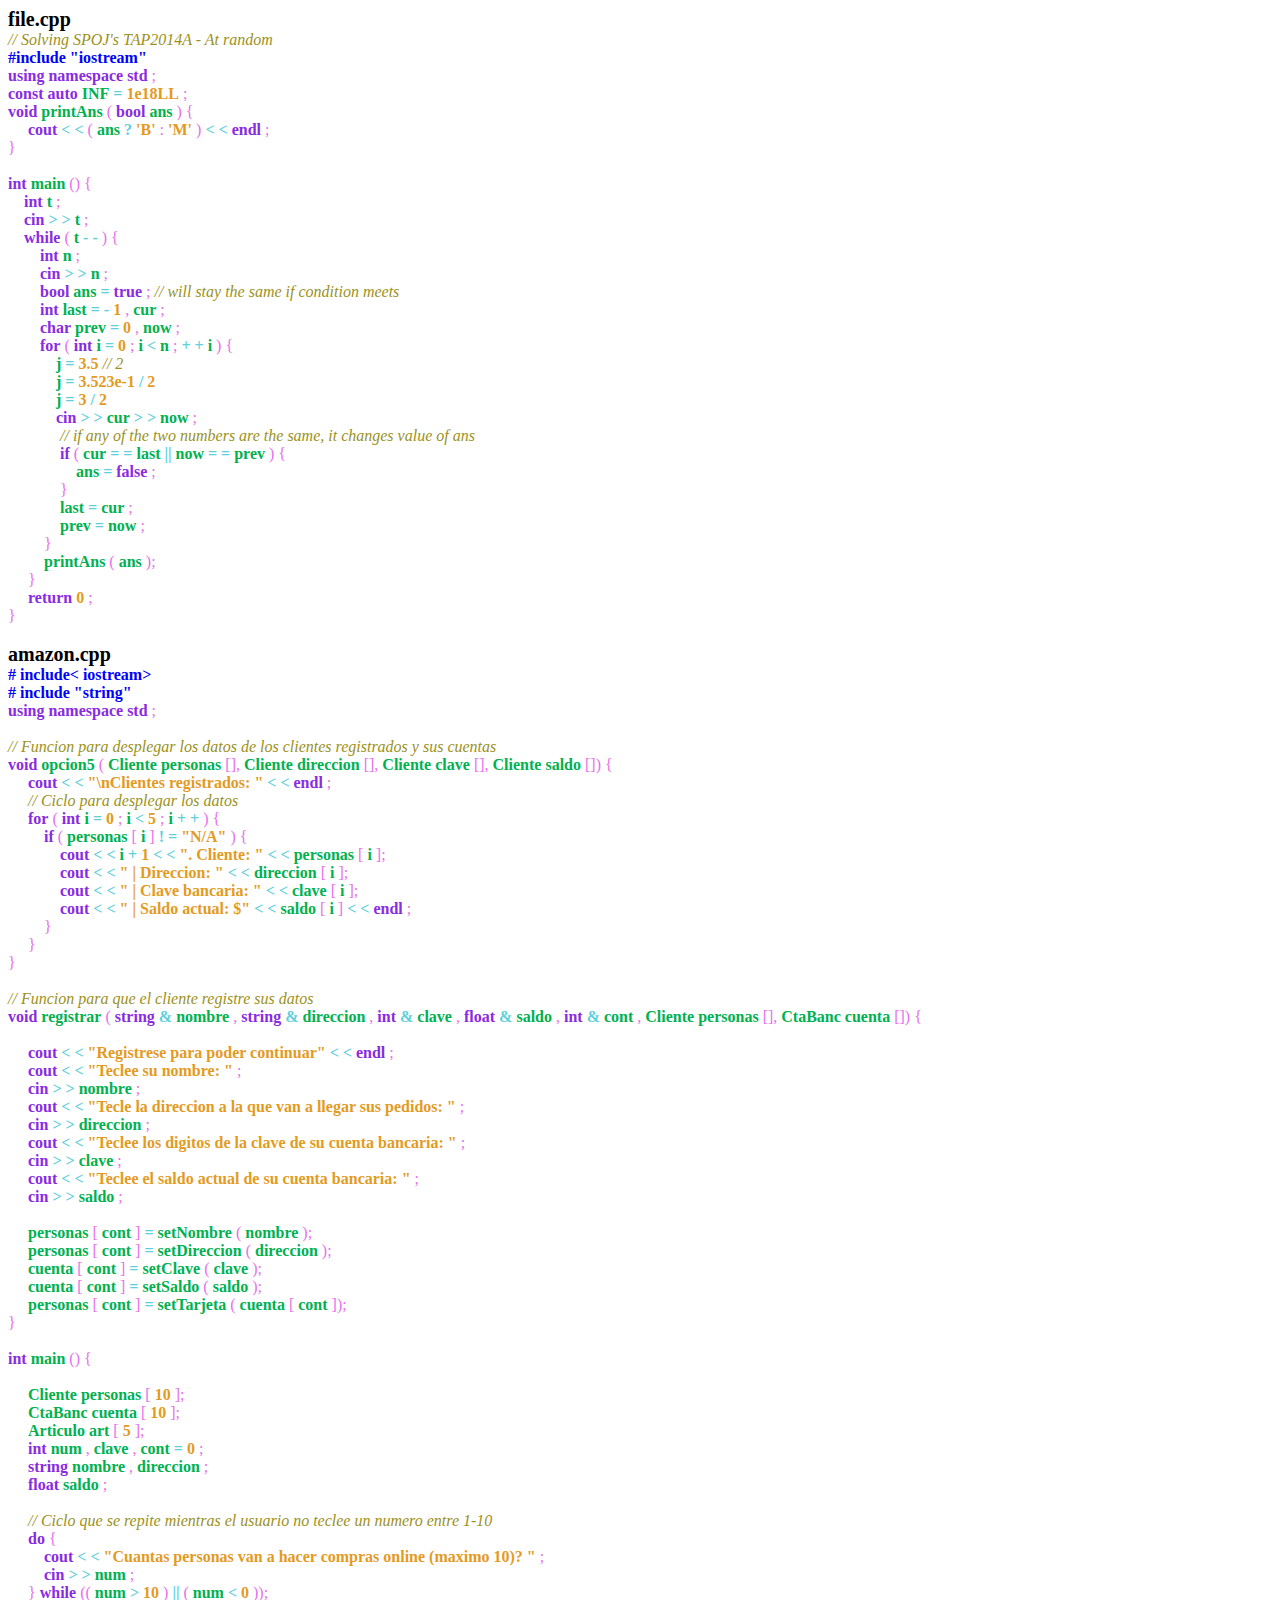
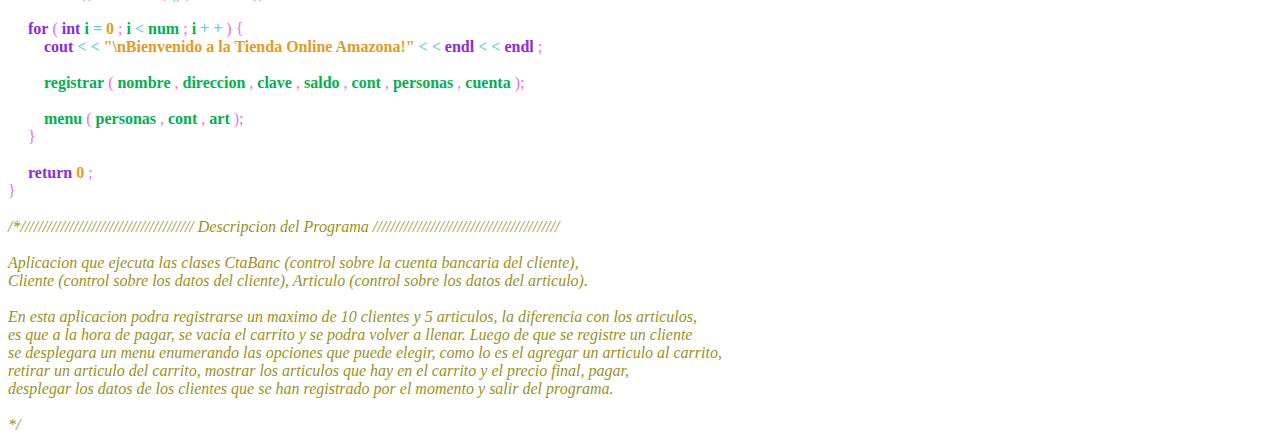
==== commit 39f41df8: "fixes" ====
--- a/Actividad 3.4/index.html
+++ b/Actividad 3.4/index.html
@@ -73,7 +73,8 @@
 		<span class="delimitador">(</span>
 		<span class="identificador">t</span>
 		<span class="operador">-</span>
-		<span class="operador">-)</span>
+		<span class="operador">-</span>
+		<span class="delimitador">)</span>
 		<span class="delimitador">{</span>
 		<br>
 		<span>&nbsp;&nbsp;&nbsp;&nbsp;&nbsp;&nbsp;&nbsp;</span>
@@ -136,8 +137,15 @@
 		<span>&nbsp;&nbsp;&nbsp;&nbsp;&nbsp;&nbsp;&nbsp;&nbsp;&nbsp;&nbsp;&nbsp;</span>
 		<span class="identificador">j</span>
 		<span class="operador">=</span>
-		<span class="literal">3</span>
+		<span class="literal">3.5</span>
 		<span class="comentario">// 2</span>
+		<br>
+		<span>&nbsp;&nbsp;&nbsp;&nbsp;&nbsp;&nbsp;&nbsp;&nbsp;&nbsp;&nbsp;&nbsp;</span>
+		<span class="identificador">j</span>
+		<span class="operador">=</span>
+		<span class="literal">3.523e-1</span>
+		<span class="operador">/</span>
+		<span class="literal">2</span>
 		<br>
 		<span>&nbsp;&nbsp;&nbsp;&nbsp;&nbsp;&nbsp;&nbsp;&nbsp;&nbsp;&nbsp;&nbsp;</span>
 		<span class="identificador">j</span>
@@ -147,13 +155,6 @@
 		<span class="literal">2</span>
 		<br>
 		<span>&nbsp;&nbsp;&nbsp;&nbsp;&nbsp;&nbsp;&nbsp;&nbsp;&nbsp;&nbsp;&nbsp;</span>
-		<span class="identificador">j</span>
-		<span class="operador">=</span>
-		<span class="literal">3</span>
-		<span class="operador">/</span>
-		<span class="literal">2</span>
-		<br>
-		<span>&nbsp;&nbsp;&nbsp;&nbsp;&nbsp;&nbsp;&nbsp;&nbsp;&nbsp;&nbsp;&nbsp;</span>
 		<span class="reservada">cin</span>
 		<span class="operador">></span>
 		<span class="operador">></span>
@@ -173,8 +174,7 @@
 		<span class="operador">=</span>
 		<span class="operador">=</span>
 		<span class="identificador">last</span>
-		<span class="error">|</span>
-		<span class="operador">|</span>
+		<span class="operador">||</span>
 		<span class="identificador">now</span>
 		<span class="operador">=</span>
 		<span class="operador">=</span>
@@ -281,7 +281,8 @@
 		<span class="delimitador">;</span>
 		<span class="identificador">i</span>
 		<span class="operador">+</span>
-		<span class="operador">+)</span>
+		<span class="operador">+</span>
+		<span class="delimitador">)</span>
 		<span class="delimitador">{</span>
 		<br>
 		<span>&nbsp;&nbsp;&nbsp;&nbsp;&nbsp;&nbsp;&nbsp;&nbsp;</span>
@@ -604,8 +605,7 @@
 		<span class="operador">></span>
 		<span class="literal">10</span>
 		<span class="delimitador">)</span>
-		<span class="error">|</span>
-		<span class="operador">|</span>
+		<span class="operador">||</span>
 		<span class="delimitador">(</span>
 		<span class="identificador">num</span>
 		<span class="operador"><</span>
@@ -627,7 +627,8 @@
 		<span class="delimitador">;</span>
 		<span class="identificador">i</span>
 		<span class="operador">+</span>
-		<span class="operador">+)</span>
+		<span class="operador">+</span>
+		<span class="delimitador">)</span>
 		<span class="delimitador">{</span>
 		<br>
 		<span>&nbsp;&nbsp;&nbsp;&nbsp;&nbsp;&nbsp;&nbsp;&nbsp;</span>
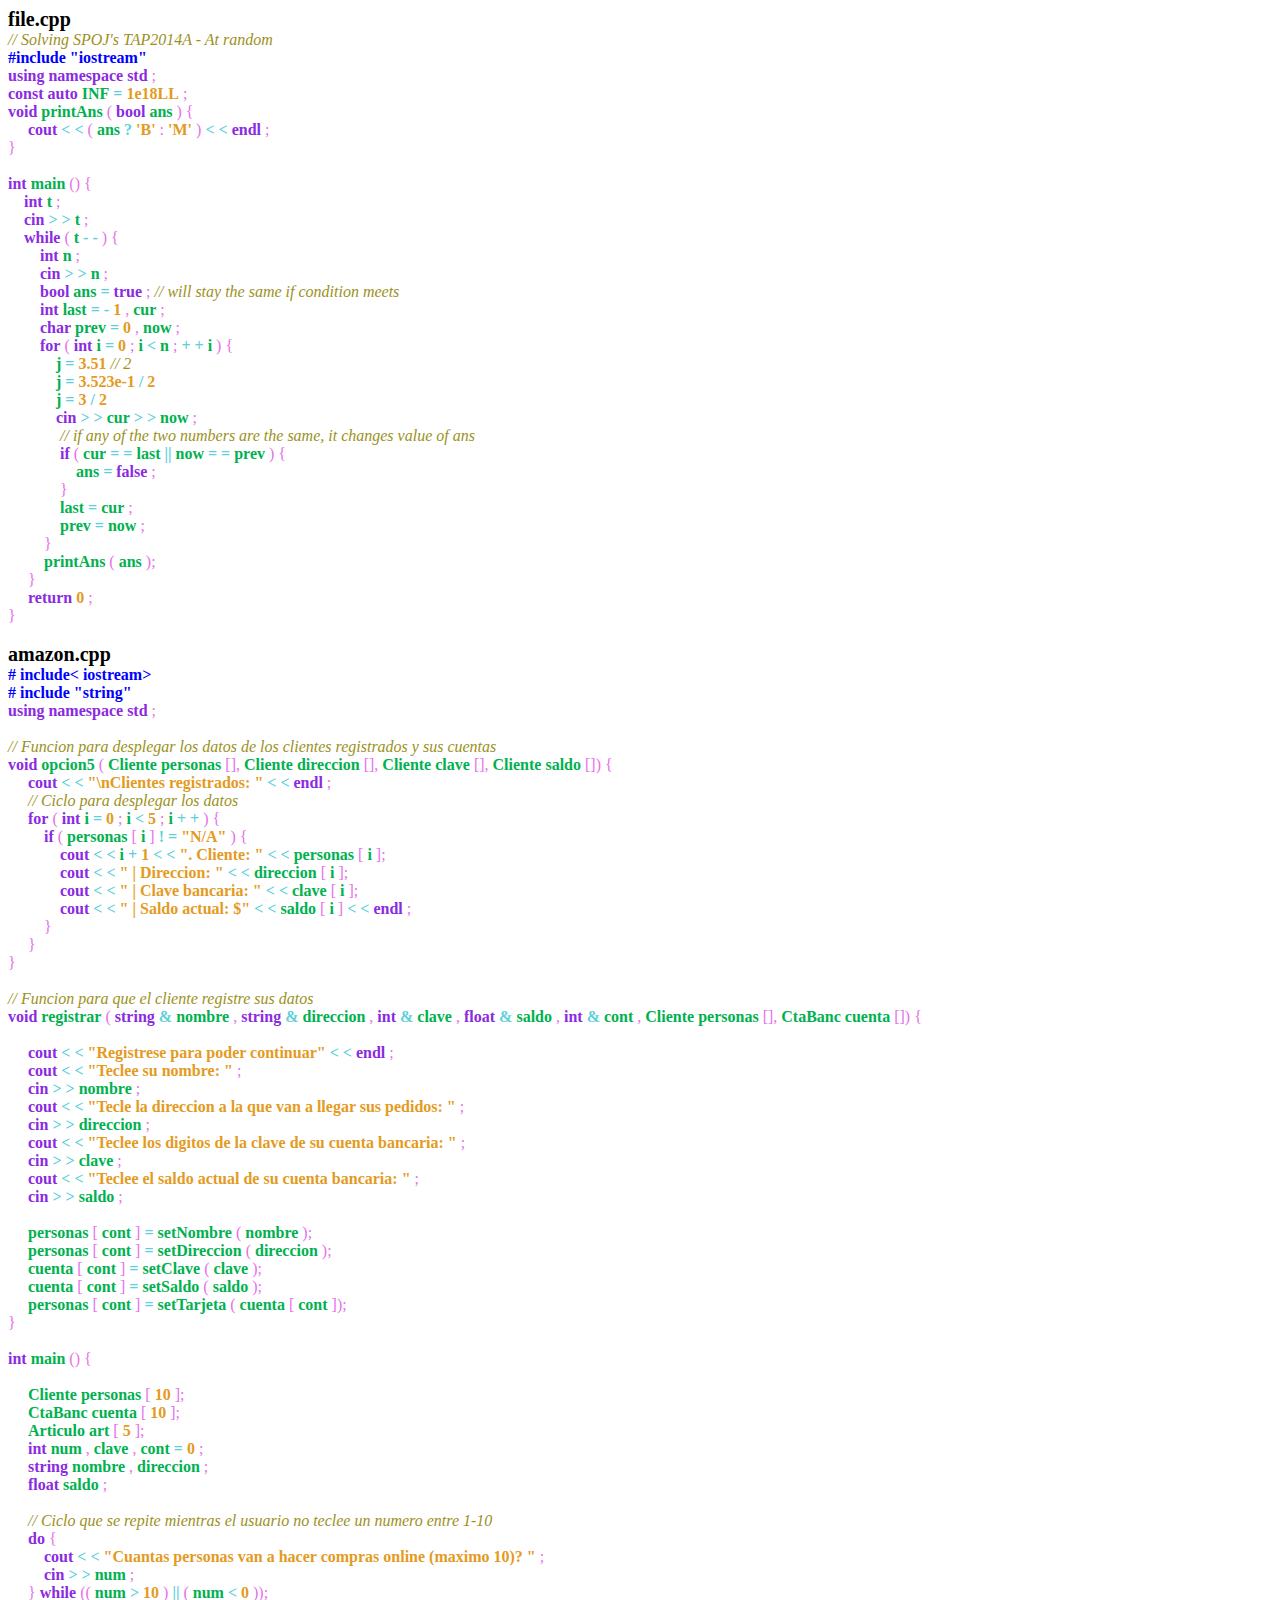
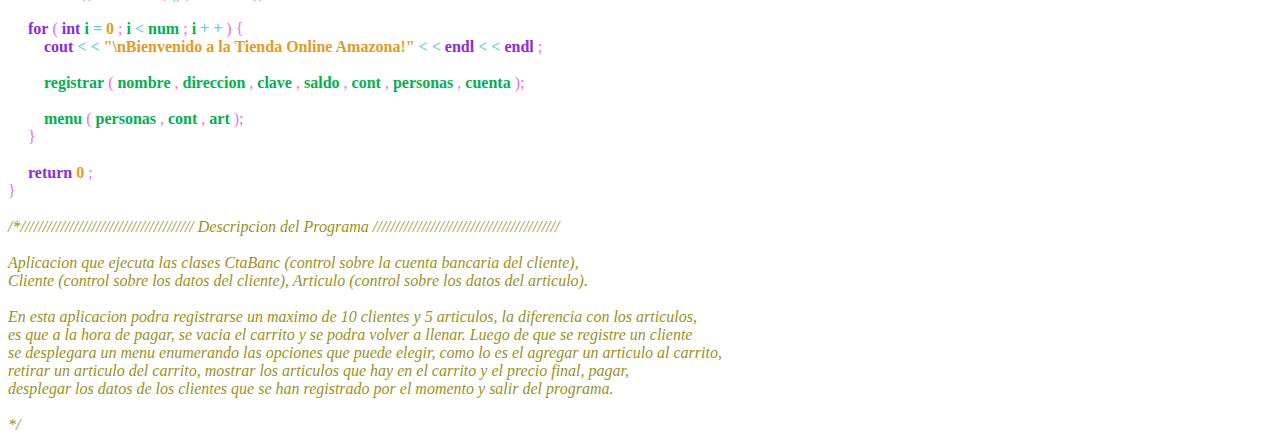
==== commit 74992426: "fix" ====
--- a/Actividad 3.4/index.html
+++ b/Actividad 3.4/index.html
@@ -137,7 +137,7 @@
 		<span>&nbsp;&nbsp;&nbsp;&nbsp;&nbsp;&nbsp;&nbsp;&nbsp;&nbsp;&nbsp;&nbsp;</span>
 		<span class="identificador">j</span>
 		<span class="operador">=</span>
-		<span class="literal">3.5</span>
+		<span class="literal">3.51</span>
 		<span class="comentario">// 2</span>
 		<br>
 		<span>&nbsp;&nbsp;&nbsp;&nbsp;&nbsp;&nbsp;&nbsp;&nbsp;&nbsp;&nbsp;&nbsp;</span>
